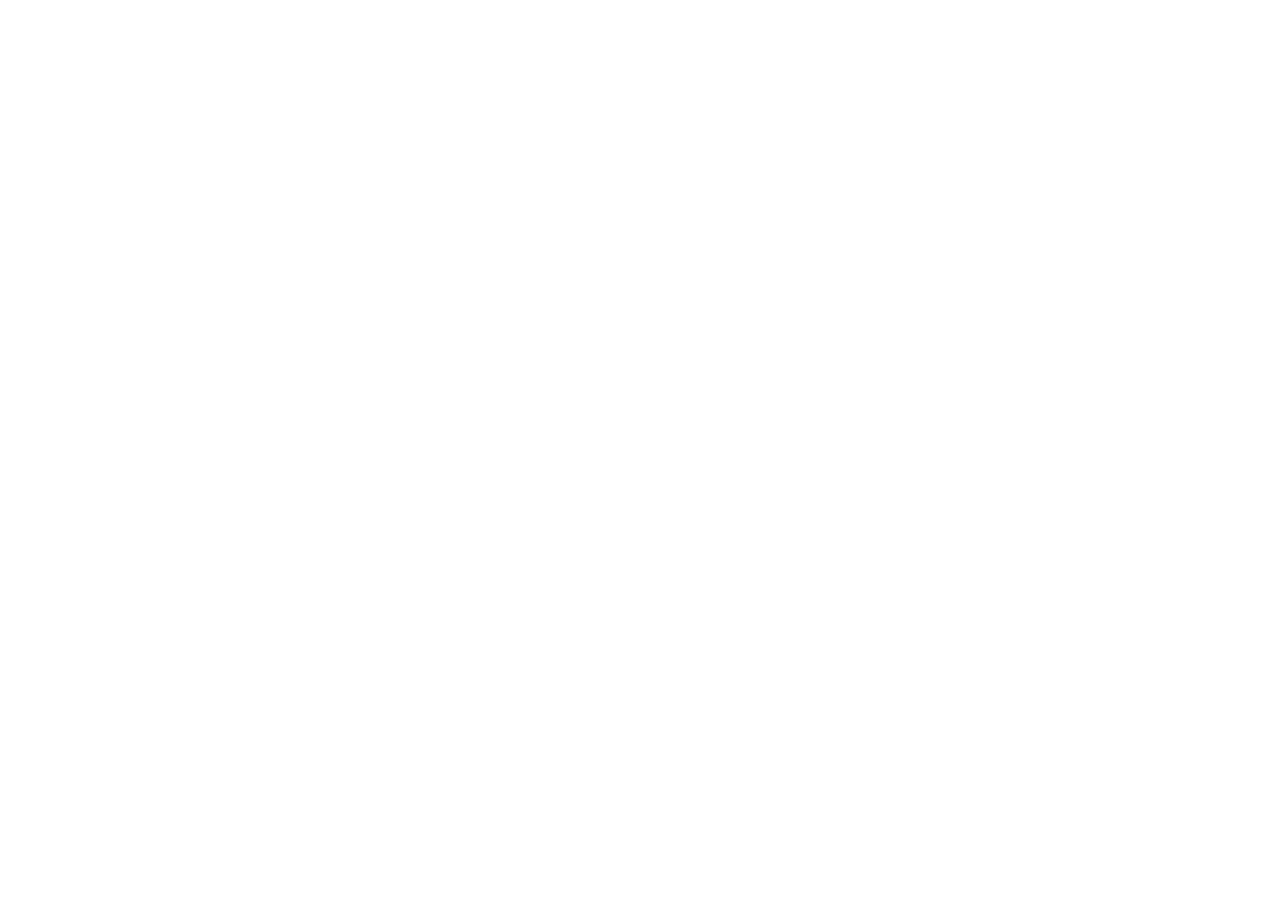
==== index paintbrush.html @ cb4a4313 "Create index paintbrush.html" ====
<!DOCTYPE html>
<html>
<head>
<title> index.paintbrush </title>
</head>
<body>

 <table>
     <tr>
        <td> &nbsp; </td>
        <td> &nbsp; </td>
        <td> &nbsp; </td>
        <td> &nbsp; </td>
        <td> &nbsp; </td>
        <td> &nbsp; </td>
        <td> &nbsp; </td>
        <td> &nbsp; </td>
        <td> &nbsp; </td>
        <td> &nbsp; </td>
        <td> &nbsp; </td>
        <td> &nbsp; </td>
        <td> &nbsp; </td>
        <td> &nbsp; </td>
        <td> &nbsp; </td>
        <td> &nbsp; </td>
        <td> &nbsp; </td>
        <td> &nbsp; </td>
        <td> &nbsp; </td>
        <td> &nbsp; </td>
        <td> &nbsp; </td>
        <td> &nbsp; </td>
        <td> &nbsp; </td>
        <td> &nbsp; </td>
        <td> &nbsp; </td>
        <td> &nbsp; </td>
        <td> &nbsp; </td>
        <td> &nbsp; </td>
        <td> &nbsp; </td>
        <td> &nbsp; </td>
    </tr>
 </table>

</body>
</html>
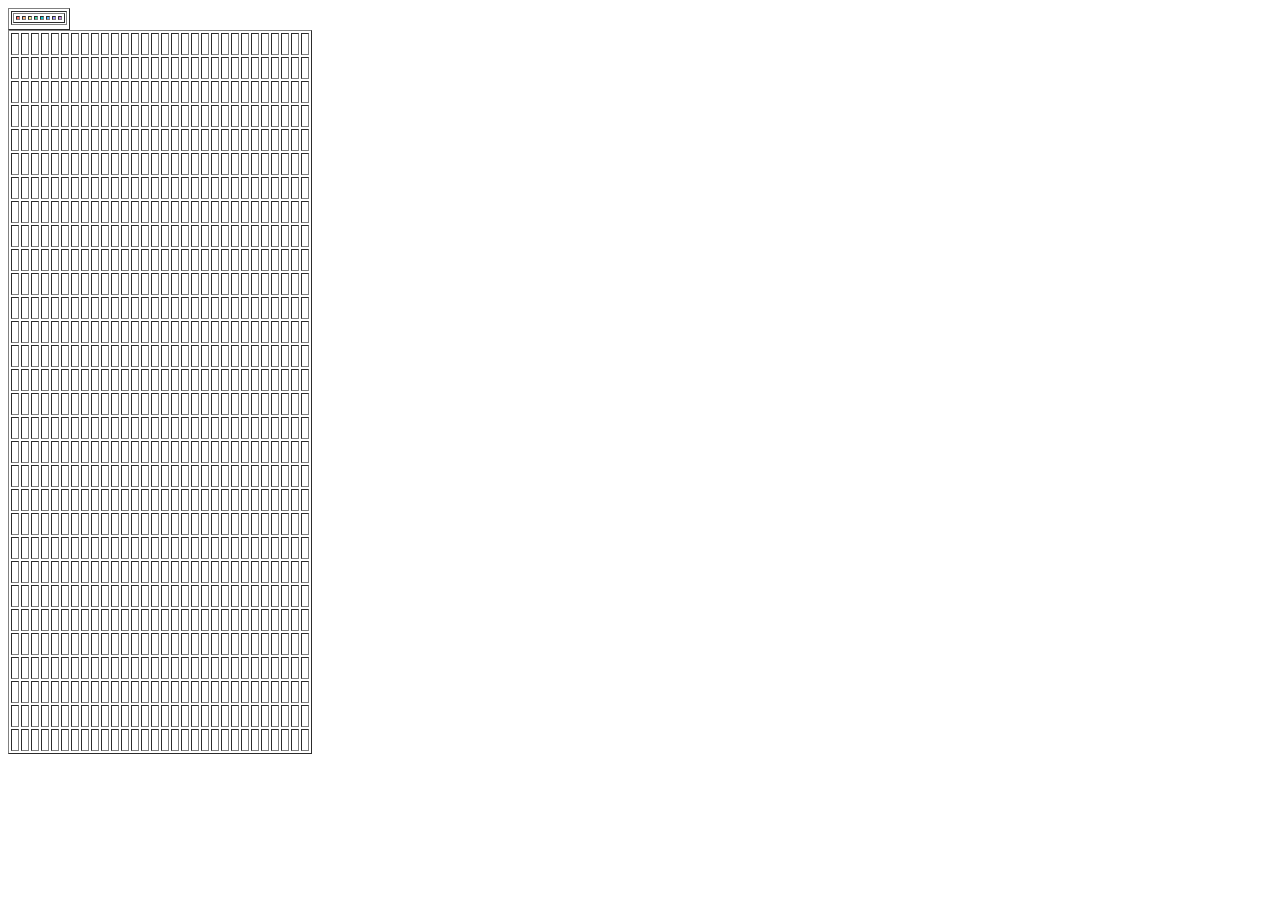
==== commit a237e8c2: "Update index paintbrush.html" ====
--- a/index paintbrush.html
+++ b/index paintbrush.html
@@ -4,41 +4,996 @@
 <title> index.paintbrush </title>
 </head>
 <body>
+    
+<table border="1"> 
+    <tr>
+        <td>
 
- <table>
+ <table border="1">
      <tr>
-        <td> &nbsp; </td>
-        <td> &nbsp; </td>
-        <td> &nbsp; </td>
-        <td> &nbsp; </td>
-        <td> &nbsp; </td>
-        <td> &nbsp; </td>
-        <td> &nbsp; </td>
-        <td> &nbsp; </td>
-        <td> &nbsp; </td>
-        <td> &nbsp; </td>
-        <td> &nbsp; </td>
-        <td> &nbsp; </td>
-        <td> &nbsp; </td>
-        <td> &nbsp; </td>
-        <td> &nbsp; </td>
-        <td> &nbsp; </td>
-        <td> &nbsp; </td>
-        <td> &nbsp; </td>
-        <td> &nbsp; </td>
-        <td> &nbsp; </td>
-        <td> &nbsp; </td>
-        <td> &nbsp; </td>
-        <td> &nbsp; </td>
-        <td> &nbsp; </td>
-        <td> &nbsp; </td>
-        <td> &nbsp; </td>
-        <td> &nbsp; </td>
-        <td> &nbsp; </td>
-        <td> &nbsp; </td>
-        <td> &nbsp; </td>
-    </tr>
+        <td bgcolor = "#ff6961" > </td>
+        <td bgcolor = "#ffb480" > </td>
+        <td bgcolor = "#f8f38d" > </td>
+        <td bgcolor = "#42d6a4" > </td>
+        <td bgcolor = "#08cad1" > </td>
+        <td bgcolor = "#59adf6" > </td>
+        <td bgcolor = "#9d94ff" > </td>
+        <td bgcolor = "#c780e8" > </td>
+     </tr>
  </table>
+
+        </td>
+    </tr>
+
+    <tr>
+       </td>
+ <table border="1">
+     <tr>
+        <td> &nbsp; </td>
+        <td> &nbsp; </td>
+        <td> &nbsp; </td>
+        <td> &nbsp; </td>
+        <td> &nbsp; </td>
+        <td> &nbsp; </td>
+        <td> &nbsp; </td>
+        <td> &nbsp; </td>
+        <td> &nbsp; </td>
+        <td> &nbsp; </td>
+        <td> &nbsp; </td>
+        <td> &nbsp; </td>
+        <td> &nbsp; </td>
+        <td> &nbsp; </td>
+        <td> &nbsp; </td>
+        <td> &nbsp; </td>
+        <td> &nbsp; </td>
+        <td> &nbsp; </td>
+        <td> &nbsp; </td>
+        <td> &nbsp; </td>
+        <td> &nbsp; </td>
+        <td> &nbsp; </td>
+        <td> &nbsp; </td>
+        <td> &nbsp; </td>
+        <td> &nbsp; </td>
+        <td> &nbsp; </td>
+        <td> &nbsp; </td>
+        <td> &nbsp; </td>
+        <td> &nbsp; </td>
+        <td> &nbsp; </td>
+    </tr>
+    <tr>
+        <td> &nbsp; </td>
+        <td> &nbsp; </td>
+        <td> &nbsp; </td>
+        <td> &nbsp; </td>
+        <td> &nbsp; </td>
+        <td> &nbsp; </td>
+        <td> &nbsp; </td>
+        <td> &nbsp; </td>
+        <td> &nbsp; </td>
+        <td> &nbsp; </td>
+        <td> &nbsp; </td>
+        <td> &nbsp; </td>
+        <td> &nbsp; </td>
+        <td> &nbsp; </td>
+        <td> &nbsp; </td>
+        <td> &nbsp; </td>
+        <td> &nbsp; </td>
+        <td> &nbsp; </td>
+        <td> &nbsp; </td>
+        <td> &nbsp; </td>
+        <td> &nbsp; </td>
+        <td> &nbsp; </td>
+        <td> &nbsp; </td>
+        <td> &nbsp; </td>
+        <td> &nbsp; </td>
+        <td> &nbsp; </td>
+        <td> &nbsp; </td>
+        <td> &nbsp; </td>
+        <td> &nbsp; </td>
+        <td> &nbsp; </td>
+    </tr>
+    <tr>
+        <td> &nbsp; </td>
+        <td> &nbsp; </td>
+        <td> &nbsp; </td>
+        <td> &nbsp; </td>
+        <td> &nbsp; </td>
+        <td> &nbsp; </td>
+        <td> &nbsp; </td>
+        <td> &nbsp; </td>
+        <td> &nbsp; </td>
+        <td> &nbsp; </td>
+        <td> &nbsp; </td>
+        <td> &nbsp; </td>
+        <td> &nbsp; </td>
+        <td> &nbsp; </td>
+        <td> &nbsp; </td>
+        <td> &nbsp; </td>
+        <td> &nbsp; </td>
+        <td> &nbsp; </td>
+        <td> &nbsp; </td>
+        <td> &nbsp; </td>
+        <td> &nbsp; </td>
+        <td> &nbsp; </td>
+        <td> &nbsp; </td>
+        <td> &nbsp; </td>
+        <td> &nbsp; </td>
+        <td> &nbsp; </td>
+        <td> &nbsp; </td>
+        <td> &nbsp; </td>
+        <td> &nbsp; </td>
+        <td> &nbsp; </td>
+    </tr>
+    <tr>
+        <td> &nbsp; </td>
+        <td> &nbsp; </td>
+        <td> &nbsp; </td>
+        <td> &nbsp; </td>
+        <td> &nbsp; </td>
+        <td> &nbsp; </td>
+        <td> &nbsp; </td>
+        <td> &nbsp; </td>
+        <td> &nbsp; </td>
+        <td> &nbsp; </td>
+        <td> &nbsp; </td>
+        <td> &nbsp; </td>
+        <td> &nbsp; </td>
+        <td> &nbsp; </td>
+        <td> &nbsp; </td>
+        <td> &nbsp; </td>
+        <td> &nbsp; </td>
+        <td> &nbsp; </td>
+        <td> &nbsp; </td>
+        <td> &nbsp; </td>
+        <td> &nbsp; </td>
+        <td> &nbsp; </td>
+        <td> &nbsp; </td>
+        <td> &nbsp; </td>
+        <td> &nbsp; </td>
+        <td> &nbsp; </td>
+        <td> &nbsp; </td>
+        <td> &nbsp; </td>
+        <td> &nbsp; </td>
+        <td> &nbsp; </td>
+    </tr>
+    <tr>
+        <td> &nbsp; </td>
+        <td> &nbsp; </td>
+        <td> &nbsp; </td>
+        <td> &nbsp; </td>
+        <td> &nbsp; </td>
+        <td> &nbsp; </td>
+        <td> &nbsp; </td>
+        <td> &nbsp; </td>
+        <td> &nbsp; </td>
+        <td> &nbsp; </td>
+        <td> &nbsp; </td>
+        <td> &nbsp; </td>
+        <td> &nbsp; </td>
+        <td> &nbsp; </td>
+        <td> &nbsp; </td>
+        <td> &nbsp; </td>
+        <td> &nbsp; </td>
+        <td> &nbsp; </td>
+        <td> &nbsp; </td>
+        <td> &nbsp; </td>
+        <td> &nbsp; </td>
+        <td> &nbsp; </td>
+        <td> &nbsp; </td>
+        <td> &nbsp; </td>
+        <td> &nbsp; </td>
+        <td> &nbsp; </td>
+        <td> &nbsp; </td>
+        <td> &nbsp; </td>
+        <td> &nbsp; </td>
+        <td> &nbsp; </td>
+    </tr>
+    <tr>
+        <td> &nbsp; </td>
+        <td> &nbsp; </td>
+        <td> &nbsp; </td>
+        <td> &nbsp; </td>
+        <td> &nbsp; </td>
+        <td> &nbsp; </td>
+        <td> &nbsp; </td>
+        <td> &nbsp; </td>
+        <td> &nbsp; </td>
+        <td> &nbsp; </td>
+        <td> &nbsp; </td>
+        <td> &nbsp; </td>
+        <td> &nbsp; </td>
+        <td> &nbsp; </td>
+        <td> &nbsp; </td>
+        <td> &nbsp; </td>
+        <td> &nbsp; </td>
+        <td> &nbsp; </td>
+        <td> &nbsp; </td>
+        <td> &nbsp; </td>
+        <td> &nbsp; </td>
+        <td> &nbsp; </td>
+        <td> &nbsp; </td>
+        <td> &nbsp; </td>
+        <td> &nbsp; </td>
+        <td> &nbsp; </td>
+        <td> &nbsp; </td>
+        <td> &nbsp; </td>
+        <td> &nbsp; </td>
+        <td> &nbsp; </td>
+    </tr>
+    <tr>
+        <td> &nbsp; </td>
+        <td> &nbsp; </td>
+        <td> &nbsp; </td>
+        <td> &nbsp; </td>
+        <td> &nbsp; </td>
+        <td> &nbsp; </td>
+        <td> &nbsp; </td>
+        <td> &nbsp; </td>
+        <td> &nbsp; </td>
+        <td> &nbsp; </td>
+        <td> &nbsp; </td>
+        <td> &nbsp; </td>
+        <td> &nbsp; </td>
+        <td> &nbsp; </td>
+        <td> &nbsp; </td>
+        <td> &nbsp; </td>
+        <td> &nbsp; </td>
+        <td> &nbsp; </td>
+        <td> &nbsp; </td>
+        <td> &nbsp; </td>
+        <td> &nbsp; </td>
+        <td> &nbsp; </td>
+        <td> &nbsp; </td>
+        <td> &nbsp; </td>
+        <td> &nbsp; </td>
+        <td> &nbsp; </td>
+        <td> &nbsp; </td>
+        <td> &nbsp; </td>
+        <td> &nbsp; </td>
+        <td> &nbsp; </td>
+    </tr>
+    <tr>
+        <td> &nbsp; </td>
+        <td> &nbsp; </td>
+        <td> &nbsp; </td>
+        <td> &nbsp; </td>
+        <td> &nbsp; </td>
+        <td> &nbsp; </td>
+        <td> &nbsp; </td>
+        <td> &nbsp; </td>
+        <td> &nbsp; </td>
+        <td> &nbsp; </td>
+        <td> &nbsp; </td>
+        <td> &nbsp; </td>
+        <td> &nbsp; </td>
+        <td> &nbsp; </td>
+        <td> &nbsp; </td>
+        <td> &nbsp; </td>
+        <td> &nbsp; </td>
+        <td> &nbsp; </td>
+        <td> &nbsp; </td>
+        <td> &nbsp; </td>
+        <td> &nbsp; </td>
+        <td> &nbsp; </td>
+        <td> &nbsp; </td>
+        <td> &nbsp; </td>
+        <td> &nbsp; </td>
+        <td> &nbsp; </td>
+        <td> &nbsp; </td>
+        <td> &nbsp; </td>
+        <td> &nbsp; </td>
+        <td> &nbsp; </td>
+    </tr>
+    <tr>
+        <td> &nbsp; </td>
+        <td> &nbsp; </td>
+        <td> &nbsp; </td>
+        <td> &nbsp; </td>
+        <td> &nbsp; </td>
+        <td> &nbsp; </td>
+        <td> &nbsp; </td>
+        <td> &nbsp; </td>
+        <td> &nbsp; </td>
+        <td> &nbsp; </td>
+        <td> &nbsp; </td>
+        <td> &nbsp; </td>
+        <td> &nbsp; </td>
+        <td> &nbsp; </td>
+        <td> &nbsp; </td>
+        <td> &nbsp; </td>
+        <td> &nbsp; </td>
+        <td> &nbsp; </td>
+        <td> &nbsp; </td>
+        <td> &nbsp; </td>
+        <td> &nbsp; </td>
+        <td> &nbsp; </td>
+        <td> &nbsp; </td>
+        <td> &nbsp; </td>
+        <td> &nbsp; </td>
+        <td> &nbsp; </td>
+        <td> &nbsp; </td>
+        <td> &nbsp; </td>
+        <td> &nbsp; </td>
+        <td> &nbsp; </td>
+    </tr>
+    <tr>
+        <td> &nbsp; </td>
+        <td> &nbsp; </td>
+        <td> &nbsp; </td>
+        <td> &nbsp; </td>
+        <td> &nbsp; </td>
+        <td> &nbsp; </td>
+        <td> &nbsp; </td>
+        <td> &nbsp; </td>
+        <td> &nbsp; </td>
+        <td> &nbsp; </td>
+        <td> &nbsp; </td>
+        <td> &nbsp; </td>
+        <td> &nbsp; </td>
+        <td> &nbsp; </td>
+        <td> &nbsp; </td>
+        <td> &nbsp; </td>
+        <td> &nbsp; </td>
+        <td> &nbsp; </td>
+        <td> &nbsp; </td>
+        <td> &nbsp; </td>
+        <td> &nbsp; </td>
+        <td> &nbsp; </td>
+        <td> &nbsp; </td>
+        <td> &nbsp; </td>
+        <td> &nbsp; </td>
+        <td> &nbsp; </td>
+        <td> &nbsp; </td>
+        <td> &nbsp; </td>
+        <td> &nbsp; </td>
+        <td> &nbsp; </td>
+    </tr>
+    <tr>
+        <td> &nbsp; </td>
+        <td> &nbsp; </td>
+        <td> &nbsp; </td>
+        <td> &nbsp; </td>
+        <td> &nbsp; </td>
+        <td> &nbsp; </td>
+        <td> &nbsp; </td>
+        <td> &nbsp; </td>
+        <td> &nbsp; </td>
+        <td> &nbsp; </td>
+        <td> &nbsp; </td>
+        <td> &nbsp; </td>
+        <td> &nbsp; </td>
+        <td> &nbsp; </td>
+        <td> &nbsp; </td>
+        <td> &nbsp; </td>
+        <td> &nbsp; </td>
+        <td> &nbsp; </td>
+        <td> &nbsp; </td>
+        <td> &nbsp; </td>
+        <td> &nbsp; </td>
+        <td> &nbsp; </td>
+        <td> &nbsp; </td>
+        <td> &nbsp; </td>
+        <td> &nbsp; </td>
+        <td> &nbsp; </td>
+        <td> &nbsp; </td>
+        <td> &nbsp; </td>
+        <td> &nbsp; </td>
+        <td> &nbsp; </td>
+    </tr>
+    <tr>
+        <td> &nbsp; </td>
+        <td> &nbsp; </td>
+        <td> &nbsp; </td>
+        <td> &nbsp; </td>
+        <td> &nbsp; </td>
+        <td> &nbsp; </td>
+        <td> &nbsp; </td>
+        <td> &nbsp; </td>
+        <td> &nbsp; </td>
+        <td> &nbsp; </td>
+        <td> &nbsp; </td>
+        <td> &nbsp; </td>
+        <td> &nbsp; </td>
+        <td> &nbsp; </td>
+        <td> &nbsp; </td>
+        <td> &nbsp; </td>
+        <td> &nbsp; </td>
+        <td> &nbsp; </td>
+        <td> &nbsp; </td>
+        <td> &nbsp; </td>
+        <td> &nbsp; </td>
+        <td> &nbsp; </td>
+        <td> &nbsp; </td>
+        <td> &nbsp; </td>
+        <td> &nbsp; </td>
+        <td> &nbsp; </td>
+        <td> &nbsp; </td>
+        <td> &nbsp; </td>
+        <td> &nbsp; </td>
+        <td> &nbsp; </td>
+    </tr>
+    <tr>
+        <td> &nbsp; </td>
+        <td> &nbsp; </td>
+        <td> &nbsp; </td>
+        <td> &nbsp; </td>
+        <td> &nbsp; </td>
+        <td> &nbsp; </td>
+        <td> &nbsp; </td>
+        <td> &nbsp; </td>
+        <td> &nbsp; </td>
+        <td> &nbsp; </td>
+        <td> &nbsp; </td>
+        <td> &nbsp; </td>
+        <td> &nbsp; </td>
+        <td> &nbsp; </td>
+        <td> &nbsp; </td>
+        <td> &nbsp; </td>
+        <td> &nbsp; </td>
+        <td> &nbsp; </td>
+        <td> &nbsp; </td>
+        <td> &nbsp; </td>
+        <td> &nbsp; </td>
+        <td> &nbsp; </td>
+        <td> &nbsp; </td>
+        <td> &nbsp; </td>
+        <td> &nbsp; </td>
+        <td> &nbsp; </td>
+        <td> &nbsp; </td>
+        <td> &nbsp; </td>
+        <td> &nbsp; </td>
+        <td> &nbsp; </td>
+    </tr>
+    <tr>
+        <td> &nbsp; </td>
+        <td> &nbsp; </td>
+        <td> &nbsp; </td>
+        <td> &nbsp; </td>
+        <td> &nbsp; </td>
+        <td> &nbsp; </td>
+        <td> &nbsp; </td>
+        <td> &nbsp; </td>
+        <td> &nbsp; </td>
+        <td> &nbsp; </td>
+        <td> &nbsp; </td>
+        <td> &nbsp; </td>
+        <td> &nbsp; </td>
+        <td> &nbsp; </td>
+        <td> &nbsp; </td>
+        <td> &nbsp; </td>
+        <td> &nbsp; </td>
+        <td> &nbsp; </td>
+        <td> &nbsp; </td>
+        <td> &nbsp; </td>
+        <td> &nbsp; </td>
+        <td> &nbsp; </td>
+        <td> &nbsp; </td>
+        <td> &nbsp; </td>
+        <td> &nbsp; </td>
+        <td> &nbsp; </td>
+        <td> &nbsp; </td>
+        <td> &nbsp; </td>
+        <td> &nbsp; </td>
+        <td> &nbsp; </td>
+    </tr>
+    <tr>
+        <td> &nbsp; </td>
+        <td> &nbsp; </td>
+        <td> &nbsp; </td>
+        <td> &nbsp; </td>
+        <td> &nbsp; </td>
+        <td> &nbsp; </td>
+        <td> &nbsp; </td>
+        <td> &nbsp; </td>
+        <td> &nbsp; </td>
+        <td> &nbsp; </td>
+        <td> &nbsp; </td>
+        <td> &nbsp; </td>
+        <td> &nbsp; </td>
+        <td> &nbsp; </td>
+        <td> &nbsp; </td>
+        <td> &nbsp; </td>
+        <td> &nbsp; </td>
+        <td> &nbsp; </td>
+        <td> &nbsp; </td>
+        <td> &nbsp; </td>
+        <td> &nbsp; </td>
+        <td> &nbsp; </td>
+        <td> &nbsp; </td>
+        <td> &nbsp; </td>
+        <td> &nbsp; </td>
+        <td> &nbsp; </td>
+        <td> &nbsp; </td>
+        <td> &nbsp; </td>
+        <td> &nbsp; </td>
+        <td> &nbsp; </td>
+    </tr>
+    <tr>
+        <td> &nbsp; </td>
+        <td> &nbsp; </td>
+        <td> &nbsp; </td>
+        <td> &nbsp; </td>
+        <td> &nbsp; </td>
+        <td> &nbsp; </td>
+        <td> &nbsp; </td>
+        <td> &nbsp; </td>
+        <td> &nbsp; </td>
+        <td> &nbsp; </td>
+        <td> &nbsp; </td>
+        <td> &nbsp; </td>
+        <td> &nbsp; </td>
+        <td> &nbsp; </td>
+        <td> &nbsp; </td>
+        <td> &nbsp; </td>
+        <td> &nbsp; </td>
+        <td> &nbsp; </td>
+        <td> &nbsp; </td>
+        <td> &nbsp; </td>
+        <td> &nbsp; </td>
+        <td> &nbsp; </td>
+        <td> &nbsp; </td>
+        <td> &nbsp; </td>
+        <td> &nbsp; </td>
+        <td> &nbsp; </td>
+        <td> &nbsp; </td>
+        <td> &nbsp; </td>
+        <td> &nbsp; </td>
+        <td> &nbsp; </td>
+    </tr>
+    <tr>
+        <td> &nbsp; </td>
+        <td> &nbsp; </td>
+        <td> &nbsp; </td>
+        <td> &nbsp; </td>
+        <td> &nbsp; </td>
+        <td> &nbsp; </td>
+        <td> &nbsp; </td>
+        <td> &nbsp; </td>
+        <td> &nbsp; </td>
+        <td> &nbsp; </td>
+        <td> &nbsp; </td>
+        <td> &nbsp; </td>
+        <td> &nbsp; </td>
+        <td> &nbsp; </td>
+        <td> &nbsp; </td>
+        <td> &nbsp; </td>
+        <td> &nbsp; </td>
+        <td> &nbsp; </td>
+        <td> &nbsp; </td>
+        <td> &nbsp; </td>
+        <td> &nbsp; </td>
+        <td> &nbsp; </td>
+        <td> &nbsp; </td>
+        <td> &nbsp; </td>
+        <td> &nbsp; </td>
+        <td> &nbsp; </td>
+        <td> &nbsp; </td>
+        <td> &nbsp; </td>
+        <td> &nbsp; </td>
+        <td> &nbsp; </td>
+    </tr>
+    <tr>
+        <td> &nbsp; </td>
+        <td> &nbsp; </td>
+        <td> &nbsp; </td>
+        <td> &nbsp; </td>
+        <td> &nbsp; </td>
+        <td> &nbsp; </td>
+        <td> &nbsp; </td>
+        <td> &nbsp; </td>
+        <td> &nbsp; </td>
+        <td> &nbsp; </td>
+        <td> &nbsp; </td>
+        <td> &nbsp; </td>
+        <td> &nbsp; </td>
+        <td> &nbsp; </td>
+        <td> &nbsp; </td>
+        <td> &nbsp; </td>
+        <td> &nbsp; </td>
+        <td> &nbsp; </td>
+        <td> &nbsp; </td>
+        <td> &nbsp; </td>
+        <td> &nbsp; </td>
+        <td> &nbsp; </td>
+        <td> &nbsp; </td>
+        <td> &nbsp; </td>
+        <td> &nbsp; </td>
+        <td> &nbsp; </td>
+        <td> &nbsp; </td>
+        <td> &nbsp; </td>
+        <td> &nbsp; </td>
+        <td> &nbsp; </td>
+    </tr>
+    <tr>
+        <td> &nbsp; </td>
+        <td> &nbsp; </td>
+        <td> &nbsp; </td>
+        <td> &nbsp; </td>
+        <td> &nbsp; </td>
+        <td> &nbsp; </td>
+        <td> &nbsp; </td>
+        <td> &nbsp; </td>
+        <td> &nbsp; </td>
+        <td> &nbsp; </td>
+        <td> &nbsp; </td>
+        <td> &nbsp; </td>
+        <td> &nbsp; </td>
+        <td> &nbsp; </td>
+        <td> &nbsp; </td>
+        <td> &nbsp; </td>
+        <td> &nbsp; </td>
+        <td> &nbsp; </td>
+        <td> &nbsp; </td>
+        <td> &nbsp; </td>
+        <td> &nbsp; </td>
+        <td> &nbsp; </td>
+        <td> &nbsp; </td>
+        <td> &nbsp; </td>
+        <td> &nbsp; </td>
+        <td> &nbsp; </td>
+        <td> &nbsp; </td>
+        <td> &nbsp; </td>
+        <td> &nbsp; </td>
+        <td> &nbsp; </td>
+    </tr>
+    <tr>
+        <td> &nbsp; </td>
+        <td> &nbsp; </td>
+        <td> &nbsp; </td>
+        <td> &nbsp; </td>
+        <td> &nbsp; </td>
+        <td> &nbsp; </td>
+        <td> &nbsp; </td>
+        <td> &nbsp; </td>
+        <td> &nbsp; </td>
+        <td> &nbsp; </td>
+        <td> &nbsp; </td>
+        <td> &nbsp; </td>
+        <td> &nbsp; </td>
+        <td> &nbsp; </td>
+        <td> &nbsp; </td>
+        <td> &nbsp; </td>
+        <td> &nbsp; </td>
+        <td> &nbsp; </td>
+        <td> &nbsp; </td>
+        <td> &nbsp; </td>
+        <td> &nbsp; </td>
+        <td> &nbsp; </td>
+        <td> &nbsp; </td>
+        <td> &nbsp; </td>
+        <td> &nbsp; </td>
+        <td> &nbsp; </td>
+        <td> &nbsp; </td>
+        <td> &nbsp; </td>
+        <td> &nbsp; </td>
+        <td> &nbsp; </td>
+    </tr>
+    <tr>
+        <td> &nbsp; </td>
+        <td> &nbsp; </td>
+        <td> &nbsp; </td>
+        <td> &nbsp; </td>
+        <td> &nbsp; </td>
+        <td> &nbsp; </td>
+        <td> &nbsp; </td>
+        <td> &nbsp; </td>
+        <td> &nbsp; </td>
+        <td> &nbsp; </td>
+        <td> &nbsp; </td>
+        <td> &nbsp; </td>
+        <td> &nbsp; </td>
+        <td> &nbsp; </td>
+        <td> &nbsp; </td>
+        <td> &nbsp; </td>
+        <td> &nbsp; </td>
+        <td> &nbsp; </td>
+        <td> &nbsp; </td>
+        <td> &nbsp; </td>
+        <td> &nbsp; </td>
+        <td> &nbsp; </td>
+        <td> &nbsp; </td>
+        <td> &nbsp; </td>
+        <td> &nbsp; </td>
+        <td> &nbsp; </td>
+        <td> &nbsp; </td>
+        <td> &nbsp; </td>
+        <td> &nbsp; </td>
+        <td> &nbsp; </td>
+    </tr>
+    <tr>
+        <td> &nbsp; </td>
+        <td> &nbsp; </td>
+        <td> &nbsp; </td>
+        <td> &nbsp; </td>
+        <td> &nbsp; </td>
+        <td> &nbsp; </td>
+        <td> &nbsp; </td>
+        <td> &nbsp; </td>
+        <td> &nbsp; </td>
+        <td> &nbsp; </td>
+        <td> &nbsp; </td>
+        <td> &nbsp; </td>
+        <td> &nbsp; </td>
+        <td> &nbsp; </td>
+        <td> &nbsp; </td>
+        <td> &nbsp; </td>
+        <td> &nbsp; </td>
+        <td> &nbsp; </td>
+        <td> &nbsp; </td>
+        <td> &nbsp; </td>
+        <td> &nbsp; </td>
+        <td> &nbsp; </td>
+        <td> &nbsp; </td>
+        <td> &nbsp; </td>
+        <td> &nbsp; </td>
+        <td> &nbsp; </td>
+        <td> &nbsp; </td>
+        <td> &nbsp; </td>
+        <td> &nbsp; </td>
+        <td> &nbsp; </td>
+    </tr>
+    <tr>
+        <td> &nbsp; </td>
+        <td> &nbsp; </td>
+        <td> &nbsp; </td>
+        <td> &nbsp; </td>
+        <td> &nbsp; </td>
+        <td> &nbsp; </td>
+        <td> &nbsp; </td>
+        <td> &nbsp; </td>
+        <td> &nbsp; </td>
+        <td> &nbsp; </td>
+        <td> &nbsp; </td>
+        <td> &nbsp; </td>
+        <td> &nbsp; </td>
+        <td> &nbsp; </td>
+        <td> &nbsp; </td>
+        <td> &nbsp; </td>
+        <td> &nbsp; </td>
+        <td> &nbsp; </td>
+        <td> &nbsp; </td>
+        <td> &nbsp; </td>
+        <td> &nbsp; </td>
+        <td> &nbsp; </td>
+        <td> &nbsp; </td>
+        <td> &nbsp; </td>
+        <td> &nbsp; </td>
+        <td> &nbsp; </td>
+        <td> &nbsp; </td>
+        <td> &nbsp; </td>
+        <td> &nbsp; </td>
+        <td> &nbsp; </td>
+    </tr>
+    <tr>
+        <td> &nbsp; </td>
+        <td> &nbsp; </td>
+        <td> &nbsp; </td>
+        <td> &nbsp; </td>
+        <td> &nbsp; </td>
+        <td> &nbsp; </td>
+        <td> &nbsp; </td>
+        <td> &nbsp; </td>
+        <td> &nbsp; </td>
+        <td> &nbsp; </td>
+        <td> &nbsp; </td>
+        <td> &nbsp; </td>
+        <td> &nbsp; </td>
+        <td> &nbsp; </td>
+        <td> &nbsp; </td>
+        <td> &nbsp; </td>
+        <td> &nbsp; </td>
+        <td> &nbsp; </td>
+        <td> &nbsp; </td>
+        <td> &nbsp; </td>
+        <td> &nbsp; </td>
+        <td> &nbsp; </td>
+        <td> &nbsp; </td>
+        <td> &nbsp; </td>
+        <td> &nbsp; </td>
+        <td> &nbsp; </td>
+        <td> &nbsp; </td>
+        <td> &nbsp; </td>
+        <td> &nbsp; </td>
+        <td> &nbsp; </td>
+    </tr>
+    <tr>
+        <td> &nbsp; </td>
+        <td> &nbsp; </td>
+        <td> &nbsp; </td>
+        <td> &nbsp; </td>
+        <td> &nbsp; </td>
+        <td> &nbsp; </td>
+        <td> &nbsp; </td>
+        <td> &nbsp; </td>
+        <td> &nbsp; </td>
+        <td> &nbsp; </td>
+        <td> &nbsp; </td>
+        <td> &nbsp; </td>
+        <td> &nbsp; </td>
+        <td> &nbsp; </td>
+        <td> &nbsp; </td>
+        <td> &nbsp; </td>
+        <td> &nbsp; </td>
+        <td> &nbsp; </td>
+        <td> &nbsp; </td>
+        <td> &nbsp; </td>
+        <td> &nbsp; </td>
+        <td> &nbsp; </td>
+        <td> &nbsp; </td>
+        <td> &nbsp; </td>
+        <td> &nbsp; </td>
+        <td> &nbsp; </td>
+        <td> &nbsp; </td>
+        <td> &nbsp; </td>
+        <td> &nbsp; </td>
+        <td> &nbsp; </td>
+    </tr>
+    <tr>
+        <td> &nbsp; </td>
+        <td> &nbsp; </td>
+        <td> &nbsp; </td>
+        <td> &nbsp; </td>
+        <td> &nbsp; </td>
+        <td> &nbsp; </td>
+        <td> &nbsp; </td>
+        <td> &nbsp; </td>
+        <td> &nbsp; </td>
+        <td> &nbsp; </td>
+        <td> &nbsp; </td>
+        <td> &nbsp; </td>
+        <td> &nbsp; </td>
+        <td> &nbsp; </td>
+        <td> &nbsp; </td>
+        <td> &nbsp; </td>
+        <td> &nbsp; </td>
+        <td> &nbsp; </td>
+        <td> &nbsp; </td>
+        <td> &nbsp; </td>
+        <td> &nbsp; </td>
+        <td> &nbsp; </td>
+        <td> &nbsp; </td>
+        <td> &nbsp; </td>
+        <td> &nbsp; </td>
+        <td> &nbsp; </td>
+        <td> &nbsp; </td>
+        <td> &nbsp; </td>
+        <td> &nbsp; </td>
+        <td> &nbsp; </td>
+    </tr>
+    <tr>
+        <td> &nbsp; </td>
+        <td> &nbsp; </td>
+        <td> &nbsp; </td>
+        <td> &nbsp; </td>
+        <td> &nbsp; </td>
+        <td> &nbsp; </td>
+        <td> &nbsp; </td>
+        <td> &nbsp; </td>
+        <td> &nbsp; </td>
+        <td> &nbsp; </td>
+        <td> &nbsp; </td>
+        <td> &nbsp; </td>
+        <td> &nbsp; </td>
+        <td> &nbsp; </td>
+        <td> &nbsp; </td>
+        <td> &nbsp; </td>
+        <td> &nbsp; </td>
+        <td> &nbsp; </td>
+        <td> &nbsp; </td>
+        <td> &nbsp; </td>
+        <td> &nbsp; </td>
+        <td> &nbsp; </td>
+        <td> &nbsp; </td>
+        <td> &nbsp; </td>
+        <td> &nbsp; </td>
+        <td> &nbsp; </td>
+        <td> &nbsp; </td>
+        <td> &nbsp; </td>
+        <td> &nbsp; </td>
+        <td> &nbsp; </td>
+    </tr>
+    <tr>
+        <td> &nbsp; </td>
+        <td> &nbsp; </td>
+        <td> &nbsp; </td>
+        <td> &nbsp; </td>
+        <td> &nbsp; </td>
+        <td> &nbsp; </td>
+        <td> &nbsp; </td>
+        <td> &nbsp; </td>
+        <td> &nbsp; </td>
+        <td> &nbsp; </td>
+        <td> &nbsp; </td>
+        <td> &nbsp; </td>
+        <td> &nbsp; </td>
+        <td> &nbsp; </td>
+        <td> &nbsp; </td>
+        <td> &nbsp; </td>
+        <td> &nbsp; </td>
+        <td> &nbsp; </td>
+        <td> &nbsp; </td>
+        <td> &nbsp; </td>
+        <td> &nbsp; </td>
+        <td> &nbsp; </td>
+        <td> &nbsp; </td>
+        <td> &nbsp; </td>
+        <td> &nbsp; </td>
+        <td> &nbsp; </td>
+        <td> &nbsp; </td>
+        <td> &nbsp; </td>
+        <td> &nbsp; </td>
+        <td> &nbsp; </td>
+    </tr>
+    <tr>
+        <td> &nbsp; </td>
+        <td> &nbsp; </td>
+        <td> &nbsp; </td>
+        <td> &nbsp; </td>
+        <td> &nbsp; </td>
+        <td> &nbsp; </td>
+        <td> &nbsp; </td>
+        <td> &nbsp; </td>
+        <td> &nbsp; </td>
+        <td> &nbsp; </td>
+        <td> &nbsp; </td>
+        <td> &nbsp; </td>
+        <td> &nbsp; </td>
+        <td> &nbsp; </td>
+        <td> &nbsp; </td>
+        <td> &nbsp; </td>
+        <td> &nbsp; </td>
+        <td> &nbsp; </td>
+        <td> &nbsp; </td>
+        <td> &nbsp; </td>
+        <td> &nbsp; </td>
+        <td> &nbsp; </td>
+        <td> &nbsp; </td>
+        <td> &nbsp; </td>
+        <td> &nbsp; </td>
+        <td> &nbsp; </td>
+        <td> &nbsp; </td>
+        <td> &nbsp; </td>
+        <td> &nbsp; </td>
+        <td> &nbsp; </td>
+    </tr>
+    <tr>
+        <td> &nbsp; </td>
+        <td> &nbsp; </td>
+        <td> &nbsp; </td>
+        <td> &nbsp; </td>
+        <td> &nbsp; </td>
+        <td> &nbsp; </td>
+        <td> &nbsp; </td>
+        <td> &nbsp; </td>
+        <td> &nbsp; </td>
+        <td> &nbsp; </td>
+        <td> &nbsp; </td>
+        <td> &nbsp; </td>
+        <td> &nbsp; </td>
+        <td> &nbsp; </td>
+        <td> &nbsp; </td>
+        <td> &nbsp; </td>
+        <td> &nbsp; </td>
+        <td> &nbsp; </td>
+        <td> &nbsp; </td>
+        <td> &nbsp; </td>
+        <td> &nbsp; </td>
+        <td> &nbsp; </td>
+        <td> &nbsp; </td>
+        <td> &nbsp; </td>
+        <td> &nbsp; </td>
+        <td> &nbsp; </td>
+        <td> &nbsp; </td>
+        <td> &nbsp; </td>
+        <td> &nbsp; </td>
+        <td> &nbsp; </td>
+        
+        </td>
+    </tr>
+ </table>
+
+ </tr>
+</table>
 
 </body>
 </html>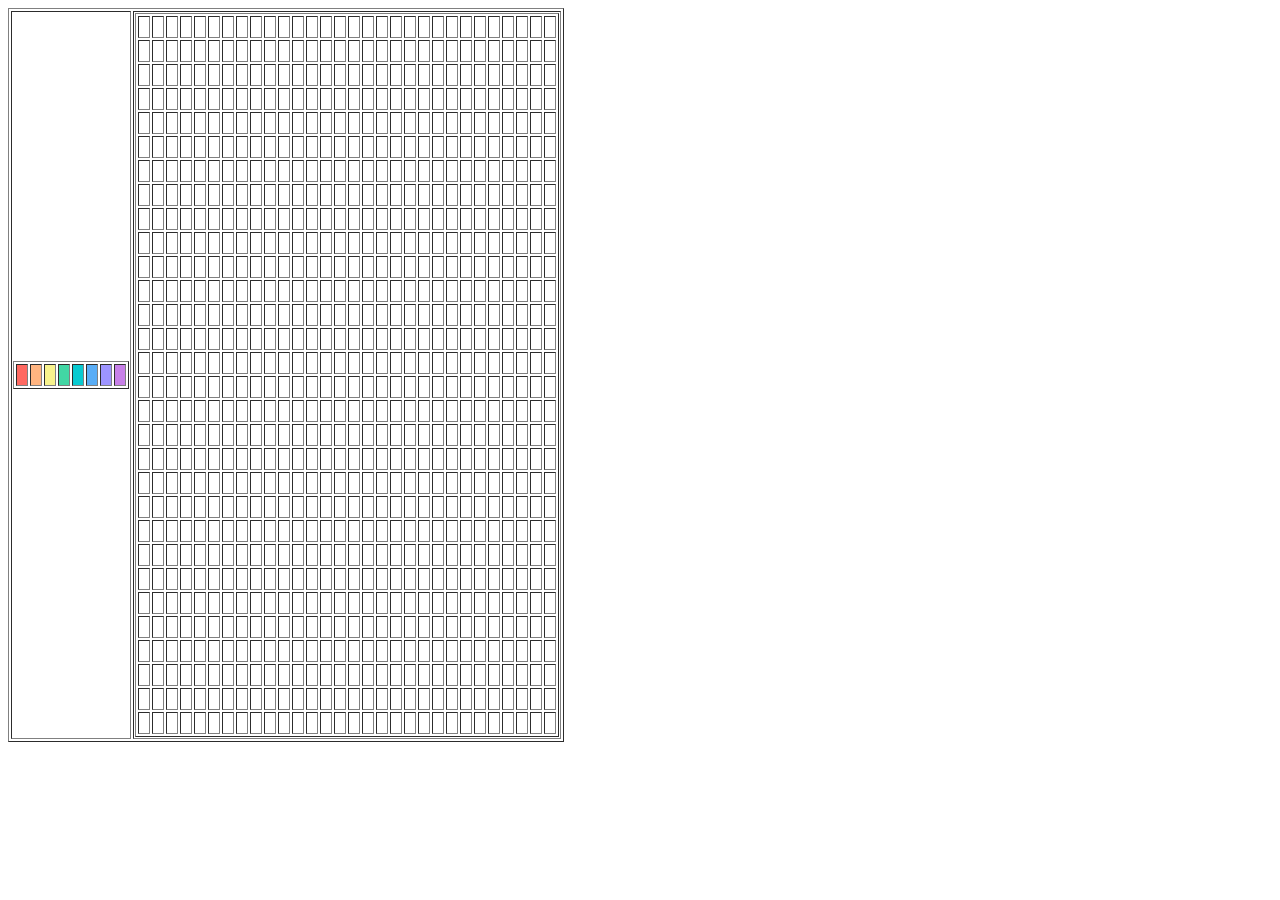
==== commit 34e92ccc: "Update index paintbrush.html" ====
--- a/index paintbrush.html
+++ b/index paintbrush.html
@@ -11,983 +11,982 @@
 
  <table border="1">
      <tr>
-        <td bgcolor = "#ff6961" > </td>
-        <td bgcolor = "#ffb480" > </td>
-        <td bgcolor = "#f8f38d" > </td>
-        <td bgcolor = "#42d6a4" > </td>
-        <td bgcolor = "#08cad1" > </td>
-        <td bgcolor = "#59adf6" > </td>
-        <td bgcolor = "#9d94ff" > </td>
-        <td bgcolor = "#c780e8" > </td>
+        <td bgcolor = "#ff6961" > &nbsp;&nbsp; </td>
+        <td bgcolor = "#ffb480" > &nbsp;&nbsp; </td>
+        <td bgcolor = "#f8f38d" > &nbsp;&nbsp; </td>
+        <td bgcolor = "#42d6a4" > &nbsp;&nbsp; </td>
+        <td bgcolor = "#08cad1" > &nbsp;&nbsp; </td>
+        <td bgcolor = "#59adf6" > &nbsp;&nbsp; </td>
+        <td bgcolor = "#9d94ff" > &nbsp;&nbsp; </td>
+        <td bgcolor = "#c780e8" > &nbsp;&nbsp; </td>
      </tr>
  </table>
 
         </td>
+    
+       <td>
+ <table border="1">
+    <tr>
+        <td> &nbsp;&nbsp; </td>
+        <td> &nbsp;&nbsp; </td>
+        <td> &nbsp;&nbsp; </td>
+        <td> &nbsp;&nbsp; </td>
+        <td> &nbsp;&nbsp; </td>
+        <td> &nbsp;&nbsp; </td>
+        <td> &nbsp;&nbsp; </td>
+        <td> &nbsp;&nbsp; </td>
+        <td> &nbsp;&nbsp; </td>
+        <td> &nbsp;&nbsp; </td>
+        <td> &nbsp;&nbsp; </td>
+        <td> &nbsp;&nbsp; </td>
+        <td> &nbsp;&nbsp; </td>
+        <td> &nbsp;&nbsp; </td>
+        <td> &nbsp;&nbsp; </td>
+        <td> &nbsp;&nbsp; </td>
+        <td> &nbsp;&nbsp; </td>
+        <td> &nbsp;&nbsp; </td>
+        <td> &nbsp;&nbsp; </td>
+        <td> &nbsp;&nbsp; </td>
+        <td> &nbsp;&nbsp; </td>
+        <td> &nbsp;&nbsp; </td>
+        <td> &nbsp;&nbsp; </td>
+        <td> &nbsp;&nbsp; </td>
+        <td> &nbsp;&nbsp; </td>
+        <td> &nbsp;&nbsp; </td>
+        <td> &nbsp;&nbsp; </td>
+        <td> &nbsp;&nbsp; </td>
+        <td> &nbsp;&nbsp; </td>
+        <td> &nbsp;&nbsp; </td>
+    </tr>
+    <tr>
+        <td> &nbsp;&nbsp; </td>
+        <td> &nbsp;&nbsp; </td>
+        <td> &nbsp;&nbsp; </td>
+        <td> &nbsp;&nbsp; </td>
+        <td> &nbsp;&nbsp; </td>
+        <td> &nbsp;&nbsp; </td>
+        <td> &nbsp;&nbsp; </td>
+        <td> &nbsp;&nbsp; </td>
+        <td> &nbsp;&nbsp; </td>
+        <td> &nbsp;&nbsp; </td>
+        <td> &nbsp;&nbsp; </td>
+        <td> &nbsp;&nbsp; </td>
+        <td> &nbsp;&nbsp; </td>
+        <td> &nbsp;&nbsp; </td>
+        <td> &nbsp;&nbsp; </td>
+        <td> &nbsp;&nbsp; </td>
+        <td> &nbsp;&nbsp; </td>
+        <td> &nbsp;&nbsp; </td>
+        <td> &nbsp;&nbsp; </td>
+        <td> &nbsp;&nbsp; </td>
+        <td> &nbsp;&nbsp; </td>
+        <td> &nbsp;&nbsp; </td>
+        <td> &nbsp;&nbsp; </td>
+        <td> &nbsp;&nbsp; </td>
+        <td> &nbsp;&nbsp; </td>
+        <td> &nbsp;&nbsp; </td>
+        <td> &nbsp;&nbsp; </td>
+        <td> &nbsp;&nbsp; </td>
+        <td> &nbsp;&nbsp; </td>
+        <td> &nbsp;&nbsp; </td>
+    </tr>
+    <tr>
+        <td> &nbsp;&nbsp; </td>
+        <td> &nbsp;&nbsp; </td>
+        <td> &nbsp;&nbsp; </td>
+        <td> &nbsp;&nbsp; </td>
+        <td> &nbsp;&nbsp; </td>
+        <td> &nbsp;&nbsp; </td>
+        <td> &nbsp;&nbsp; </td>
+        <td> &nbsp;&nbsp; </td>
+        <td> &nbsp;&nbsp; </td>
+        <td> &nbsp;&nbsp; </td>
+        <td> &nbsp;&nbsp; </td>
+        <td> &nbsp;&nbsp; </td>
+        <td> &nbsp;&nbsp; </td>
+        <td> &nbsp;&nbsp; </td>
+        <td> &nbsp;&nbsp; </td>
+        <td> &nbsp;&nbsp; </td>
+        <td> &nbsp;&nbsp; </td>
+        <td> &nbsp;&nbsp; </td>
+        <td> &nbsp;&nbsp; </td>
+        <td> &nbsp;&nbsp; </td>
+        <td> &nbsp;&nbsp; </td>
+        <td> &nbsp;&nbsp; </td>
+        <td> &nbsp;&nbsp; </td>
+        <td> &nbsp;&nbsp; </td>
+        <td> &nbsp;&nbsp; </td>
+        <td> &nbsp;&nbsp; </td>
+        <td> &nbsp;&nbsp; </td>
+        <td> &nbsp;&nbsp; </td>
+        <td> &nbsp;&nbsp; </td>
+        <td> &nbsp;&nbsp; </td>
+    </tr>
+    <tr>
+        <td> &nbsp;&nbsp; </td>
+        <td> &nbsp;&nbsp; </td>
+        <td> &nbsp;&nbsp; </td>
+        <td> &nbsp;&nbsp; </td>
+        <td> &nbsp;&nbsp; </td>
+        <td> &nbsp;&nbsp; </td>
+        <td> &nbsp;&nbsp; </td>
+        <td> &nbsp;&nbsp; </td>
+        <td> &nbsp;&nbsp; </td>
+        <td> &nbsp;&nbsp; </td>
+        <td> &nbsp;&nbsp; </td>
+        <td> &nbsp;&nbsp; </td>
+        <td> &nbsp;&nbsp; </td>
+        <td> &nbsp;&nbsp; </td>
+        <td> &nbsp;&nbsp; </td>
+        <td> &nbsp;&nbsp; </td>
+        <td> &nbsp;&nbsp; </td>
+        <td> &nbsp;&nbsp; </td>
+        <td> &nbsp;&nbsp; </td>
+        <td> &nbsp;&nbsp; </td>
+        <td> &nbsp;&nbsp; </td>
+        <td> &nbsp;&nbsp; </td>
+        <td> &nbsp;&nbsp; </td>
+        <td> &nbsp;&nbsp; </td>
+        <td> &nbsp;&nbsp; </td>
+        <td> &nbsp;&nbsp; </td>
+        <td> &nbsp;&nbsp; </td>
+        <td> &nbsp;&nbsp; </td>
+        <td> &nbsp;&nbsp; </td>
+        <td> &nbsp;&nbsp; </td>
+    </tr>
+    <tr>
+        <td> &nbsp;&nbsp; </td>
+        <td> &nbsp;&nbsp; </td>
+        <td> &nbsp;&nbsp; </td>
+        <td> &nbsp;&nbsp; </td>
+        <td> &nbsp;&nbsp; </td>
+        <td> &nbsp;&nbsp; </td>
+        <td> &nbsp;&nbsp; </td>
+        <td> &nbsp;&nbsp; </td>
+        <td> &nbsp;&nbsp; </td>
+        <td> &nbsp;&nbsp; </td>
+        <td> &nbsp;&nbsp; </td>
+        <td> &nbsp;&nbsp; </td>
+        <td> &nbsp;&nbsp; </td>
+        <td> &nbsp;&nbsp; </td>
+        <td> &nbsp;&nbsp; </td>
+        <td> &nbsp;&nbsp; </td>
+        <td> &nbsp;&nbsp; </td>
+        <td> &nbsp;&nbsp; </td>
+        <td> &nbsp;&nbsp; </td>
+        <td> &nbsp;&nbsp; </td>
+        <td> &nbsp;&nbsp; </td>
+        <td> &nbsp;&nbsp; </td>
+        <td> &nbsp;&nbsp; </td>
+        <td> &nbsp;&nbsp; </td>
+        <td> &nbsp;&nbsp; </td>
+        <td> &nbsp;&nbsp; </td>
+        <td> &nbsp;&nbsp; </td>
+        <td> &nbsp;&nbsp; </td>
+        <td> &nbsp;&nbsp; </td>
+        <td> &nbsp;&nbsp; </td>
+    </tr>
+    <tr>
+        <td> &nbsp;&nbsp; </td>
+        <td> &nbsp;&nbsp; </td>
+        <td> &nbsp;&nbsp; </td>
+        <td> &nbsp;&nbsp; </td>
+        <td> &nbsp;&nbsp; </td>
+        <td> &nbsp;&nbsp; </td>
+        <td> &nbsp;&nbsp; </td>
+        <td> &nbsp;&nbsp; </td>
+        <td> &nbsp;&nbsp; </td>
+        <td> &nbsp;&nbsp; </td>
+        <td> &nbsp;&nbsp; </td>
+        <td> &nbsp;&nbsp; </td>
+        <td> &nbsp;&nbsp; </td>
+        <td> &nbsp;&nbsp; </td>
+        <td> &nbsp;&nbsp; </td>
+        <td> &nbsp;&nbsp; </td>
+        <td> &nbsp;&nbsp; </td>
+        <td> &nbsp;&nbsp; </td>
+        <td> &nbsp;&nbsp; </td>
+        <td> &nbsp;&nbsp; </td>
+        <td> &nbsp;&nbsp; </td>
+        <td> &nbsp;&nbsp; </td>
+        <td> &nbsp;&nbsp; </td>
+        <td> &nbsp;&nbsp; </td>
+        <td> &nbsp;&nbsp; </td>
+        <td> &nbsp;&nbsp; </td>
+        <td> &nbsp;&nbsp; </td>
+        <td> &nbsp;&nbsp; </td>
+        <td> &nbsp;&nbsp; </td>
+        <td> &nbsp;&nbsp; </td>
+    </tr>
+    <tr>
+        <td> &nbsp;&nbsp; </td>
+        <td> &nbsp;&nbsp; </td>
+        <td> &nbsp;&nbsp; </td>
+        <td> &nbsp;&nbsp; </td>
+        <td> &nbsp;&nbsp; </td>
+        <td> &nbsp;&nbsp; </td>
+        <td> &nbsp;&nbsp; </td>
+        <td> &nbsp;&nbsp; </td>
+        <td> &nbsp;&nbsp; </td>
+        <td> &nbsp;&nbsp; </td>
+        <td> &nbsp;&nbsp; </td>
+        <td> &nbsp;&nbsp; </td>
+        <td> &nbsp;&nbsp; </td>
+        <td> &nbsp;&nbsp; </td>
+        <td> &nbsp;&nbsp; </td>
+        <td> &nbsp;&nbsp; </td>
+        <td> &nbsp;&nbsp; </td>
+        <td> &nbsp;&nbsp; </td>
+        <td> &nbsp;&nbsp; </td>
+        <td> &nbsp;&nbsp; </td>
+        <td> &nbsp;&nbsp; </td>
+        <td> &nbsp;&nbsp; </td>
+        <td> &nbsp;&nbsp; </td>
+        <td> &nbsp;&nbsp; </td>
+        <td> &nbsp;&nbsp; </td>
+        <td> &nbsp;&nbsp; </td>
+        <td> &nbsp;&nbsp; </td>
+        <td> &nbsp;&nbsp; </td>
+        <td> &nbsp;&nbsp; </td>
+        <td> &nbsp;&nbsp; </td>
+    </tr>
+    <tr>
+        <td> &nbsp;&nbsp; </td>
+        <td> &nbsp;&nbsp; </td>
+        <td> &nbsp;&nbsp; </td>
+        <td> &nbsp;&nbsp; </td>
+        <td> &nbsp;&nbsp; </td>
+        <td> &nbsp;&nbsp; </td>
+        <td> &nbsp;&nbsp; </td>
+        <td> &nbsp;&nbsp; </td>
+        <td> &nbsp;&nbsp; </td>
+        <td> &nbsp;&nbsp; </td>
+        <td> &nbsp;&nbsp; </td>
+        <td> &nbsp;&nbsp; </td>
+        <td> &nbsp;&nbsp; </td>
+        <td> &nbsp;&nbsp; </td>
+        <td> &nbsp;&nbsp; </td>
+        <td> &nbsp;&nbsp; </td>
+        <td> &nbsp;&nbsp; </td>
+        <td> &nbsp;&nbsp; </td>
+        <td> &nbsp;&nbsp; </td>
+        <td> &nbsp;&nbsp; </td>
+        <td> &nbsp;&nbsp; </td>
+        <td> &nbsp;&nbsp; </td>
+        <td> &nbsp;&nbsp; </td>
+        <td> &nbsp;&nbsp; </td>
+        <td> &nbsp;&nbsp; </td>
+        <td> &nbsp;&nbsp; </td>
+        <td> &nbsp;&nbsp; </td>
+        <td> &nbsp;&nbsp; </td>
+        <td> &nbsp;&nbsp; </td>
+        <td> &nbsp;&nbsp; </td>
+    </tr>
+    <tr>
+        <td> &nbsp;&nbsp; </td>
+        <td> &nbsp;&nbsp; </td>
+        <td> &nbsp;&nbsp; </td>
+        <td> &nbsp;&nbsp; </td>
+        <td> &nbsp;&nbsp; </td>
+        <td> &nbsp;&nbsp; </td>
+        <td> &nbsp;&nbsp; </td>
+        <td> &nbsp;&nbsp; </td>
+        <td> &nbsp;&nbsp; </td>
+        <td> &nbsp;&nbsp; </td>
+        <td> &nbsp;&nbsp; </td>
+        <td> &nbsp;&nbsp; </td>
+        <td> &nbsp;&nbsp; </td>
+        <td> &nbsp;&nbsp; </td>
+        <td> &nbsp;&nbsp; </td>
+        <td> &nbsp;&nbsp; </td>
+        <td> &nbsp;&nbsp; </td>
+        <td> &nbsp;&nbsp; </td>
+        <td> &nbsp;&nbsp; </td>
+        <td> &nbsp;&nbsp; </td>
+        <td> &nbsp;&nbsp; </td>
+        <td> &nbsp;&nbsp; </td>
+        <td> &nbsp;&nbsp; </td>
+        <td> &nbsp;&nbsp; </td>
+        <td> &nbsp;&nbsp; </td>
+        <td> &nbsp;&nbsp; </td>
+        <td> &nbsp;&nbsp; </td>
+        <td> &nbsp;&nbsp; </td>
+        <td> &nbsp;&nbsp; </td>
+        <td> &nbsp;&nbsp; </td>
+    </tr>
+    <tr>
+        <td> &nbsp;&nbsp; </td>
+        <td> &nbsp;&nbsp; </td>
+        <td> &nbsp;&nbsp; </td>
+        <td> &nbsp;&nbsp; </td>
+        <td> &nbsp;&nbsp; </td>
+        <td> &nbsp;&nbsp; </td>
+        <td> &nbsp;&nbsp; </td>
+        <td> &nbsp;&nbsp; </td>
+        <td> &nbsp;&nbsp; </td>
+        <td> &nbsp;&nbsp; </td>
+        <td> &nbsp;&nbsp; </td>
+        <td> &nbsp;&nbsp; </td>
+        <td> &nbsp;&nbsp; </td>
+        <td> &nbsp;&nbsp; </td>
+        <td> &nbsp;&nbsp; </td>
+        <td> &nbsp;&nbsp; </td>
+        <td> &nbsp;&nbsp; </td>
+        <td> &nbsp;&nbsp; </td>
+        <td> &nbsp;&nbsp; </td>
+        <td> &nbsp;&nbsp; </td>
+        <td> &nbsp;&nbsp; </td>
+        <td> &nbsp;&nbsp; </td>
+        <td> &nbsp;&nbsp; </td>
+        <td> &nbsp;&nbsp; </td>
+        <td> &nbsp;&nbsp; </td>
+        <td> &nbsp;&nbsp; </td>
+        <td> &nbsp;&nbsp; </td>
+        <td> &nbsp;&nbsp; </td>
+        <td> &nbsp;&nbsp; </td>
+        <td> &nbsp;&nbsp; </td>
+    </tr>
+    <tr>
+        <td> &nbsp;&nbsp; </td>
+        <td> &nbsp;&nbsp; </td>
+        <td> &nbsp;&nbsp; </td>
+        <td> &nbsp;&nbsp; </td>
+        <td> &nbsp;&nbsp; </td>
+        <td> &nbsp;&nbsp; </td>
+        <td> &nbsp;&nbsp; </td>
+        <td> &nbsp;&nbsp; </td>
+        <td> &nbsp;&nbsp; </td>
+        <td> &nbsp;&nbsp; </td>
+        <td> &nbsp;&nbsp; </td>
+        <td> &nbsp;&nbsp; </td>
+        <td> &nbsp;&nbsp; </td>
+        <td> &nbsp;&nbsp; </td>
+        <td> &nbsp;&nbsp; </td>
+        <td> &nbsp;&nbsp; </td>
+        <td> &nbsp;&nbsp; </td>
+        <td> &nbsp;&nbsp; </td>
+        <td> &nbsp;&nbsp; </td>
+        <td> &nbsp;&nbsp; </td>
+        <td> &nbsp;&nbsp; </td>
+        <td> &nbsp;&nbsp; </td>
+        <td> &nbsp;&nbsp; </td>
+        <td> &nbsp;&nbsp; </td>
+        <td> &nbsp;&nbsp; </td>
+        <td> &nbsp;&nbsp; </td>
+        <td> &nbsp;&nbsp; </td>
+        <td> &nbsp;&nbsp; </td>
+        <td> &nbsp;&nbsp; </td>
+        <td> &nbsp;&nbsp; </td>
+    </tr>
+    <tr>
+        <td> &nbsp;&nbsp; </td>
+        <td> &nbsp;&nbsp; </td>
+        <td> &nbsp;&nbsp; </td>
+        <td> &nbsp;&nbsp; </td>
+        <td> &nbsp;&nbsp; </td>
+        <td> &nbsp;&nbsp; </td>
+        <td> &nbsp;&nbsp; </td>
+        <td> &nbsp;&nbsp; </td>
+        <td> &nbsp;&nbsp; </td>
+        <td> &nbsp;&nbsp; </td>
+        <td> &nbsp;&nbsp; </td>
+        <td> &nbsp;&nbsp; </td>
+        <td> &nbsp;&nbsp; </td>
+        <td> &nbsp;&nbsp; </td>
+        <td> &nbsp;&nbsp; </td>
+        <td> &nbsp;&nbsp; </td>
+        <td> &nbsp;&nbsp; </td>
+        <td> &nbsp;&nbsp; </td>
+        <td> &nbsp;&nbsp; </td>
+        <td> &nbsp;&nbsp; </td>
+        <td> &nbsp;&nbsp; </td>
+        <td> &nbsp;&nbsp; </td>
+        <td> &nbsp;&nbsp; </td>
+        <td> &nbsp;&nbsp; </td>
+        <td> &nbsp;&nbsp; </td>
+        <td> &nbsp;&nbsp; </td>
+        <td> &nbsp;&nbsp; </td>
+        <td> &nbsp;&nbsp; </td>
+        <td> &nbsp;&nbsp; </td>
+        <td> &nbsp;&nbsp; </td>
+    </tr>
+    <tr>
+        <td> &nbsp;&nbsp; </td>
+        <td> &nbsp;&nbsp; </td>
+        <td> &nbsp;&nbsp; </td>
+        <td> &nbsp;&nbsp; </td>
+        <td> &nbsp;&nbsp; </td>
+        <td> &nbsp;&nbsp; </td>
+        <td> &nbsp;&nbsp; </td>
+        <td> &nbsp;&nbsp; </td>
+        <td> &nbsp;&nbsp; </td>
+        <td> &nbsp;&nbsp; </td>
+        <td> &nbsp;&nbsp; </td>
+        <td> &nbsp;&nbsp; </td>
+        <td> &nbsp;&nbsp; </td>
+        <td> &nbsp;&nbsp; </td>
+        <td> &nbsp;&nbsp; </td>
+        <td> &nbsp;&nbsp; </td>
+        <td> &nbsp;&nbsp; </td>
+        <td> &nbsp;&nbsp; </td>
+        <td> &nbsp;&nbsp; </td>
+        <td> &nbsp;&nbsp; </td>
+        <td> &nbsp;&nbsp; </td>
+        <td> &nbsp;&nbsp; </td>
+        <td> &nbsp;&nbsp; </td>
+        <td> &nbsp;&nbsp; </td>
+        <td> &nbsp;&nbsp; </td>
+        <td> &nbsp;&nbsp; </td>
+        <td> &nbsp;&nbsp; </td>
+        <td> &nbsp;&nbsp; </td>
+        <td> &nbsp;&nbsp; </td>
+        <td> &nbsp;&nbsp; </td>
+    </tr>
+    <tr>
+        <td> &nbsp;&nbsp; </td>
+        <td> &nbsp;&nbsp; </td>
+        <td> &nbsp;&nbsp; </td>
+        <td> &nbsp;&nbsp; </td>
+        <td> &nbsp;&nbsp; </td>
+        <td> &nbsp;&nbsp; </td>
+        <td> &nbsp;&nbsp; </td>
+        <td> &nbsp;&nbsp; </td>
+        <td> &nbsp;&nbsp; </td>
+        <td> &nbsp;&nbsp; </td>
+        <td> &nbsp;&nbsp; </td>
+        <td> &nbsp;&nbsp; </td>
+        <td> &nbsp;&nbsp; </td>
+        <td> &nbsp;&nbsp; </td>
+        <td> &nbsp;&nbsp; </td>
+        <td> &nbsp;&nbsp; </td>
+        <td> &nbsp;&nbsp; </td>
+        <td> &nbsp;&nbsp; </td>
+        <td> &nbsp;&nbsp; </td>
+        <td> &nbsp;&nbsp; </td>
+        <td> &nbsp;&nbsp; </td>
+        <td> &nbsp;&nbsp; </td>
+        <td> &nbsp;&nbsp; </td>
+        <td> &nbsp;&nbsp; </td>
+        <td> &nbsp;&nbsp; </td>
+        <td> &nbsp;&nbsp; </td>
+        <td> &nbsp;&nbsp; </td>
+        <td> &nbsp;&nbsp; </td>
+        <td> &nbsp;&nbsp; </td>
+        <td> &nbsp;&nbsp; </td>
+    </tr>
+    <tr>
+        <td> &nbsp;&nbsp; </td>
+        <td> &nbsp;&nbsp; </td>
+        <td> &nbsp;&nbsp; </td>
+        <td> &nbsp;&nbsp; </td>
+        <td> &nbsp;&nbsp; </td>
+        <td> &nbsp;&nbsp; </td>
+        <td> &nbsp;&nbsp; </td>
+        <td> &nbsp;&nbsp; </td>
+        <td> &nbsp;&nbsp; </td>
+        <td> &nbsp;&nbsp; </td>
+        <td> &nbsp;&nbsp; </td>
+        <td> &nbsp;&nbsp; </td>
+        <td> &nbsp;&nbsp; </td>
+        <td> &nbsp;&nbsp; </td>
+        <td> &nbsp;&nbsp; </td>
+        <td> &nbsp;&nbsp; </td>
+        <td> &nbsp;&nbsp; </td>
+        <td> &nbsp;&nbsp; </td>
+        <td> &nbsp;&nbsp; </td>
+        <td> &nbsp;&nbsp; </td>
+        <td> &nbsp;&nbsp; </td>
+        <td> &nbsp;&nbsp; </td>
+        <td> &nbsp;&nbsp; </td>
+        <td> &nbsp;&nbsp; </td>
+        <td> &nbsp;&nbsp; </td>
+        <td> &nbsp;&nbsp; </td>
+        <td> &nbsp;&nbsp; </td>
+        <td> &nbsp;&nbsp; </td>
+        <td> &nbsp;&nbsp; </td>
+        <td> &nbsp;&nbsp; </td>
+    </tr>
+    <tr>
+        <td> &nbsp;&nbsp; </td>
+        <td> &nbsp;&nbsp; </td>
+        <td> &nbsp;&nbsp; </td>
+        <td> &nbsp;&nbsp; </td>
+        <td> &nbsp;&nbsp; </td>
+        <td> &nbsp;&nbsp; </td>
+        <td> &nbsp;&nbsp; </td>
+        <td> &nbsp;&nbsp; </td>
+        <td> &nbsp;&nbsp; </td>
+        <td> &nbsp;&nbsp; </td>
+        <td> &nbsp;&nbsp; </td>
+        <td> &nbsp;&nbsp; </td>
+        <td> &nbsp;&nbsp; </td>
+        <td> &nbsp;&nbsp; </td>
+        <td> &nbsp;&nbsp; </td>
+        <td> &nbsp;&nbsp; </td>
+        <td> &nbsp;&nbsp; </td>
+        <td> &nbsp;&nbsp; </td>
+        <td> &nbsp;&nbsp; </td>
+        <td> &nbsp;&nbsp; </td>
+        <td> &nbsp;&nbsp; </td>
+        <td> &nbsp;&nbsp; </td>
+        <td> &nbsp;&nbsp; </td>
+        <td> &nbsp;&nbsp; </td>
+        <td> &nbsp;&nbsp; </td>
+        <td> &nbsp;&nbsp; </td>
+        <td> &nbsp;&nbsp; </td>
+        <td> &nbsp;&nbsp; </td>
+        <td> &nbsp;&nbsp; </td>
+        <td> &nbsp;&nbsp; </td>
+    </tr>
+    <tr>
+        <td> &nbsp;&nbsp; </td>
+        <td> &nbsp;&nbsp; </td>
+        <td> &nbsp;&nbsp; </td>
+        <td> &nbsp;&nbsp; </td>
+        <td> &nbsp;&nbsp; </td>
+        <td> &nbsp;&nbsp; </td>
+        <td> &nbsp;&nbsp; </td>
+        <td> &nbsp;&nbsp; </td>
+        <td> &nbsp;&nbsp; </td>
+        <td> &nbsp;&nbsp; </td>
+        <td> &nbsp;&nbsp; </td>
+        <td> &nbsp;&nbsp; </td>
+        <td> &nbsp;&nbsp; </td>
+        <td> &nbsp;&nbsp; </td>
+        <td> &nbsp;&nbsp; </td>
+        <td> &nbsp;&nbsp; </td>
+        <td> &nbsp;&nbsp; </td>
+        <td> &nbsp;&nbsp; </td>
+        <td> &nbsp;&nbsp; </td>
+        <td> &nbsp;&nbsp; </td>
+        <td> &nbsp;&nbsp; </td>
+        <td> &nbsp;&nbsp; </td>
+        <td> &nbsp;&nbsp; </td>
+        <td> &nbsp;&nbsp; </td>
+        <td> &nbsp;&nbsp; </td>
+        <td> &nbsp;&nbsp; </td>
+        <td> &nbsp;&nbsp; </td>
+        <td> &nbsp;&nbsp; </td>
+        <td> &nbsp;&nbsp; </td>
+        <td> &nbsp;&nbsp; </td>
+    </tr>
+    <tr>
+        <td> &nbsp;&nbsp; </td>
+        <td> &nbsp;&nbsp; </td>
+        <td> &nbsp;&nbsp; </td>
+        <td> &nbsp;&nbsp; </td>
+        <td> &nbsp;&nbsp; </td>
+        <td> &nbsp;&nbsp; </td>
+        <td> &nbsp;&nbsp; </td>
+        <td> &nbsp;&nbsp; </td>
+        <td> &nbsp;&nbsp; </td>
+        <td> &nbsp;&nbsp; </td>
+        <td> &nbsp;&nbsp; </td>
+        <td> &nbsp;&nbsp; </td>
+        <td> &nbsp;&nbsp; </td>
+        <td> &nbsp;&nbsp; </td>
+        <td> &nbsp;&nbsp; </td>
+        <td> &nbsp;&nbsp; </td>
+        <td> &nbsp;&nbsp; </td>
+        <td> &nbsp;&nbsp; </td>
+        <td> &nbsp;&nbsp; </td>
+        <td> &nbsp;&nbsp; </td>
+        <td> &nbsp;&nbsp; </td>
+        <td> &nbsp;&nbsp; </td>
+        <td> &nbsp;&nbsp; </td>
+        <td> &nbsp;&nbsp; </td>
+        <td> &nbsp;&nbsp; </td>
+        <td> &nbsp;&nbsp; </td>
+        <td> &nbsp;&nbsp; </td>
+        <td> &nbsp;&nbsp; </td>
+        <td> &nbsp;&nbsp; </td>
+        <td> &nbsp;&nbsp; </td>
+    </tr>
+    <tr>
+        <td> &nbsp;&nbsp; </td>
+        <td> &nbsp;&nbsp; </td>
+        <td> &nbsp;&nbsp; </td>
+        <td> &nbsp;&nbsp; </td>
+        <td> &nbsp;&nbsp; </td>
+        <td> &nbsp;&nbsp; </td>
+        <td> &nbsp;&nbsp; </td>
+        <td> &nbsp;&nbsp; </td>
+        <td> &nbsp;&nbsp; </td>
+        <td> &nbsp;&nbsp; </td>
+        <td> &nbsp;&nbsp; </td>
+        <td> &nbsp;&nbsp; </td>
+        <td> &nbsp;&nbsp; </td>
+        <td> &nbsp;&nbsp; </td>
+        <td> &nbsp;&nbsp; </td>
+        <td> &nbsp;&nbsp; </td>
+        <td> &nbsp;&nbsp; </td>
+        <td> &nbsp;&nbsp; </td>
+        <td> &nbsp;&nbsp; </td>
+        <td> &nbsp;&nbsp; </td>
+        <td> &nbsp;&nbsp; </td>
+        <td> &nbsp;&nbsp; </td>
+        <td> &nbsp;&nbsp; </td>
+        <td> &nbsp;&nbsp; </td>
+        <td> &nbsp;&nbsp; </td>
+        <td> &nbsp;&nbsp; </td>
+        <td> &nbsp;&nbsp; </td>
+        <td> &nbsp;&nbsp; </td>
+        <td> &nbsp;&nbsp; </td>
+        <td> &nbsp;&nbsp; </td>
+    </tr>
+    <tr>
+        <td> &nbsp;&nbsp; </td>
+        <td> &nbsp;&nbsp; </td>
+        <td> &nbsp;&nbsp; </td>
+        <td> &nbsp;&nbsp; </td>
+        <td> &nbsp;&nbsp; </td>
+        <td> &nbsp;&nbsp; </td>
+        <td> &nbsp;&nbsp; </td>
+        <td> &nbsp;&nbsp; </td>
+        <td> &nbsp;&nbsp; </td>
+        <td> &nbsp;&nbsp; </td>
+        <td> &nbsp;&nbsp; </td>
+        <td> &nbsp;&nbsp; </td>
+        <td> &nbsp;&nbsp; </td>
+        <td> &nbsp;&nbsp; </td>
+        <td> &nbsp;&nbsp; </td>
+        <td> &nbsp;&nbsp; </td>
+        <td> &nbsp;&nbsp; </td>
+        <td> &nbsp;&nbsp; </td>
+        <td> &nbsp;&nbsp; </td>
+        <td> &nbsp;&nbsp; </td>
+        <td> &nbsp;&nbsp; </td>
+        <td> &nbsp;&nbsp; </td>
+        <td> &nbsp;&nbsp; </td>
+        <td> &nbsp;&nbsp; </td>
+        <td> &nbsp;&nbsp; </td>
+        <td> &nbsp;&nbsp; </td>
+        <td> &nbsp;&nbsp; </td>
+        <td> &nbsp;&nbsp; </td>
+        <td> &nbsp;&nbsp; </td>
+        <td> &nbsp;&nbsp; </td>
+    </tr>
+    <tr>
+        <td> &nbsp;&nbsp; </td>
+        <td> &nbsp;&nbsp; </td>
+        <td> &nbsp;&nbsp; </td>
+        <td> &nbsp;&nbsp; </td>
+        <td> &nbsp;&nbsp; </td>
+        <td> &nbsp;&nbsp; </td>
+        <td> &nbsp;&nbsp; </td>
+        <td> &nbsp;&nbsp; </td>
+        <td> &nbsp;&nbsp; </td>
+        <td> &nbsp;&nbsp; </td>
+        <td> &nbsp;&nbsp; </td>
+        <td> &nbsp;&nbsp; </td>
+        <td> &nbsp;&nbsp; </td>
+        <td> &nbsp;&nbsp; </td>
+        <td> &nbsp;&nbsp; </td>
+        <td> &nbsp;&nbsp; </td>
+        <td> &nbsp;&nbsp; </td>
+        <td> &nbsp;&nbsp; </td>
+        <td> &nbsp;&nbsp; </td>
+        <td> &nbsp;&nbsp; </td>
+        <td> &nbsp;&nbsp; </td>
+        <td> &nbsp;&nbsp; </td>
+        <td> &nbsp;&nbsp; </td>
+        <td> &nbsp;&nbsp; </td>
+        <td> &nbsp;&nbsp; </td>
+        <td> &nbsp;&nbsp; </td>
+        <td> &nbsp;&nbsp; </td>
+        <td> &nbsp;&nbsp; </td>
+        <td> &nbsp;&nbsp; </td>
+        <td> &nbsp;&nbsp; </td>
+    </tr>
+    <tr>
+        <td> &nbsp;&nbsp; </td>
+        <td> &nbsp;&nbsp; </td>
+        <td> &nbsp;&nbsp; </td>
+        <td> &nbsp;&nbsp; </td>
+        <td> &nbsp;&nbsp; </td>
+        <td> &nbsp;&nbsp; </td>
+        <td> &nbsp;&nbsp; </td>
+        <td> &nbsp;&nbsp; </td>
+        <td> &nbsp;&nbsp; </td>
+        <td> &nbsp;&nbsp; </td>
+        <td> &nbsp;&nbsp; </td>
+        <td> &nbsp;&nbsp; </td>
+        <td> &nbsp;&nbsp; </td>
+        <td> &nbsp;&nbsp; </td>
+        <td> &nbsp;&nbsp; </td>
+        <td> &nbsp;&nbsp; </td>
+        <td> &nbsp;&nbsp; </td>
+        <td> &nbsp;&nbsp; </td>
+        <td> &nbsp;&nbsp; </td>
+        <td> &nbsp;&nbsp; </td>
+        <td> &nbsp;&nbsp; </td>
+        <td> &nbsp;&nbsp; </td>
+        <td> &nbsp;&nbsp; </td>
+        <td> &nbsp;&nbsp; </td>
+        <td> &nbsp;&nbsp; </td>
+        <td> &nbsp;&nbsp; </td>
+        <td> &nbsp;&nbsp; </td>
+        <td> &nbsp;&nbsp; </td>
+        <td> &nbsp;&nbsp; </td>
+        <td> &nbsp;&nbsp; </td>
+    </tr>
+    <tr>
+        <td> &nbsp;&nbsp; </td>
+        <td> &nbsp;&nbsp; </td>
+        <td> &nbsp;&nbsp; </td>
+        <td> &nbsp;&nbsp; </td>
+        <td> &nbsp;&nbsp; </td>
+        <td> &nbsp;&nbsp; </td>
+        <td> &nbsp;&nbsp; </td>
+        <td> &nbsp;&nbsp; </td>
+        <td> &nbsp;&nbsp; </td>
+        <td> &nbsp;&nbsp; </td>
+        <td> &nbsp;&nbsp; </td>
+        <td> &nbsp;&nbsp; </td>
+        <td> &nbsp;&nbsp; </td>
+        <td> &nbsp;&nbsp; </td>
+        <td> &nbsp;&nbsp; </td>
+        <td> &nbsp;&nbsp; </td>
+        <td> &nbsp;&nbsp; </td>
+        <td> &nbsp;&nbsp; </td>
+        <td> &nbsp;&nbsp; </td>
+        <td> &nbsp;&nbsp; </td>
+        <td> &nbsp;&nbsp; </td>
+        <td> &nbsp;&nbsp; </td>
+        <td> &nbsp;&nbsp; </td>
+        <td> &nbsp;&nbsp; </td>
+        <td> &nbsp;&nbsp; </td>
+        <td> &nbsp;&nbsp; </td>
+        <td> &nbsp;&nbsp; </td>
+        <td> &nbsp;&nbsp; </td>
+        <td> &nbsp;&nbsp; </td>
+        <td> &nbsp;&nbsp; </td>
+    </tr>
+    <tr>
+        <td> &nbsp;&nbsp; </td>
+        <td> &nbsp;&nbsp; </td>
+        <td> &nbsp;&nbsp; </td>
+        <td> &nbsp;&nbsp; </td>
+        <td> &nbsp;&nbsp; </td>
+        <td> &nbsp;&nbsp; </td>
+        <td> &nbsp;&nbsp; </td>
+        <td> &nbsp;&nbsp; </td>
+        <td> &nbsp;&nbsp; </td>
+        <td> &nbsp;&nbsp; </td>
+        <td> &nbsp;&nbsp; </td>
+        <td> &nbsp;&nbsp; </td>
+        <td> &nbsp;&nbsp; </td>
+        <td> &nbsp;&nbsp; </td>
+        <td> &nbsp;&nbsp; </td>
+        <td> &nbsp;&nbsp; </td>
+        <td> &nbsp;&nbsp; </td>
+        <td> &nbsp;&nbsp; </td>
+        <td> &nbsp;&nbsp; </td>
+        <td> &nbsp;&nbsp; </td>
+        <td> &nbsp;&nbsp; </td>
+        <td> &nbsp;&nbsp; </td>
+        <td> &nbsp;&nbsp; </td>
+        <td> &nbsp;&nbsp; </td>
+        <td> &nbsp;&nbsp; </td>
+        <td> &nbsp;&nbsp; </td>
+        <td> &nbsp;&nbsp; </td>
+        <td> &nbsp;&nbsp; </td>
+        <td> &nbsp;&nbsp; </td>
+        <td> &nbsp;&nbsp; </td>
+    </tr>
+    <tr>
+        <td> &nbsp;&nbsp; </td>
+        <td> &nbsp;&nbsp; </td>
+        <td> &nbsp;&nbsp; </td>
+        <td> &nbsp;&nbsp; </td>
+        <td> &nbsp;&nbsp; </td>
+        <td> &nbsp;&nbsp; </td>
+        <td> &nbsp;&nbsp; </td>
+        <td> &nbsp;&nbsp; </td>
+        <td> &nbsp;&nbsp; </td>
+        <td> &nbsp;&nbsp; </td>
+        <td> &nbsp;&nbsp; </td>
+        <td> &nbsp;&nbsp; </td>
+        <td> &nbsp;&nbsp; </td>
+        <td> &nbsp;&nbsp; </td>
+        <td> &nbsp;&nbsp; </td>
+        <td> &nbsp;&nbsp; </td>
+        <td> &nbsp;&nbsp; </td>
+        <td> &nbsp;&nbsp; </td>
+        <td> &nbsp;&nbsp; </td>
+        <td> &nbsp;&nbsp; </td>
+        <td> &nbsp;&nbsp; </td>
+        <td> &nbsp;&nbsp; </td>
+        <td> &nbsp;&nbsp; </td>
+        <td> &nbsp;&nbsp; </td>
+        <td> &nbsp;&nbsp; </td>
+        <td> &nbsp;&nbsp; </td>
+        <td> &nbsp;&nbsp; </td>
+        <td> &nbsp;&nbsp; </td>
+        <td> &nbsp;&nbsp; </td>
+        <td> &nbsp;&nbsp; </td>
+    </tr>
+    <tr>
+        <td> &nbsp;&nbsp; </td>
+        <td> &nbsp;&nbsp; </td>
+        <td> &nbsp;&nbsp; </td>
+        <td> &nbsp;&nbsp; </td>
+        <td> &nbsp;&nbsp; </td>
+        <td> &nbsp;&nbsp; </td>
+        <td> &nbsp;&nbsp; </td>
+        <td> &nbsp;&nbsp; </td>
+        <td> &nbsp;&nbsp; </td>
+        <td> &nbsp;&nbsp; </td>
+        <td> &nbsp;&nbsp; </td>
+        <td> &nbsp;&nbsp; </td>
+        <td> &nbsp;&nbsp; </td>
+        <td> &nbsp;&nbsp; </td>
+        <td> &nbsp;&nbsp; </td>
+        <td> &nbsp;&nbsp; </td>
+        <td> &nbsp;&nbsp; </td>
+        <td> &nbsp;&nbsp; </td>
+        <td> &nbsp;&nbsp; </td>
+        <td> &nbsp;&nbsp; </td>
+        <td> &nbsp;&nbsp; </td>
+        <td> &nbsp;&nbsp; </td>
+        <td> &nbsp;&nbsp; </td>
+        <td> &nbsp;&nbsp; </td>
+        <td> &nbsp;&nbsp; </td>
+        <td> &nbsp;&nbsp; </td>
+        <td> &nbsp;&nbsp; </td>
+        <td> &nbsp;&nbsp; </td>
+        <td> &nbsp;&nbsp; </td>
+        <td> &nbsp;&nbsp; </td>
+    </tr>
+    <tr>
+        <td> &nbsp;&nbsp; </td>
+        <td> &nbsp;&nbsp; </td>
+        <td> &nbsp;&nbsp; </td>
+        <td> &nbsp;&nbsp; </td>
+        <td> &nbsp;&nbsp; </td>
+        <td> &nbsp;&nbsp; </td>
+        <td> &nbsp;&nbsp; </td>
+        <td> &nbsp;&nbsp; </td>
+        <td> &nbsp;&nbsp; </td>
+        <td> &nbsp;&nbsp; </td>
+        <td> &nbsp;&nbsp; </td>
+        <td> &nbsp;&nbsp; </td>
+        <td> &nbsp;&nbsp; </td>
+        <td> &nbsp;&nbsp; </td>
+        <td> &nbsp;&nbsp; </td>
+        <td> &nbsp;&nbsp; </td>
+        <td> &nbsp;&nbsp; </td>
+        <td> &nbsp;&nbsp; </td>
+        <td> &nbsp;&nbsp; </td>
+        <td> &nbsp;&nbsp; </td>
+        <td> &nbsp;&nbsp; </td>
+        <td> &nbsp;&nbsp; </td>
+        <td> &nbsp;&nbsp; </td>
+        <td> &nbsp;&nbsp; </td>
+        <td> &nbsp;&nbsp; </td>
+        <td> &nbsp;&nbsp; </td>
+        <td> &nbsp;&nbsp; </td>
+        <td> &nbsp;&nbsp; </td>
+        <td> &nbsp;&nbsp; </td>
+        <td> &nbsp;&nbsp; </td>
+    </tr>
+    <tr>
+        <td> &nbsp;&nbsp; </td>
+        <td> &nbsp;&nbsp; </td>
+        <td> &nbsp;&nbsp; </td>
+        <td> &nbsp;&nbsp; </td>
+        <td> &nbsp;&nbsp; </td>
+        <td> &nbsp;&nbsp; </td>
+        <td> &nbsp;&nbsp; </td>
+        <td> &nbsp;&nbsp; </td>
+        <td> &nbsp;&nbsp; </td>
+        <td> &nbsp;&nbsp; </td>
+        <td> &nbsp;&nbsp; </td>
+        <td> &nbsp;&nbsp; </td>
+        <td> &nbsp;&nbsp; </td>
+        <td> &nbsp;&nbsp; </td>
+        <td> &nbsp;&nbsp; </td>
+        <td> &nbsp;&nbsp; </td>
+        <td> &nbsp;&nbsp; </td>
+        <td> &nbsp;&nbsp; </td>
+        <td> &nbsp;&nbsp; </td>
+        <td> &nbsp;&nbsp; </td>
+        <td> &nbsp;&nbsp; </td>
+        <td> &nbsp;&nbsp; </td>
+        <td> &nbsp;&nbsp; </td>
+        <td> &nbsp;&nbsp; </td>
+        <td> &nbsp;&nbsp; </td>
+        <td> &nbsp;&nbsp; </td>
+        <td> &nbsp;&nbsp; </td>
+        <td> &nbsp;&nbsp; </td>
+        <td> &nbsp;&nbsp; </td>
+        <td> &nbsp;&nbsp; </td>
+    </tr>
+    <tr>
+        <td> &nbsp;&nbsp; </td>
+        <td> &nbsp;&nbsp; </td>
+        <td> &nbsp;&nbsp; </td>
+        <td> &nbsp;&nbsp; </td>
+        <td> &nbsp;&nbsp; </td>
+        <td> &nbsp;&nbsp; </td>
+        <td> &nbsp;&nbsp; </td>
+        <td> &nbsp;&nbsp; </td>
+        <td> &nbsp;&nbsp; </td>
+        <td> &nbsp;&nbsp; </td>
+        <td> &nbsp;&nbsp; </td>
+        <td> &nbsp;&nbsp; </td>
+        <td> &nbsp;&nbsp; </td>
+        <td> &nbsp;&nbsp; </td>
+        <td> &nbsp;&nbsp; </td>
+        <td> &nbsp;&nbsp; </td>
+        <td> &nbsp;&nbsp; </td>
+        <td> &nbsp;&nbsp; </td>
+        <td> &nbsp;&nbsp; </td>
+        <td> &nbsp;&nbsp; </td>
+        <td> &nbsp;&nbsp; </td>
+        <td> &nbsp;&nbsp; </td>
+        <td> &nbsp;&nbsp; </td>
+        <td> &nbsp;&nbsp; </td>
+        <td> &nbsp;&nbsp; </td>
+        <td> &nbsp;&nbsp; </td>
+        <td> &nbsp;&nbsp; </td>
+        <td> &nbsp;&nbsp; </td>
+        <td> &nbsp;&nbsp; </td>
+        <td> &nbsp;&nbsp; </td>
+    </tr>
+    <tr>
+        <td> &nbsp;&nbsp; </td>
+        <td> &nbsp;&nbsp; </td>
+        <td> &nbsp;&nbsp; </td>
+        <td> &nbsp;&nbsp; </td>
+        <td> &nbsp;&nbsp; </td>
+        <td> &nbsp;&nbsp; </td>
+        <td> &nbsp;&nbsp; </td>
+        <td> &nbsp;&nbsp; </td>
+        <td> &nbsp;&nbsp; </td>
+        <td> &nbsp;&nbsp; </td>
+        <td> &nbsp;&nbsp; </td>
+        <td> &nbsp;&nbsp; </td>
+        <td> &nbsp;&nbsp; </td>
+        <td> &nbsp;&nbsp; </td>
+        <td> &nbsp;&nbsp; </td>
+        <td> &nbsp;&nbsp; </td>
+        <td> &nbsp;&nbsp; </td>
+        <td> &nbsp;&nbsp; </td>
+        <td> &nbsp;&nbsp; </td>
+        <td> &nbsp;&nbsp; </td>
+        <td> &nbsp;&nbsp; </td>
+        <td> &nbsp;&nbsp; </td>
+        <td> &nbsp;&nbsp; </td>
+        <td> &nbsp;&nbsp; </td>
+        <td> &nbsp;&nbsp; </td>
+        <td> &nbsp;&nbsp; </td>
+        <td> &nbsp;&nbsp; </td>
+        <td> &nbsp;&nbsp; </td>
+        <td> &nbsp;&nbsp; </td>
+        <td> &nbsp;&nbsp; </td>
     </tr>
 
-    <tr>
-       </td>
- <table border="1">
-     <tr>
-        <td> &nbsp; </td>
-        <td> &nbsp; </td>
-        <td> &nbsp; </td>
-        <td> &nbsp; </td>
-        <td> &nbsp; </td>
-        <td> &nbsp; </td>
-        <td> &nbsp; </td>
-        <td> &nbsp; </td>
-        <td> &nbsp; </td>
-        <td> &nbsp; </td>
-        <td> &nbsp; </td>
-        <td> &nbsp; </td>
-        <td> &nbsp; </td>
-        <td> &nbsp; </td>
-        <td> &nbsp; </td>
-        <td> &nbsp; </td>
-        <td> &nbsp; </td>
-        <td> &nbsp; </td>
-        <td> &nbsp; </td>
-        <td> &nbsp; </td>
-        <td> &nbsp; </td>
-        <td> &nbsp; </td>
-        <td> &nbsp; </td>
-        <td> &nbsp; </td>
-        <td> &nbsp; </td>
-        <td> &nbsp; </td>
-        <td> &nbsp; </td>
-        <td> &nbsp; </td>
-        <td> &nbsp; </td>
-        <td> &nbsp; </td>
-    </tr>
-    <tr>
-        <td> &nbsp; </td>
-        <td> &nbsp; </td>
-        <td> &nbsp; </td>
-        <td> &nbsp; </td>
-        <td> &nbsp; </td>
-        <td> &nbsp; </td>
-        <td> &nbsp; </td>
-        <td> &nbsp; </td>
-        <td> &nbsp; </td>
-        <td> &nbsp; </td>
-        <td> &nbsp; </td>
-        <td> &nbsp; </td>
-        <td> &nbsp; </td>
-        <td> &nbsp; </td>
-        <td> &nbsp; </td>
-        <td> &nbsp; </td>
-        <td> &nbsp; </td>
-        <td> &nbsp; </td>
-        <td> &nbsp; </td>
-        <td> &nbsp; </td>
-        <td> &nbsp; </td>
-        <td> &nbsp; </td>
-        <td> &nbsp; </td>
-        <td> &nbsp; </td>
-        <td> &nbsp; </td>
-        <td> &nbsp; </td>
-        <td> &nbsp; </td>
-        <td> &nbsp; </td>
-        <td> &nbsp; </td>
-        <td> &nbsp; </td>
-    </tr>
-    <tr>
-        <td> &nbsp; </td>
-        <td> &nbsp; </td>
-        <td> &nbsp; </td>
-        <td> &nbsp; </td>
-        <td> &nbsp; </td>
-        <td> &nbsp; </td>
-        <td> &nbsp; </td>
-        <td> &nbsp; </td>
-        <td> &nbsp; </td>
-        <td> &nbsp; </td>
-        <td> &nbsp; </td>
-        <td> &nbsp; </td>
-        <td> &nbsp; </td>
-        <td> &nbsp; </td>
-        <td> &nbsp; </td>
-        <td> &nbsp; </td>
-        <td> &nbsp; </td>
-        <td> &nbsp; </td>
-        <td> &nbsp; </td>
-        <td> &nbsp; </td>
-        <td> &nbsp; </td>
-        <td> &nbsp; </td>
-        <td> &nbsp; </td>
-        <td> &nbsp; </td>
-        <td> &nbsp; </td>
-        <td> &nbsp; </td>
-        <td> &nbsp; </td>
-        <td> &nbsp; </td>
-        <td> &nbsp; </td>
-        <td> &nbsp; </td>
-    </tr>
-    <tr>
-        <td> &nbsp; </td>
-        <td> &nbsp; </td>
-        <td> &nbsp; </td>
-        <td> &nbsp; </td>
-        <td> &nbsp; </td>
-        <td> &nbsp; </td>
-        <td> &nbsp; </td>
-        <td> &nbsp; </td>
-        <td> &nbsp; </td>
-        <td> &nbsp; </td>
-        <td> &nbsp; </td>
-        <td> &nbsp; </td>
-        <td> &nbsp; </td>
-        <td> &nbsp; </td>
-        <td> &nbsp; </td>
-        <td> &nbsp; </td>
-        <td> &nbsp; </td>
-        <td> &nbsp; </td>
-        <td> &nbsp; </td>
-        <td> &nbsp; </td>
-        <td> &nbsp; </td>
-        <td> &nbsp; </td>
-        <td> &nbsp; </td>
-        <td> &nbsp; </td>
-        <td> &nbsp; </td>
-        <td> &nbsp; </td>
-        <td> &nbsp; </td>
-        <td> &nbsp; </td>
-        <td> &nbsp; </td>
-        <td> &nbsp; </td>
-    </tr>
-    <tr>
-        <td> &nbsp; </td>
-        <td> &nbsp; </td>
-        <td> &nbsp; </td>
-        <td> &nbsp; </td>
-        <td> &nbsp; </td>
-        <td> &nbsp; </td>
-        <td> &nbsp; </td>
-        <td> &nbsp; </td>
-        <td> &nbsp; </td>
-        <td> &nbsp; </td>
-        <td> &nbsp; </td>
-        <td> &nbsp; </td>
-        <td> &nbsp; </td>
-        <td> &nbsp; </td>
-        <td> &nbsp; </td>
-        <td> &nbsp; </td>
-        <td> &nbsp; </td>
-        <td> &nbsp; </td>
-        <td> &nbsp; </td>
-        <td> &nbsp; </td>
-        <td> &nbsp; </td>
-        <td> &nbsp; </td>
-        <td> &nbsp; </td>
-        <td> &nbsp; </td>
-        <td> &nbsp; </td>
-        <td> &nbsp; </td>
-        <td> &nbsp; </td>
-        <td> &nbsp; </td>
-        <td> &nbsp; </td>
-        <td> &nbsp; </td>
-    </tr>
-    <tr>
-        <td> &nbsp; </td>
-        <td> &nbsp; </td>
-        <td> &nbsp; </td>
-        <td> &nbsp; </td>
-        <td> &nbsp; </td>
-        <td> &nbsp; </td>
-        <td> &nbsp; </td>
-        <td> &nbsp; </td>
-        <td> &nbsp; </td>
-        <td> &nbsp; </td>
-        <td> &nbsp; </td>
-        <td> &nbsp; </td>
-        <td> &nbsp; </td>
-        <td> &nbsp; </td>
-        <td> &nbsp; </td>
-        <td> &nbsp; </td>
-        <td> &nbsp; </td>
-        <td> &nbsp; </td>
-        <td> &nbsp; </td>
-        <td> &nbsp; </td>
-        <td> &nbsp; </td>
-        <td> &nbsp; </td>
-        <td> &nbsp; </td>
-        <td> &nbsp; </td>
-        <td> &nbsp; </td>
-        <td> &nbsp; </td>
-        <td> &nbsp; </td>
-        <td> &nbsp; </td>
-        <td> &nbsp; </td>
-        <td> &nbsp; </td>
-    </tr>
-    <tr>
-        <td> &nbsp; </td>
-        <td> &nbsp; </td>
-        <td> &nbsp; </td>
-        <td> &nbsp; </td>
-        <td> &nbsp; </td>
-        <td> &nbsp; </td>
-        <td> &nbsp; </td>
-        <td> &nbsp; </td>
-        <td> &nbsp; </td>
-        <td> &nbsp; </td>
-        <td> &nbsp; </td>
-        <td> &nbsp; </td>
-        <td> &nbsp; </td>
-        <td> &nbsp; </td>
-        <td> &nbsp; </td>
-        <td> &nbsp; </td>
-        <td> &nbsp; </td>
-        <td> &nbsp; </td>
-        <td> &nbsp; </td>
-        <td> &nbsp; </td>
-        <td> &nbsp; </td>
-        <td> &nbsp; </td>
-        <td> &nbsp; </td>
-        <td> &nbsp; </td>
-        <td> &nbsp; </td>
-        <td> &nbsp; </td>
-        <td> &nbsp; </td>
-        <td> &nbsp; </td>
-        <td> &nbsp; </td>
-        <td> &nbsp; </td>
-    </tr>
-    <tr>
-        <td> &nbsp; </td>
-        <td> &nbsp; </td>
-        <td> &nbsp; </td>
-        <td> &nbsp; </td>
-        <td> &nbsp; </td>
-        <td> &nbsp; </td>
-        <td> &nbsp; </td>
-        <td> &nbsp; </td>
-        <td> &nbsp; </td>
-        <td> &nbsp; </td>
-        <td> &nbsp; </td>
-        <td> &nbsp; </td>
-        <td> &nbsp; </td>
-        <td> &nbsp; </td>
-        <td> &nbsp; </td>
-        <td> &nbsp; </td>
-        <td> &nbsp; </td>
-        <td> &nbsp; </td>
-        <td> &nbsp; </td>
-        <td> &nbsp; </td>
-        <td> &nbsp; </td>
-        <td> &nbsp; </td>
-        <td> &nbsp; </td>
-        <td> &nbsp; </td>
-        <td> &nbsp; </td>
-        <td> &nbsp; </td>
-        <td> &nbsp; </td>
-        <td> &nbsp; </td>
-        <td> &nbsp; </td>
-        <td> &nbsp; </td>
-    </tr>
-    <tr>
-        <td> &nbsp; </td>
-        <td> &nbsp; </td>
-        <td> &nbsp; </td>
-        <td> &nbsp; </td>
-        <td> &nbsp; </td>
-        <td> &nbsp; </td>
-        <td> &nbsp; </td>
-        <td> &nbsp; </td>
-        <td> &nbsp; </td>
-        <td> &nbsp; </td>
-        <td> &nbsp; </td>
-        <td> &nbsp; </td>
-        <td> &nbsp; </td>
-        <td> &nbsp; </td>
-        <td> &nbsp; </td>
-        <td> &nbsp; </td>
-        <td> &nbsp; </td>
-        <td> &nbsp; </td>
-        <td> &nbsp; </td>
-        <td> &nbsp; </td>
-        <td> &nbsp; </td>
-        <td> &nbsp; </td>
-        <td> &nbsp; </td>
-        <td> &nbsp; </td>
-        <td> &nbsp; </td>
-        <td> &nbsp; </td>
-        <td> &nbsp; </td>
-        <td> &nbsp; </td>
-        <td> &nbsp; </td>
-        <td> &nbsp; </td>
-    </tr>
-    <tr>
-        <td> &nbsp; </td>
-        <td> &nbsp; </td>
-        <td> &nbsp; </td>
-        <td> &nbsp; </td>
-        <td> &nbsp; </td>
-        <td> &nbsp; </td>
-        <td> &nbsp; </td>
-        <td> &nbsp; </td>
-        <td> &nbsp; </td>
-        <td> &nbsp; </td>
-        <td> &nbsp; </td>
-        <td> &nbsp; </td>
-        <td> &nbsp; </td>
-        <td> &nbsp; </td>
-        <td> &nbsp; </td>
-        <td> &nbsp; </td>
-        <td> &nbsp; </td>
-        <td> &nbsp; </td>
-        <td> &nbsp; </td>
-        <td> &nbsp; </td>
-        <td> &nbsp; </td>
-        <td> &nbsp; </td>
-        <td> &nbsp; </td>
-        <td> &nbsp; </td>
-        <td> &nbsp; </td>
-        <td> &nbsp; </td>
-        <td> &nbsp; </td>
-        <td> &nbsp; </td>
-        <td> &nbsp; </td>
-        <td> &nbsp; </td>
-    </tr>
-    <tr>
-        <td> &nbsp; </td>
-        <td> &nbsp; </td>
-        <td> &nbsp; </td>
-        <td> &nbsp; </td>
-        <td> &nbsp; </td>
-        <td> &nbsp; </td>
-        <td> &nbsp; </td>
-        <td> &nbsp; </td>
-        <td> &nbsp; </td>
-        <td> &nbsp; </td>
-        <td> &nbsp; </td>
-        <td> &nbsp; </td>
-        <td> &nbsp; </td>
-        <td> &nbsp; </td>
-        <td> &nbsp; </td>
-        <td> &nbsp; </td>
-        <td> &nbsp; </td>
-        <td> &nbsp; </td>
-        <td> &nbsp; </td>
-        <td> &nbsp; </td>
-        <td> &nbsp; </td>
-        <td> &nbsp; </td>
-        <td> &nbsp; </td>
-        <td> &nbsp; </td>
-        <td> &nbsp; </td>
-        <td> &nbsp; </td>
-        <td> &nbsp; </td>
-        <td> &nbsp; </td>
-        <td> &nbsp; </td>
-        <td> &nbsp; </td>
-    </tr>
-    <tr>
-        <td> &nbsp; </td>
-        <td> &nbsp; </td>
-        <td> &nbsp; </td>
-        <td> &nbsp; </td>
-        <td> &nbsp; </td>
-        <td> &nbsp; </td>
-        <td> &nbsp; </td>
-        <td> &nbsp; </td>
-        <td> &nbsp; </td>
-        <td> &nbsp; </td>
-        <td> &nbsp; </td>
-        <td> &nbsp; </td>
-        <td> &nbsp; </td>
-        <td> &nbsp; </td>
-        <td> &nbsp; </td>
-        <td> &nbsp; </td>
-        <td> &nbsp; </td>
-        <td> &nbsp; </td>
-        <td> &nbsp; </td>
-        <td> &nbsp; </td>
-        <td> &nbsp; </td>
-        <td> &nbsp; </td>
-        <td> &nbsp; </td>
-        <td> &nbsp; </td>
-        <td> &nbsp; </td>
-        <td> &nbsp; </td>
-        <td> &nbsp; </td>
-        <td> &nbsp; </td>
-        <td> &nbsp; </td>
-        <td> &nbsp; </td>
-    </tr>
-    <tr>
-        <td> &nbsp; </td>
-        <td> &nbsp; </td>
-        <td> &nbsp; </td>
-        <td> &nbsp; </td>
-        <td> &nbsp; </td>
-        <td> &nbsp; </td>
-        <td> &nbsp; </td>
-        <td> &nbsp; </td>
-        <td> &nbsp; </td>
-        <td> &nbsp; </td>
-        <td> &nbsp; </td>
-        <td> &nbsp; </td>
-        <td> &nbsp; </td>
-        <td> &nbsp; </td>
-        <td> &nbsp; </td>
-        <td> &nbsp; </td>
-        <td> &nbsp; </td>
-        <td> &nbsp; </td>
-        <td> &nbsp; </td>
-        <td> &nbsp; </td>
-        <td> &nbsp; </td>
-        <td> &nbsp; </td>
-        <td> &nbsp; </td>
-        <td> &nbsp; </td>
-        <td> &nbsp; </td>
-        <td> &nbsp; </td>
-        <td> &nbsp; </td>
-        <td> &nbsp; </td>
-        <td> &nbsp; </td>
-        <td> &nbsp; </td>
-    </tr>
-    <tr>
-        <td> &nbsp; </td>
-        <td> &nbsp; </td>
-        <td> &nbsp; </td>
-        <td> &nbsp; </td>
-        <td> &nbsp; </td>
-        <td> &nbsp; </td>
-        <td> &nbsp; </td>
-        <td> &nbsp; </td>
-        <td> &nbsp; </td>
-        <td> &nbsp; </td>
-        <td> &nbsp; </td>
-        <td> &nbsp; </td>
-        <td> &nbsp; </td>
-        <td> &nbsp; </td>
-        <td> &nbsp; </td>
-        <td> &nbsp; </td>
-        <td> &nbsp; </td>
-        <td> &nbsp; </td>
-        <td> &nbsp; </td>
-        <td> &nbsp; </td>
-        <td> &nbsp; </td>
-        <td> &nbsp; </td>
-        <td> &nbsp; </td>
-        <td> &nbsp; </td>
-        <td> &nbsp; </td>
-        <td> &nbsp; </td>
-        <td> &nbsp; </td>
-        <td> &nbsp; </td>
-        <td> &nbsp; </td>
-        <td> &nbsp; </td>
-    </tr>
-    <tr>
-        <td> &nbsp; </td>
-        <td> &nbsp; </td>
-        <td> &nbsp; </td>
-        <td> &nbsp; </td>
-        <td> &nbsp; </td>
-        <td> &nbsp; </td>
-        <td> &nbsp; </td>
-        <td> &nbsp; </td>
-        <td> &nbsp; </td>
-        <td> &nbsp; </td>
-        <td> &nbsp; </td>
-        <td> &nbsp; </td>
-        <td> &nbsp; </td>
-        <td> &nbsp; </td>
-        <td> &nbsp; </td>
-        <td> &nbsp; </td>
-        <td> &nbsp; </td>
-        <td> &nbsp; </td>
-        <td> &nbsp; </td>
-        <td> &nbsp; </td>
-        <td> &nbsp; </td>
-        <td> &nbsp; </td>
-        <td> &nbsp; </td>
-        <td> &nbsp; </td>
-        <td> &nbsp; </td>
-        <td> &nbsp; </td>
-        <td> &nbsp; </td>
-        <td> &nbsp; </td>
-        <td> &nbsp; </td>
-        <td> &nbsp; </td>
-    </tr>
-    <tr>
-        <td> &nbsp; </td>
-        <td> &nbsp; </td>
-        <td> &nbsp; </td>
-        <td> &nbsp; </td>
-        <td> &nbsp; </td>
-        <td> &nbsp; </td>
-        <td> &nbsp; </td>
-        <td> &nbsp; </td>
-        <td> &nbsp; </td>
-        <td> &nbsp; </td>
-        <td> &nbsp; </td>
-        <td> &nbsp; </td>
-        <td> &nbsp; </td>
-        <td> &nbsp; </td>
-        <td> &nbsp; </td>
-        <td> &nbsp; </td>
-        <td> &nbsp; </td>
-        <td> &nbsp; </td>
-        <td> &nbsp; </td>
-        <td> &nbsp; </td>
-        <td> &nbsp; </td>
-        <td> &nbsp; </td>
-        <td> &nbsp; </td>
-        <td> &nbsp; </td>
-        <td> &nbsp; </td>
-        <td> &nbsp; </td>
-        <td> &nbsp; </td>
-        <td> &nbsp; </td>
-        <td> &nbsp; </td>
-        <td> &nbsp; </td>
-    </tr>
-    <tr>
-        <td> &nbsp; </td>
-        <td> &nbsp; </td>
-        <td> &nbsp; </td>
-        <td> &nbsp; </td>
-        <td> &nbsp; </td>
-        <td> &nbsp; </td>
-        <td> &nbsp; </td>
-        <td> &nbsp; </td>
-        <td> &nbsp; </td>
-        <td> &nbsp; </td>
-        <td> &nbsp; </td>
-        <td> &nbsp; </td>
-        <td> &nbsp; </td>
-        <td> &nbsp; </td>
-        <td> &nbsp; </td>
-        <td> &nbsp; </td>
-        <td> &nbsp; </td>
-        <td> &nbsp; </td>
-        <td> &nbsp; </td>
-        <td> &nbsp; </td>
-        <td> &nbsp; </td>
-        <td> &nbsp; </td>
-        <td> &nbsp; </td>
-        <td> &nbsp; </td>
-        <td> &nbsp; </td>
-        <td> &nbsp; </td>
-        <td> &nbsp; </td>
-        <td> &nbsp; </td>
-        <td> &nbsp; </td>
-        <td> &nbsp; </td>
-    </tr>
-    <tr>
-        <td> &nbsp; </td>
-        <td> &nbsp; </td>
-        <td> &nbsp; </td>
-        <td> &nbsp; </td>
-        <td> &nbsp; </td>
-        <td> &nbsp; </td>
-        <td> &nbsp; </td>
-        <td> &nbsp; </td>
-        <td> &nbsp; </td>
-        <td> &nbsp; </td>
-        <td> &nbsp; </td>
-        <td> &nbsp; </td>
-        <td> &nbsp; </td>
-        <td> &nbsp; </td>
-        <td> &nbsp; </td>
-        <td> &nbsp; </td>
-        <td> &nbsp; </td>
-        <td> &nbsp; </td>
-        <td> &nbsp; </td>
-        <td> &nbsp; </td>
-        <td> &nbsp; </td>
-        <td> &nbsp; </td>
-        <td> &nbsp; </td>
-        <td> &nbsp; </td>
-        <td> &nbsp; </td>
-        <td> &nbsp; </td>
-        <td> &nbsp; </td>
-        <td> &nbsp; </td>
-        <td> &nbsp; </td>
-        <td> &nbsp; </td>
-    </tr>
-    <tr>
-        <td> &nbsp; </td>
-        <td> &nbsp; </td>
-        <td> &nbsp; </td>
-        <td> &nbsp; </td>
-        <td> &nbsp; </td>
-        <td> &nbsp; </td>
-        <td> &nbsp; </td>
-        <td> &nbsp; </td>
-        <td> &nbsp; </td>
-        <td> &nbsp; </td>
-        <td> &nbsp; </td>
-        <td> &nbsp; </td>
-        <td> &nbsp; </td>
-        <td> &nbsp; </td>
-        <td> &nbsp; </td>
-        <td> &nbsp; </td>
-        <td> &nbsp; </td>
-        <td> &nbsp; </td>
-        <td> &nbsp; </td>
-        <td> &nbsp; </td>
-        <td> &nbsp; </td>
-        <td> &nbsp; </td>
-        <td> &nbsp; </td>
-        <td> &nbsp; </td>
-        <td> &nbsp; </td>
-        <td> &nbsp; </td>
-        <td> &nbsp; </td>
-        <td> &nbsp; </td>
-        <td> &nbsp; </td>
-        <td> &nbsp; </td>
-    </tr>
-    <tr>
-        <td> &nbsp; </td>
-        <td> &nbsp; </td>
-        <td> &nbsp; </td>
-        <td> &nbsp; </td>
-        <td> &nbsp; </td>
-        <td> &nbsp; </td>
-        <td> &nbsp; </td>
-        <td> &nbsp; </td>
-        <td> &nbsp; </td>
-        <td> &nbsp; </td>
-        <td> &nbsp; </td>
-        <td> &nbsp; </td>
-        <td> &nbsp; </td>
-        <td> &nbsp; </td>
-        <td> &nbsp; </td>
-        <td> &nbsp; </td>
-        <td> &nbsp; </td>
-        <td> &nbsp; </td>
-        <td> &nbsp; </td>
-        <td> &nbsp; </td>
-        <td> &nbsp; </td>
-        <td> &nbsp; </td>
-        <td> &nbsp; </td>
-        <td> &nbsp; </td>
-        <td> &nbsp; </td>
-        <td> &nbsp; </td>
-        <td> &nbsp; </td>
-        <td> &nbsp; </td>
-        <td> &nbsp; </td>
-        <td> &nbsp; </td>
-    </tr>
-    <tr>
-        <td> &nbsp; </td>
-        <td> &nbsp; </td>
-        <td> &nbsp; </td>
-        <td> &nbsp; </td>
-        <td> &nbsp; </td>
-        <td> &nbsp; </td>
-        <td> &nbsp; </td>
-        <td> &nbsp; </td>
-        <td> &nbsp; </td>
-        <td> &nbsp; </td>
-        <td> &nbsp; </td>
-        <td> &nbsp; </td>
-        <td> &nbsp; </td>
-        <td> &nbsp; </td>
-        <td> &nbsp; </td>
-        <td> &nbsp; </td>
-        <td> &nbsp; </td>
-        <td> &nbsp; </td>
-        <td> &nbsp; </td>
-        <td> &nbsp; </td>
-        <td> &nbsp; </td>
-        <td> &nbsp; </td>
-        <td> &nbsp; </td>
-        <td> &nbsp; </td>
-        <td> &nbsp; </td>
-        <td> &nbsp; </td>
-        <td> &nbsp; </td>
-        <td> &nbsp; </td>
-        <td> &nbsp; </td>
-        <td> &nbsp; </td>
-    </tr>
-    <tr>
-        <td> &nbsp; </td>
-        <td> &nbsp; </td>
-        <td> &nbsp; </td>
-        <td> &nbsp; </td>
-        <td> &nbsp; </td>
-        <td> &nbsp; </td>
-        <td> &nbsp; </td>
-        <td> &nbsp; </td>
-        <td> &nbsp; </td>
-        <td> &nbsp; </td>
-        <td> &nbsp; </td>
-        <td> &nbsp; </td>
-        <td> &nbsp; </td>
-        <td> &nbsp; </td>
-        <td> &nbsp; </td>
-        <td> &nbsp; </td>
-        <td> &nbsp; </td>
-        <td> &nbsp; </td>
-        <td> &nbsp; </td>
-        <td> &nbsp; </td>
-        <td> &nbsp; </td>
-        <td> &nbsp; </td>
-        <td> &nbsp; </td>
-        <td> &nbsp; </td>
-        <td> &nbsp; </td>
-        <td> &nbsp; </td>
-        <td> &nbsp; </td>
-        <td> &nbsp; </td>
-        <td> &nbsp; </td>
-        <td> &nbsp; </td>
-    </tr>
-    <tr>
-        <td> &nbsp; </td>
-        <td> &nbsp; </td>
-        <td> &nbsp; </td>
-        <td> &nbsp; </td>
-        <td> &nbsp; </td>
-        <td> &nbsp; </td>
-        <td> &nbsp; </td>
-        <td> &nbsp; </td>
-        <td> &nbsp; </td>
-        <td> &nbsp; </td>
-        <td> &nbsp; </td>
-        <td> &nbsp; </td>
-        <td> &nbsp; </td>
-        <td> &nbsp; </td>
-        <td> &nbsp; </td>
-        <td> &nbsp; </td>
-        <td> &nbsp; </td>
-        <td> &nbsp; </td>
-        <td> &nbsp; </td>
-        <td> &nbsp; </td>
-        <td> &nbsp; </td>
-        <td> &nbsp; </td>
-        <td> &nbsp; </td>
-        <td> &nbsp; </td>
-        <td> &nbsp; </td>
-        <td> &nbsp; </td>
-        <td> &nbsp; </td>
-        <td> &nbsp; </td>
-        <td> &nbsp; </td>
-        <td> &nbsp; </td>
-    </tr>
-    <tr>
-        <td> &nbsp; </td>
-        <td> &nbsp; </td>
-        <td> &nbsp; </td>
-        <td> &nbsp; </td>
-        <td> &nbsp; </td>
-        <td> &nbsp; </td>
-        <td> &nbsp; </td>
-        <td> &nbsp; </td>
-        <td> &nbsp; </td>
-        <td> &nbsp; </td>
-        <td> &nbsp; </td>
-        <td> &nbsp; </td>
-        <td> &nbsp; </td>
-        <td> &nbsp; </td>
-        <td> &nbsp; </td>
-        <td> &nbsp; </td>
-        <td> &nbsp; </td>
-        <td> &nbsp; </td>
-        <td> &nbsp; </td>
-        <td> &nbsp; </td>
-        <td> &nbsp; </td>
-        <td> &nbsp; </td>
-        <td> &nbsp; </td>
-        <td> &nbsp; </td>
-        <td> &nbsp; </td>
-        <td> &nbsp; </td>
-        <td> &nbsp; </td>
-        <td> &nbsp; </td>
-        <td> &nbsp; </td>
-        <td> &nbsp; </td>
-    </tr>
-    <tr>
-        <td> &nbsp; </td>
-        <td> &nbsp; </td>
-        <td> &nbsp; </td>
-        <td> &nbsp; </td>
-        <td> &nbsp; </td>
-        <td> &nbsp; </td>
-        <td> &nbsp; </td>
-        <td> &nbsp; </td>
-        <td> &nbsp; </td>
-        <td> &nbsp; </td>
-        <td> &nbsp; </td>
-        <td> &nbsp; </td>
-        <td> &nbsp; </td>
-        <td> &nbsp; </td>
-        <td> &nbsp; </td>
-        <td> &nbsp; </td>
-        <td> &nbsp; </td>
-        <td> &nbsp; </td>
-        <td> &nbsp; </td>
-        <td> &nbsp; </td>
-        <td> &nbsp; </td>
-        <td> &nbsp; </td>
-        <td> &nbsp; </td>
-        <td> &nbsp; </td>
-        <td> &nbsp; </td>
-        <td> &nbsp; </td>
-        <td> &nbsp; </td>
-        <td> &nbsp; </td>
-        <td> &nbsp; </td>
-        <td> &nbsp; </td>
-    </tr>
-    <tr>
-        <td> &nbsp; </td>
-        <td> &nbsp; </td>
-        <td> &nbsp; </td>
-        <td> &nbsp; </td>
-        <td> &nbsp; </td>
-        <td> &nbsp; </td>
-        <td> &nbsp; </td>
-        <td> &nbsp; </td>
-        <td> &nbsp; </td>
-        <td> &nbsp; </td>
-        <td> &nbsp; </td>
-        <td> &nbsp; </td>
-        <td> &nbsp; </td>
-        <td> &nbsp; </td>
-        <td> &nbsp; </td>
-        <td> &nbsp; </td>
-        <td> &nbsp; </td>
-        <td> &nbsp; </td>
-        <td> &nbsp; </td>
-        <td> &nbsp; </td>
-        <td> &nbsp; </td>
-        <td> &nbsp; </td>
-        <td> &nbsp; </td>
-        <td> &nbsp; </td>
-        <td> &nbsp; </td>
-        <td> &nbsp; </td>
-        <td> &nbsp; </td>
-        <td> &nbsp; </td>
-        <td> &nbsp; </td>
-        <td> &nbsp; </td>
-    </tr>
-    <tr>
-        <td> &nbsp; </td>
-        <td> &nbsp; </td>
-        <td> &nbsp; </td>
-        <td> &nbsp; </td>
-        <td> &nbsp; </td>
-        <td> &nbsp; </td>
-        <td> &nbsp; </td>
-        <td> &nbsp; </td>
-        <td> &nbsp; </td>
-        <td> &nbsp; </td>
-        <td> &nbsp; </td>
-        <td> &nbsp; </td>
-        <td> &nbsp; </td>
-        <td> &nbsp; </td>
-        <td> &nbsp; </td>
-        <td> &nbsp; </td>
-        <td> &nbsp; </td>
-        <td> &nbsp; </td>
-        <td> &nbsp; </td>
-        <td> &nbsp; </td>
-        <td> &nbsp; </td>
-        <td> &nbsp; </td>
-        <td> &nbsp; </td>
-        <td> &nbsp; </td>
-        <td> &nbsp; </td>
-        <td> &nbsp; </td>
-        <td> &nbsp; </td>
-        <td> &nbsp; </td>
-        <td> &nbsp; </td>
-        <td> &nbsp; </td>
-    </tr>
-    <tr>
-        <td> &nbsp; </td>
-        <td> &nbsp; </td>
-        <td> &nbsp; </td>
-        <td> &nbsp; </td>
-        <td> &nbsp; </td>
-        <td> &nbsp; </td>
-        <td> &nbsp; </td>
-        <td> &nbsp; </td>
-        <td> &nbsp; </td>
-        <td> &nbsp; </td>
-        <td> &nbsp; </td>
-        <td> &nbsp; </td>
-        <td> &nbsp; </td>
-        <td> &nbsp; </td>
-        <td> &nbsp; </td>
-        <td> &nbsp; </td>
-        <td> &nbsp; </td>
-        <td> &nbsp; </td>
-        <td> &nbsp; </td>
-        <td> &nbsp; </td>
-        <td> &nbsp; </td>
-        <td> &nbsp; </td>
-        <td> &nbsp; </td>
-        <td> &nbsp; </td>
-        <td> &nbsp; </td>
-        <td> &nbsp; </td>
-        <td> &nbsp; </td>
-        <td> &nbsp; </td>
-        <td> &nbsp; </td>
-        <td> &nbsp; </td>
-    </tr>
-    <tr>
-        <td> &nbsp; </td>
-        <td> &nbsp; </td>
-        <td> &nbsp; </td>
-        <td> &nbsp; </td>
-        <td> &nbsp; </td>
-        <td> &nbsp; </td>
-        <td> &nbsp; </td>
-        <td> &nbsp; </td>
-        <td> &nbsp; </td>
-        <td> &nbsp; </td>
-        <td> &nbsp; </td>
-        <td> &nbsp; </td>
-        <td> &nbsp; </td>
-        <td> &nbsp; </td>
-        <td> &nbsp; </td>
-        <td> &nbsp; </td>
-        <td> &nbsp; </td>
-        <td> &nbsp; </td>
-        <td> &nbsp; </td>
-        <td> &nbsp; </td>
-        <td> &nbsp; </td>
-        <td> &nbsp; </td>
-        <td> &nbsp; </td>
-        <td> &nbsp; </td>
-        <td> &nbsp; </td>
-        <td> &nbsp; </td>
-        <td> &nbsp; </td>
-        <td> &nbsp; </td>
-        <td> &nbsp; </td>
-        <td> &nbsp; </td>
-    </tr>
-    <tr>
-        <td> &nbsp; </td>
-        <td> &nbsp; </td>
-        <td> &nbsp; </td>
-        <td> &nbsp; </td>
-        <td> &nbsp; </td>
-        <td> &nbsp; </td>
-        <td> &nbsp; </td>
-        <td> &nbsp; </td>
-        <td> &nbsp; </td>
-        <td> &nbsp; </td>
-        <td> &nbsp; </td>
-        <td> &nbsp; </td>
-        <td> &nbsp; </td>
-        <td> &nbsp; </td>
-        <td> &nbsp; </td>
-        <td> &nbsp; </td>
-        <td> &nbsp; </td>
-        <td> &nbsp; </td>
-        <td> &nbsp; </td>
-        <td> &nbsp; </td>
-        <td> &nbsp; </td>
-        <td> &nbsp; </td>
-        <td> &nbsp; </td>
-        <td> &nbsp; </td>
-        <td> &nbsp; </td>
-        <td> &nbsp; </td>
-        <td> &nbsp; </td>
-        <td> &nbsp; </td>
-        <td> &nbsp; </td>
-        <td> &nbsp; </td>
-        
         </td>
     </tr>
  </table>
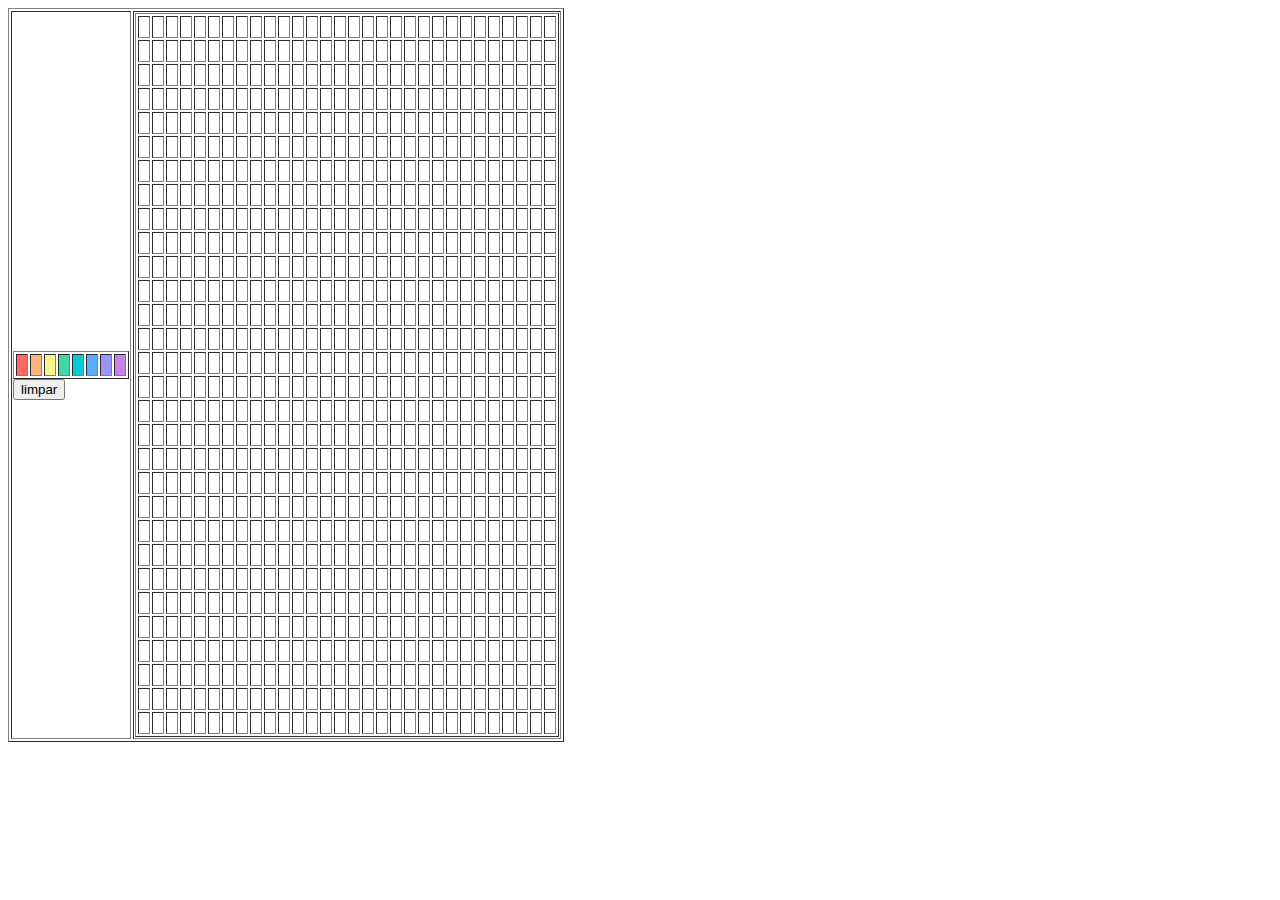
==== commit a7c37fbf: "Update index paintbrush.html" ====
--- a/index paintbrush.html
+++ b/index paintbrush.html
@@ -22,969 +22,971 @@
      </tr>
  </table>
 
+ <button> limpar  </button>
+
         </td>
     
        <td>
  <table border="1">
     <tr>
-        <td> &nbsp;&nbsp; </td>
-        <td> &nbsp;&nbsp; </td>
-        <td> &nbsp;&nbsp; </td>
-        <td> &nbsp;&nbsp; </td>
-        <td> &nbsp;&nbsp; </td>
-        <td> &nbsp;&nbsp; </td>
-        <td> &nbsp;&nbsp; </td>
-        <td> &nbsp;&nbsp; </td>
-        <td> &nbsp;&nbsp; </td>
-        <td> &nbsp;&nbsp; </td>
-        <td> &nbsp;&nbsp; </td>
-        <td> &nbsp;&nbsp; </td>
-        <td> &nbsp;&nbsp; </td>
-        <td> &nbsp;&nbsp; </td>
-        <td> &nbsp;&nbsp; </td>
-        <td> &nbsp;&nbsp; </td>
-        <td> &nbsp;&nbsp; </td>
-        <td> &nbsp;&nbsp; </td>
-        <td> &nbsp;&nbsp; </td>
-        <td> &nbsp;&nbsp; </td>
-        <td> &nbsp;&nbsp; </td>
-        <td> &nbsp;&nbsp; </td>
-        <td> &nbsp;&nbsp; </td>
-        <td> &nbsp;&nbsp; </td>
-        <td> &nbsp;&nbsp; </td>
-        <td> &nbsp;&nbsp; </td>
-        <td> &nbsp;&nbsp; </td>
-        <td> &nbsp;&nbsp; </td>
-        <td> &nbsp;&nbsp; </td>
-        <td> &nbsp;&nbsp; </td>
-    </tr>
-    <tr>
-        <td> &nbsp;&nbsp; </td>
-        <td> &nbsp;&nbsp; </td>
-        <td> &nbsp;&nbsp; </td>
-        <td> &nbsp;&nbsp; </td>
-        <td> &nbsp;&nbsp; </td>
-        <td> &nbsp;&nbsp; </td>
-        <td> &nbsp;&nbsp; </td>
-        <td> &nbsp;&nbsp; </td>
-        <td> &nbsp;&nbsp; </td>
-        <td> &nbsp;&nbsp; </td>
-        <td> &nbsp;&nbsp; </td>
-        <td> &nbsp;&nbsp; </td>
-        <td> &nbsp;&nbsp; </td>
-        <td> &nbsp;&nbsp; </td>
-        <td> &nbsp;&nbsp; </td>
-        <td> &nbsp;&nbsp; </td>
-        <td> &nbsp;&nbsp; </td>
-        <td> &nbsp;&nbsp; </td>
-        <td> &nbsp;&nbsp; </td>
-        <td> &nbsp;&nbsp; </td>
-        <td> &nbsp;&nbsp; </td>
-        <td> &nbsp;&nbsp; </td>
-        <td> &nbsp;&nbsp; </td>
-        <td> &nbsp;&nbsp; </td>
-        <td> &nbsp;&nbsp; </td>
-        <td> &nbsp;&nbsp; </td>
-        <td> &nbsp;&nbsp; </td>
-        <td> &nbsp;&nbsp; </td>
-        <td> &nbsp;&nbsp; </td>
-        <td> &nbsp;&nbsp; </td>
-    </tr>
-    <tr>
-        <td> &nbsp;&nbsp; </td>
-        <td> &nbsp;&nbsp; </td>
-        <td> &nbsp;&nbsp; </td>
-        <td> &nbsp;&nbsp; </td>
-        <td> &nbsp;&nbsp; </td>
-        <td> &nbsp;&nbsp; </td>
-        <td> &nbsp;&nbsp; </td>
-        <td> &nbsp;&nbsp; </td>
-        <td> &nbsp;&nbsp; </td>
-        <td> &nbsp;&nbsp; </td>
-        <td> &nbsp;&nbsp; </td>
-        <td> &nbsp;&nbsp; </td>
-        <td> &nbsp;&nbsp; </td>
-        <td> &nbsp;&nbsp; </td>
-        <td> &nbsp;&nbsp; </td>
-        <td> &nbsp;&nbsp; </td>
-        <td> &nbsp;&nbsp; </td>
-        <td> &nbsp;&nbsp; </td>
-        <td> &nbsp;&nbsp; </td>
-        <td> &nbsp;&nbsp; </td>
-        <td> &nbsp;&nbsp; </td>
-        <td> &nbsp;&nbsp; </td>
-        <td> &nbsp;&nbsp; </td>
-        <td> &nbsp;&nbsp; </td>
-        <td> &nbsp;&nbsp; </td>
-        <td> &nbsp;&nbsp; </td>
-        <td> &nbsp;&nbsp; </td>
-        <td> &nbsp;&nbsp; </td>
-        <td> &nbsp;&nbsp; </td>
-        <td> &nbsp;&nbsp; </td>
-    </tr>
-    <tr>
-        <td> &nbsp;&nbsp; </td>
-        <td> &nbsp;&nbsp; </td>
-        <td> &nbsp;&nbsp; </td>
-        <td> &nbsp;&nbsp; </td>
-        <td> &nbsp;&nbsp; </td>
-        <td> &nbsp;&nbsp; </td>
-        <td> &nbsp;&nbsp; </td>
-        <td> &nbsp;&nbsp; </td>
-        <td> &nbsp;&nbsp; </td>
-        <td> &nbsp;&nbsp; </td>
-        <td> &nbsp;&nbsp; </td>
-        <td> &nbsp;&nbsp; </td>
-        <td> &nbsp;&nbsp; </td>
-        <td> &nbsp;&nbsp; </td>
-        <td> &nbsp;&nbsp; </td>
-        <td> &nbsp;&nbsp; </td>
-        <td> &nbsp;&nbsp; </td>
-        <td> &nbsp;&nbsp; </td>
-        <td> &nbsp;&nbsp; </td>
-        <td> &nbsp;&nbsp; </td>
-        <td> &nbsp;&nbsp; </td>
-        <td> &nbsp;&nbsp; </td>
-        <td> &nbsp;&nbsp; </td>
-        <td> &nbsp;&nbsp; </td>
-        <td> &nbsp;&nbsp; </td>
-        <td> &nbsp;&nbsp; </td>
-        <td> &nbsp;&nbsp; </td>
-        <td> &nbsp;&nbsp; </td>
-        <td> &nbsp;&nbsp; </td>
-        <td> &nbsp;&nbsp; </td>
-    </tr>
-    <tr>
-        <td> &nbsp;&nbsp; </td>
-        <td> &nbsp;&nbsp; </td>
-        <td> &nbsp;&nbsp; </td>
-        <td> &nbsp;&nbsp; </td>
-        <td> &nbsp;&nbsp; </td>
-        <td> &nbsp;&nbsp; </td>
-        <td> &nbsp;&nbsp; </td>
-        <td> &nbsp;&nbsp; </td>
-        <td> &nbsp;&nbsp; </td>
-        <td> &nbsp;&nbsp; </td>
-        <td> &nbsp;&nbsp; </td>
-        <td> &nbsp;&nbsp; </td>
-        <td> &nbsp;&nbsp; </td>
-        <td> &nbsp;&nbsp; </td>
-        <td> &nbsp;&nbsp; </td>
-        <td> &nbsp;&nbsp; </td>
-        <td> &nbsp;&nbsp; </td>
-        <td> &nbsp;&nbsp; </td>
-        <td> &nbsp;&nbsp; </td>
-        <td> &nbsp;&nbsp; </td>
-        <td> &nbsp;&nbsp; </td>
-        <td> &nbsp;&nbsp; </td>
-        <td> &nbsp;&nbsp; </td>
-        <td> &nbsp;&nbsp; </td>
-        <td> &nbsp;&nbsp; </td>
-        <td> &nbsp;&nbsp; </td>
-        <td> &nbsp;&nbsp; </td>
-        <td> &nbsp;&nbsp; </td>
-        <td> &nbsp;&nbsp; </td>
-        <td> &nbsp;&nbsp; </td>
-    </tr>
-    <tr>
-        <td> &nbsp;&nbsp; </td>
-        <td> &nbsp;&nbsp; </td>
-        <td> &nbsp;&nbsp; </td>
-        <td> &nbsp;&nbsp; </td>
-        <td> &nbsp;&nbsp; </td>
-        <td> &nbsp;&nbsp; </td>
-        <td> &nbsp;&nbsp; </td>
-        <td> &nbsp;&nbsp; </td>
-        <td> &nbsp;&nbsp; </td>
-        <td> &nbsp;&nbsp; </td>
-        <td> &nbsp;&nbsp; </td>
-        <td> &nbsp;&nbsp; </td>
-        <td> &nbsp;&nbsp; </td>
-        <td> &nbsp;&nbsp; </td>
-        <td> &nbsp;&nbsp; </td>
-        <td> &nbsp;&nbsp; </td>
-        <td> &nbsp;&nbsp; </td>
-        <td> &nbsp;&nbsp; </td>
-        <td> &nbsp;&nbsp; </td>
-        <td> &nbsp;&nbsp; </td>
-        <td> &nbsp;&nbsp; </td>
-        <td> &nbsp;&nbsp; </td>
-        <td> &nbsp;&nbsp; </td>
-        <td> &nbsp;&nbsp; </td>
-        <td> &nbsp;&nbsp; </td>
-        <td> &nbsp;&nbsp; </td>
-        <td> &nbsp;&nbsp; </td>
-        <td> &nbsp;&nbsp; </td>
-        <td> &nbsp;&nbsp; </td>
-        <td> &nbsp;&nbsp; </td>
-    </tr>
-    <tr>
-        <td> &nbsp;&nbsp; </td>
-        <td> &nbsp;&nbsp; </td>
-        <td> &nbsp;&nbsp; </td>
-        <td> &nbsp;&nbsp; </td>
-        <td> &nbsp;&nbsp; </td>
-        <td> &nbsp;&nbsp; </td>
-        <td> &nbsp;&nbsp; </td>
-        <td> &nbsp;&nbsp; </td>
-        <td> &nbsp;&nbsp; </td>
-        <td> &nbsp;&nbsp; </td>
-        <td> &nbsp;&nbsp; </td>
-        <td> &nbsp;&nbsp; </td>
-        <td> &nbsp;&nbsp; </td>
-        <td> &nbsp;&nbsp; </td>
-        <td> &nbsp;&nbsp; </td>
-        <td> &nbsp;&nbsp; </td>
-        <td> &nbsp;&nbsp; </td>
-        <td> &nbsp;&nbsp; </td>
-        <td> &nbsp;&nbsp; </td>
-        <td> &nbsp;&nbsp; </td>
-        <td> &nbsp;&nbsp; </td>
-        <td> &nbsp;&nbsp; </td>
-        <td> &nbsp;&nbsp; </td>
-        <td> &nbsp;&nbsp; </td>
-        <td> &nbsp;&nbsp; </td>
-        <td> &nbsp;&nbsp; </td>
-        <td> &nbsp;&nbsp; </td>
-        <td> &nbsp;&nbsp; </td>
-        <td> &nbsp;&nbsp; </td>
-        <td> &nbsp;&nbsp; </td>
-    </tr>
-    <tr>
-        <td> &nbsp;&nbsp; </td>
-        <td> &nbsp;&nbsp; </td>
-        <td> &nbsp;&nbsp; </td>
-        <td> &nbsp;&nbsp; </td>
-        <td> &nbsp;&nbsp; </td>
-        <td> &nbsp;&nbsp; </td>
-        <td> &nbsp;&nbsp; </td>
-        <td> &nbsp;&nbsp; </td>
-        <td> &nbsp;&nbsp; </td>
-        <td> &nbsp;&nbsp; </td>
-        <td> &nbsp;&nbsp; </td>
-        <td> &nbsp;&nbsp; </td>
-        <td> &nbsp;&nbsp; </td>
-        <td> &nbsp;&nbsp; </td>
-        <td> &nbsp;&nbsp; </td>
-        <td> &nbsp;&nbsp; </td>
-        <td> &nbsp;&nbsp; </td>
-        <td> &nbsp;&nbsp; </td>
-        <td> &nbsp;&nbsp; </td>
-        <td> &nbsp;&nbsp; </td>
-        <td> &nbsp;&nbsp; </td>
-        <td> &nbsp;&nbsp; </td>
-        <td> &nbsp;&nbsp; </td>
-        <td> &nbsp;&nbsp; </td>
-        <td> &nbsp;&nbsp; </td>
-        <td> &nbsp;&nbsp; </td>
-        <td> &nbsp;&nbsp; </td>
-        <td> &nbsp;&nbsp; </td>
-        <td> &nbsp;&nbsp; </td>
-        <td> &nbsp;&nbsp; </td>
-    </tr>
-    <tr>
-        <td> &nbsp;&nbsp; </td>
-        <td> &nbsp;&nbsp; </td>
-        <td> &nbsp;&nbsp; </td>
-        <td> &nbsp;&nbsp; </td>
-        <td> &nbsp;&nbsp; </td>
-        <td> &nbsp;&nbsp; </td>
-        <td> &nbsp;&nbsp; </td>
-        <td> &nbsp;&nbsp; </td>
-        <td> &nbsp;&nbsp; </td>
-        <td> &nbsp;&nbsp; </td>
-        <td> &nbsp;&nbsp; </td>
-        <td> &nbsp;&nbsp; </td>
-        <td> &nbsp;&nbsp; </td>
-        <td> &nbsp;&nbsp; </td>
-        <td> &nbsp;&nbsp; </td>
-        <td> &nbsp;&nbsp; </td>
-        <td> &nbsp;&nbsp; </td>
-        <td> &nbsp;&nbsp; </td>
-        <td> &nbsp;&nbsp; </td>
-        <td> &nbsp;&nbsp; </td>
-        <td> &nbsp;&nbsp; </td>
-        <td> &nbsp;&nbsp; </td>
-        <td> &nbsp;&nbsp; </td>
-        <td> &nbsp;&nbsp; </td>
-        <td> &nbsp;&nbsp; </td>
-        <td> &nbsp;&nbsp; </td>
-        <td> &nbsp;&nbsp; </td>
-        <td> &nbsp;&nbsp; </td>
-        <td> &nbsp;&nbsp; </td>
-        <td> &nbsp;&nbsp; </td>
-    </tr>
-    <tr>
-        <td> &nbsp;&nbsp; </td>
-        <td> &nbsp;&nbsp; </td>
-        <td> &nbsp;&nbsp; </td>
-        <td> &nbsp;&nbsp; </td>
-        <td> &nbsp;&nbsp; </td>
-        <td> &nbsp;&nbsp; </td>
-        <td> &nbsp;&nbsp; </td>
-        <td> &nbsp;&nbsp; </td>
-        <td> &nbsp;&nbsp; </td>
-        <td> &nbsp;&nbsp; </td>
-        <td> &nbsp;&nbsp; </td>
-        <td> &nbsp;&nbsp; </td>
-        <td> &nbsp;&nbsp; </td>
-        <td> &nbsp;&nbsp; </td>
-        <td> &nbsp;&nbsp; </td>
-        <td> &nbsp;&nbsp; </td>
-        <td> &nbsp;&nbsp; </td>
-        <td> &nbsp;&nbsp; </td>
-        <td> &nbsp;&nbsp; </td>
-        <td> &nbsp;&nbsp; </td>
-        <td> &nbsp;&nbsp; </td>
-        <td> &nbsp;&nbsp; </td>
-        <td> &nbsp;&nbsp; </td>
-        <td> &nbsp;&nbsp; </td>
-        <td> &nbsp;&nbsp; </td>
-        <td> &nbsp;&nbsp; </td>
-        <td> &nbsp;&nbsp; </td>
-        <td> &nbsp;&nbsp; </td>
-        <td> &nbsp;&nbsp; </td>
-        <td> &nbsp;&nbsp; </td>
-    </tr>
-    <tr>
-        <td> &nbsp;&nbsp; </td>
-        <td> &nbsp;&nbsp; </td>
-        <td> &nbsp;&nbsp; </td>
-        <td> &nbsp;&nbsp; </td>
-        <td> &nbsp;&nbsp; </td>
-        <td> &nbsp;&nbsp; </td>
-        <td> &nbsp;&nbsp; </td>
-        <td> &nbsp;&nbsp; </td>
-        <td> &nbsp;&nbsp; </td>
-        <td> &nbsp;&nbsp; </td>
-        <td> &nbsp;&nbsp; </td>
-        <td> &nbsp;&nbsp; </td>
-        <td> &nbsp;&nbsp; </td>
-        <td> &nbsp;&nbsp; </td>
-        <td> &nbsp;&nbsp; </td>
-        <td> &nbsp;&nbsp; </td>
-        <td> &nbsp;&nbsp; </td>
-        <td> &nbsp;&nbsp; </td>
-        <td> &nbsp;&nbsp; </td>
-        <td> &nbsp;&nbsp; </td>
-        <td> &nbsp;&nbsp; </td>
-        <td> &nbsp;&nbsp; </td>
-        <td> &nbsp;&nbsp; </td>
-        <td> &nbsp;&nbsp; </td>
-        <td> &nbsp;&nbsp; </td>
-        <td> &nbsp;&nbsp; </td>
-        <td> &nbsp;&nbsp; </td>
-        <td> &nbsp;&nbsp; </td>
-        <td> &nbsp;&nbsp; </td>
-        <td> &nbsp;&nbsp; </td>
-    </tr>
-    <tr>
-        <td> &nbsp;&nbsp; </td>
-        <td> &nbsp;&nbsp; </td>
-        <td> &nbsp;&nbsp; </td>
-        <td> &nbsp;&nbsp; </td>
-        <td> &nbsp;&nbsp; </td>
-        <td> &nbsp;&nbsp; </td>
-        <td> &nbsp;&nbsp; </td>
-        <td> &nbsp;&nbsp; </td>
-        <td> &nbsp;&nbsp; </td>
-        <td> &nbsp;&nbsp; </td>
-        <td> &nbsp;&nbsp; </td>
-        <td> &nbsp;&nbsp; </td>
-        <td> &nbsp;&nbsp; </td>
-        <td> &nbsp;&nbsp; </td>
-        <td> &nbsp;&nbsp; </td>
-        <td> &nbsp;&nbsp; </td>
-        <td> &nbsp;&nbsp; </td>
-        <td> &nbsp;&nbsp; </td>
-        <td> &nbsp;&nbsp; </td>
-        <td> &nbsp;&nbsp; </td>
-        <td> &nbsp;&nbsp; </td>
-        <td> &nbsp;&nbsp; </td>
-        <td> &nbsp;&nbsp; </td>
-        <td> &nbsp;&nbsp; </td>
-        <td> &nbsp;&nbsp; </td>
-        <td> &nbsp;&nbsp; </td>
-        <td> &nbsp;&nbsp; </td>
-        <td> &nbsp;&nbsp; </td>
-        <td> &nbsp;&nbsp; </td>
-        <td> &nbsp;&nbsp; </td>
-    </tr>
-    <tr>
-        <td> &nbsp;&nbsp; </td>
-        <td> &nbsp;&nbsp; </td>
-        <td> &nbsp;&nbsp; </td>
-        <td> &nbsp;&nbsp; </td>
-        <td> &nbsp;&nbsp; </td>
-        <td> &nbsp;&nbsp; </td>
-        <td> &nbsp;&nbsp; </td>
-        <td> &nbsp;&nbsp; </td>
-        <td> &nbsp;&nbsp; </td>
-        <td> &nbsp;&nbsp; </td>
-        <td> &nbsp;&nbsp; </td>
-        <td> &nbsp;&nbsp; </td>
-        <td> &nbsp;&nbsp; </td>
-        <td> &nbsp;&nbsp; </td>
-        <td> &nbsp;&nbsp; </td>
-        <td> &nbsp;&nbsp; </td>
-        <td> &nbsp;&nbsp; </td>
-        <td> &nbsp;&nbsp; </td>
-        <td> &nbsp;&nbsp; </td>
-        <td> &nbsp;&nbsp; </td>
-        <td> &nbsp;&nbsp; </td>
-        <td> &nbsp;&nbsp; </td>
-        <td> &nbsp;&nbsp; </td>
-        <td> &nbsp;&nbsp; </td>
-        <td> &nbsp;&nbsp; </td>
-        <td> &nbsp;&nbsp; </td>
-        <td> &nbsp;&nbsp; </td>
-        <td> &nbsp;&nbsp; </td>
-        <td> &nbsp;&nbsp; </td>
-        <td> &nbsp;&nbsp; </td>
-    </tr>
-    <tr>
-        <td> &nbsp;&nbsp; </td>
-        <td> &nbsp;&nbsp; </td>
-        <td> &nbsp;&nbsp; </td>
-        <td> &nbsp;&nbsp; </td>
-        <td> &nbsp;&nbsp; </td>
-        <td> &nbsp;&nbsp; </td>
-        <td> &nbsp;&nbsp; </td>
-        <td> &nbsp;&nbsp; </td>
-        <td> &nbsp;&nbsp; </td>
-        <td> &nbsp;&nbsp; </td>
-        <td> &nbsp;&nbsp; </td>
-        <td> &nbsp;&nbsp; </td>
-        <td> &nbsp;&nbsp; </td>
-        <td> &nbsp;&nbsp; </td>
-        <td> &nbsp;&nbsp; </td>
-        <td> &nbsp;&nbsp; </td>
-        <td> &nbsp;&nbsp; </td>
-        <td> &nbsp;&nbsp; </td>
-        <td> &nbsp;&nbsp; </td>
-        <td> &nbsp;&nbsp; </td>
-        <td> &nbsp;&nbsp; </td>
-        <td> &nbsp;&nbsp; </td>
-        <td> &nbsp;&nbsp; </td>
-        <td> &nbsp;&nbsp; </td>
-        <td> &nbsp;&nbsp; </td>
-        <td> &nbsp;&nbsp; </td>
-        <td> &nbsp;&nbsp; </td>
-        <td> &nbsp;&nbsp; </td>
-        <td> &nbsp;&nbsp; </td>
-        <td> &nbsp;&nbsp; </td>
-    </tr>
-    <tr>
-        <td> &nbsp;&nbsp; </td>
-        <td> &nbsp;&nbsp; </td>
-        <td> &nbsp;&nbsp; </td>
-        <td> &nbsp;&nbsp; </td>
-        <td> &nbsp;&nbsp; </td>
-        <td> &nbsp;&nbsp; </td>
-        <td> &nbsp;&nbsp; </td>
-        <td> &nbsp;&nbsp; </td>
-        <td> &nbsp;&nbsp; </td>
-        <td> &nbsp;&nbsp; </td>
-        <td> &nbsp;&nbsp; </td>
-        <td> &nbsp;&nbsp; </td>
-        <td> &nbsp;&nbsp; </td>
-        <td> &nbsp;&nbsp; </td>
-        <td> &nbsp;&nbsp; </td>
-        <td> &nbsp;&nbsp; </td>
-        <td> &nbsp;&nbsp; </td>
-        <td> &nbsp;&nbsp; </td>
-        <td> &nbsp;&nbsp; </td>
-        <td> &nbsp;&nbsp; </td>
-        <td> &nbsp;&nbsp; </td>
-        <td> &nbsp;&nbsp; </td>
-        <td> &nbsp;&nbsp; </td>
-        <td> &nbsp;&nbsp; </td>
-        <td> &nbsp;&nbsp; </td>
-        <td> &nbsp;&nbsp; </td>
-        <td> &nbsp;&nbsp; </td>
-        <td> &nbsp;&nbsp; </td>
-        <td> &nbsp;&nbsp; </td>
-        <td> &nbsp;&nbsp; </td>
-    </tr>
-    <tr>
-        <td> &nbsp;&nbsp; </td>
-        <td> &nbsp;&nbsp; </td>
-        <td> &nbsp;&nbsp; </td>
-        <td> &nbsp;&nbsp; </td>
-        <td> &nbsp;&nbsp; </td>
-        <td> &nbsp;&nbsp; </td>
-        <td> &nbsp;&nbsp; </td>
-        <td> &nbsp;&nbsp; </td>
-        <td> &nbsp;&nbsp; </td>
-        <td> &nbsp;&nbsp; </td>
-        <td> &nbsp;&nbsp; </td>
-        <td> &nbsp;&nbsp; </td>
-        <td> &nbsp;&nbsp; </td>
-        <td> &nbsp;&nbsp; </td>
-        <td> &nbsp;&nbsp; </td>
-        <td> &nbsp;&nbsp; </td>
-        <td> &nbsp;&nbsp; </td>
-        <td> &nbsp;&nbsp; </td>
-        <td> &nbsp;&nbsp; </td>
-        <td> &nbsp;&nbsp; </td>
-        <td> &nbsp;&nbsp; </td>
-        <td> &nbsp;&nbsp; </td>
-        <td> &nbsp;&nbsp; </td>
-        <td> &nbsp;&nbsp; </td>
-        <td> &nbsp;&nbsp; </td>
-        <td> &nbsp;&nbsp; </td>
-        <td> &nbsp;&nbsp; </td>
-        <td> &nbsp;&nbsp; </td>
-        <td> &nbsp;&nbsp; </td>
-        <td> &nbsp;&nbsp; </td>
-    </tr>
-    <tr>
-        <td> &nbsp;&nbsp; </td>
-        <td> &nbsp;&nbsp; </td>
-        <td> &nbsp;&nbsp; </td>
-        <td> &nbsp;&nbsp; </td>
-        <td> &nbsp;&nbsp; </td>
-        <td> &nbsp;&nbsp; </td>
-        <td> &nbsp;&nbsp; </td>
-        <td> &nbsp;&nbsp; </td>
-        <td> &nbsp;&nbsp; </td>
-        <td> &nbsp;&nbsp; </td>
-        <td> &nbsp;&nbsp; </td>
-        <td> &nbsp;&nbsp; </td>
-        <td> &nbsp;&nbsp; </td>
-        <td> &nbsp;&nbsp; </td>
-        <td> &nbsp;&nbsp; </td>
-        <td> &nbsp;&nbsp; </td>
-        <td> &nbsp;&nbsp; </td>
-        <td> &nbsp;&nbsp; </td>
-        <td> &nbsp;&nbsp; </td>
-        <td> &nbsp;&nbsp; </td>
-        <td> &nbsp;&nbsp; </td>
-        <td> &nbsp;&nbsp; </td>
-        <td> &nbsp;&nbsp; </td>
-        <td> &nbsp;&nbsp; </td>
-        <td> &nbsp;&nbsp; </td>
-        <td> &nbsp;&nbsp; </td>
-        <td> &nbsp;&nbsp; </td>
-        <td> &nbsp;&nbsp; </td>
-        <td> &nbsp;&nbsp; </td>
-        <td> &nbsp;&nbsp; </td>
-    </tr>
-    <tr>
-        <td> &nbsp;&nbsp; </td>
-        <td> &nbsp;&nbsp; </td>
-        <td> &nbsp;&nbsp; </td>
-        <td> &nbsp;&nbsp; </td>
-        <td> &nbsp;&nbsp; </td>
-        <td> &nbsp;&nbsp; </td>
-        <td> &nbsp;&nbsp; </td>
-        <td> &nbsp;&nbsp; </td>
-        <td> &nbsp;&nbsp; </td>
-        <td> &nbsp;&nbsp; </td>
-        <td> &nbsp;&nbsp; </td>
-        <td> &nbsp;&nbsp; </td>
-        <td> &nbsp;&nbsp; </td>
-        <td> &nbsp;&nbsp; </td>
-        <td> &nbsp;&nbsp; </td>
-        <td> &nbsp;&nbsp; </td>
-        <td> &nbsp;&nbsp; </td>
-        <td> &nbsp;&nbsp; </td>
-        <td> &nbsp;&nbsp; </td>
-        <td> &nbsp;&nbsp; </td>
-        <td> &nbsp;&nbsp; </td>
-        <td> &nbsp;&nbsp; </td>
-        <td> &nbsp;&nbsp; </td>
-        <td> &nbsp;&nbsp; </td>
-        <td> &nbsp;&nbsp; </td>
-        <td> &nbsp;&nbsp; </td>
-        <td> &nbsp;&nbsp; </td>
-        <td> &nbsp;&nbsp; </td>
-        <td> &nbsp;&nbsp; </td>
-        <td> &nbsp;&nbsp; </td>
-    </tr>
-    <tr>
-        <td> &nbsp;&nbsp; </td>
-        <td> &nbsp;&nbsp; </td>
-        <td> &nbsp;&nbsp; </td>
-        <td> &nbsp;&nbsp; </td>
-        <td> &nbsp;&nbsp; </td>
-        <td> &nbsp;&nbsp; </td>
-        <td> &nbsp;&nbsp; </td>
-        <td> &nbsp;&nbsp; </td>
-        <td> &nbsp;&nbsp; </td>
-        <td> &nbsp;&nbsp; </td>
-        <td> &nbsp;&nbsp; </td>
-        <td> &nbsp;&nbsp; </td>
-        <td> &nbsp;&nbsp; </td>
-        <td> &nbsp;&nbsp; </td>
-        <td> &nbsp;&nbsp; </td>
-        <td> &nbsp;&nbsp; </td>
-        <td> &nbsp;&nbsp; </td>
-        <td> &nbsp;&nbsp; </td>
-        <td> &nbsp;&nbsp; </td>
-        <td> &nbsp;&nbsp; </td>
-        <td> &nbsp;&nbsp; </td>
-        <td> &nbsp;&nbsp; </td>
-        <td> &nbsp;&nbsp; </td>
-        <td> &nbsp;&nbsp; </td>
-        <td> &nbsp;&nbsp; </td>
-        <td> &nbsp;&nbsp; </td>
-        <td> &nbsp;&nbsp; </td>
-        <td> &nbsp;&nbsp; </td>
-        <td> &nbsp;&nbsp; </td>
-        <td> &nbsp;&nbsp; </td>
-    </tr>
-    <tr>
-        <td> &nbsp;&nbsp; </td>
-        <td> &nbsp;&nbsp; </td>
-        <td> &nbsp;&nbsp; </td>
-        <td> &nbsp;&nbsp; </td>
-        <td> &nbsp;&nbsp; </td>
-        <td> &nbsp;&nbsp; </td>
-        <td> &nbsp;&nbsp; </td>
-        <td> &nbsp;&nbsp; </td>
-        <td> &nbsp;&nbsp; </td>
-        <td> &nbsp;&nbsp; </td>
-        <td> &nbsp;&nbsp; </td>
-        <td> &nbsp;&nbsp; </td>
-        <td> &nbsp;&nbsp; </td>
-        <td> &nbsp;&nbsp; </td>
-        <td> &nbsp;&nbsp; </td>
-        <td> &nbsp;&nbsp; </td>
-        <td> &nbsp;&nbsp; </td>
-        <td> &nbsp;&nbsp; </td>
-        <td> &nbsp;&nbsp; </td>
-        <td> &nbsp;&nbsp; </td>
-        <td> &nbsp;&nbsp; </td>
-        <td> &nbsp;&nbsp; </td>
-        <td> &nbsp;&nbsp; </td>
-        <td> &nbsp;&nbsp; </td>
-        <td> &nbsp;&nbsp; </td>
-        <td> &nbsp;&nbsp; </td>
-        <td> &nbsp;&nbsp; </td>
-        <td> &nbsp;&nbsp; </td>
-        <td> &nbsp;&nbsp; </td>
-        <td> &nbsp;&nbsp; </td>
-    </tr>
-    <tr>
-        <td> &nbsp;&nbsp; </td>
-        <td> &nbsp;&nbsp; </td>
-        <td> &nbsp;&nbsp; </td>
-        <td> &nbsp;&nbsp; </td>
-        <td> &nbsp;&nbsp; </td>
-        <td> &nbsp;&nbsp; </td>
-        <td> &nbsp;&nbsp; </td>
-        <td> &nbsp;&nbsp; </td>
-        <td> &nbsp;&nbsp; </td>
-        <td> &nbsp;&nbsp; </td>
-        <td> &nbsp;&nbsp; </td>
-        <td> &nbsp;&nbsp; </td>
-        <td> &nbsp;&nbsp; </td>
-        <td> &nbsp;&nbsp; </td>
-        <td> &nbsp;&nbsp; </td>
-        <td> &nbsp;&nbsp; </td>
-        <td> &nbsp;&nbsp; </td>
-        <td> &nbsp;&nbsp; </td>
-        <td> &nbsp;&nbsp; </td>
-        <td> &nbsp;&nbsp; </td>
-        <td> &nbsp;&nbsp; </td>
-        <td> &nbsp;&nbsp; </td>
-        <td> &nbsp;&nbsp; </td>
-        <td> &nbsp;&nbsp; </td>
-        <td> &nbsp;&nbsp; </td>
-        <td> &nbsp;&nbsp; </td>
-        <td> &nbsp;&nbsp; </td>
-        <td> &nbsp;&nbsp; </td>
-        <td> &nbsp;&nbsp; </td>
-        <td> &nbsp;&nbsp; </td>
-    </tr>
-    <tr>
-        <td> &nbsp;&nbsp; </td>
-        <td> &nbsp;&nbsp; </td>
-        <td> &nbsp;&nbsp; </td>
-        <td> &nbsp;&nbsp; </td>
-        <td> &nbsp;&nbsp; </td>
-        <td> &nbsp;&nbsp; </td>
-        <td> &nbsp;&nbsp; </td>
-        <td> &nbsp;&nbsp; </td>
-        <td> &nbsp;&nbsp; </td>
-        <td> &nbsp;&nbsp; </td>
-        <td> &nbsp;&nbsp; </td>
-        <td> &nbsp;&nbsp; </td>
-        <td> &nbsp;&nbsp; </td>
-        <td> &nbsp;&nbsp; </td>
-        <td> &nbsp;&nbsp; </td>
-        <td> &nbsp;&nbsp; </td>
-        <td> &nbsp;&nbsp; </td>
-        <td> &nbsp;&nbsp; </td>
-        <td> &nbsp;&nbsp; </td>
-        <td> &nbsp;&nbsp; </td>
-        <td> &nbsp;&nbsp; </td>
-        <td> &nbsp;&nbsp; </td>
-        <td> &nbsp;&nbsp; </td>
-        <td> &nbsp;&nbsp; </td>
-        <td> &nbsp;&nbsp; </td>
-        <td> &nbsp;&nbsp; </td>
-        <td> &nbsp;&nbsp; </td>
-        <td> &nbsp;&nbsp; </td>
-        <td> &nbsp;&nbsp; </td>
-        <td> &nbsp;&nbsp; </td>
-    </tr>
-    <tr>
-        <td> &nbsp;&nbsp; </td>
-        <td> &nbsp;&nbsp; </td>
-        <td> &nbsp;&nbsp; </td>
-        <td> &nbsp;&nbsp; </td>
-        <td> &nbsp;&nbsp; </td>
-        <td> &nbsp;&nbsp; </td>
-        <td> &nbsp;&nbsp; </td>
-        <td> &nbsp;&nbsp; </td>
-        <td> &nbsp;&nbsp; </td>
-        <td> &nbsp;&nbsp; </td>
-        <td> &nbsp;&nbsp; </td>
-        <td> &nbsp;&nbsp; </td>
-        <td> &nbsp;&nbsp; </td>
-        <td> &nbsp;&nbsp; </td>
-        <td> &nbsp;&nbsp; </td>
-        <td> &nbsp;&nbsp; </td>
-        <td> &nbsp;&nbsp; </td>
-        <td> &nbsp;&nbsp; </td>
-        <td> &nbsp;&nbsp; </td>
-        <td> &nbsp;&nbsp; </td>
-        <td> &nbsp;&nbsp; </td>
-        <td> &nbsp;&nbsp; </td>
-        <td> &nbsp;&nbsp; </td>
-        <td> &nbsp;&nbsp; </td>
-        <td> &nbsp;&nbsp; </td>
-        <td> &nbsp;&nbsp; </td>
-        <td> &nbsp;&nbsp; </td>
-        <td> &nbsp;&nbsp; </td>
-        <td> &nbsp;&nbsp; </td>
-        <td> &nbsp;&nbsp; </td>
-    </tr>
-    <tr>
-        <td> &nbsp;&nbsp; </td>
-        <td> &nbsp;&nbsp; </td>
-        <td> &nbsp;&nbsp; </td>
-        <td> &nbsp;&nbsp; </td>
-        <td> &nbsp;&nbsp; </td>
-        <td> &nbsp;&nbsp; </td>
-        <td> &nbsp;&nbsp; </td>
-        <td> &nbsp;&nbsp; </td>
-        <td> &nbsp;&nbsp; </td>
-        <td> &nbsp;&nbsp; </td>
-        <td> &nbsp;&nbsp; </td>
-        <td> &nbsp;&nbsp; </td>
-        <td> &nbsp;&nbsp; </td>
-        <td> &nbsp;&nbsp; </td>
-        <td> &nbsp;&nbsp; </td>
-        <td> &nbsp;&nbsp; </td>
-        <td> &nbsp;&nbsp; </td>
-        <td> &nbsp;&nbsp; </td>
-        <td> &nbsp;&nbsp; </td>
-        <td> &nbsp;&nbsp; </td>
-        <td> &nbsp;&nbsp; </td>
-        <td> &nbsp;&nbsp; </td>
-        <td> &nbsp;&nbsp; </td>
-        <td> &nbsp;&nbsp; </td>
-        <td> &nbsp;&nbsp; </td>
-        <td> &nbsp;&nbsp; </td>
-        <td> &nbsp;&nbsp; </td>
-        <td> &nbsp;&nbsp; </td>
-        <td> &nbsp;&nbsp; </td>
-        <td> &nbsp;&nbsp; </td>
-    </tr>
-    <tr>
-        <td> &nbsp;&nbsp; </td>
-        <td> &nbsp;&nbsp; </td>
-        <td> &nbsp;&nbsp; </td>
-        <td> &nbsp;&nbsp; </td>
-        <td> &nbsp;&nbsp; </td>
-        <td> &nbsp;&nbsp; </td>
-        <td> &nbsp;&nbsp; </td>
-        <td> &nbsp;&nbsp; </td>
-        <td> &nbsp;&nbsp; </td>
-        <td> &nbsp;&nbsp; </td>
-        <td> &nbsp;&nbsp; </td>
-        <td> &nbsp;&nbsp; </td>
-        <td> &nbsp;&nbsp; </td>
-        <td> &nbsp;&nbsp; </td>
-        <td> &nbsp;&nbsp; </td>
-        <td> &nbsp;&nbsp; </td>
-        <td> &nbsp;&nbsp; </td>
-        <td> &nbsp;&nbsp; </td>
-        <td> &nbsp;&nbsp; </td>
-        <td> &nbsp;&nbsp; </td>
-        <td> &nbsp;&nbsp; </td>
-        <td> &nbsp;&nbsp; </td>
-        <td> &nbsp;&nbsp; </td>
-        <td> &nbsp;&nbsp; </td>
-        <td> &nbsp;&nbsp; </td>
-        <td> &nbsp;&nbsp; </td>
-        <td> &nbsp;&nbsp; </td>
-        <td> &nbsp;&nbsp; </td>
-        <td> &nbsp;&nbsp; </td>
-        <td> &nbsp;&nbsp; </td>
-    </tr>
-    <tr>
-        <td> &nbsp;&nbsp; </td>
-        <td> &nbsp;&nbsp; </td>
-        <td> &nbsp;&nbsp; </td>
-        <td> &nbsp;&nbsp; </td>
-        <td> &nbsp;&nbsp; </td>
-        <td> &nbsp;&nbsp; </td>
-        <td> &nbsp;&nbsp; </td>
-        <td> &nbsp;&nbsp; </td>
-        <td> &nbsp;&nbsp; </td>
-        <td> &nbsp;&nbsp; </td>
-        <td> &nbsp;&nbsp; </td>
-        <td> &nbsp;&nbsp; </td>
-        <td> &nbsp;&nbsp; </td>
-        <td> &nbsp;&nbsp; </td>
-        <td> &nbsp;&nbsp; </td>
-        <td> &nbsp;&nbsp; </td>
-        <td> &nbsp;&nbsp; </td>
-        <td> &nbsp;&nbsp; </td>
-        <td> &nbsp;&nbsp; </td>
-        <td> &nbsp;&nbsp; </td>
-        <td> &nbsp;&nbsp; </td>
-        <td> &nbsp;&nbsp; </td>
-        <td> &nbsp;&nbsp; </td>
-        <td> &nbsp;&nbsp; </td>
-        <td> &nbsp;&nbsp; </td>
-        <td> &nbsp;&nbsp; </td>
-        <td> &nbsp;&nbsp; </td>
-        <td> &nbsp;&nbsp; </td>
-        <td> &nbsp;&nbsp; </td>
-        <td> &nbsp;&nbsp; </td>
-    </tr>
-    <tr>
-        <td> &nbsp;&nbsp; </td>
-        <td> &nbsp;&nbsp; </td>
-        <td> &nbsp;&nbsp; </td>
-        <td> &nbsp;&nbsp; </td>
-        <td> &nbsp;&nbsp; </td>
-        <td> &nbsp;&nbsp; </td>
-        <td> &nbsp;&nbsp; </td>
-        <td> &nbsp;&nbsp; </td>
-        <td> &nbsp;&nbsp; </td>
-        <td> &nbsp;&nbsp; </td>
-        <td> &nbsp;&nbsp; </td>
-        <td> &nbsp;&nbsp; </td>
-        <td> &nbsp;&nbsp; </td>
-        <td> &nbsp;&nbsp; </td>
-        <td> &nbsp;&nbsp; </td>
-        <td> &nbsp;&nbsp; </td>
-        <td> &nbsp;&nbsp; </td>
-        <td> &nbsp;&nbsp; </td>
-        <td> &nbsp;&nbsp; </td>
-        <td> &nbsp;&nbsp; </td>
-        <td> &nbsp;&nbsp; </td>
-        <td> &nbsp;&nbsp; </td>
-        <td> &nbsp;&nbsp; </td>
-        <td> &nbsp;&nbsp; </td>
-        <td> &nbsp;&nbsp; </td>
-        <td> &nbsp;&nbsp; </td>
-        <td> &nbsp;&nbsp; </td>
-        <td> &nbsp;&nbsp; </td>
-        <td> &nbsp;&nbsp; </td>
-        <td> &nbsp;&nbsp; </td>
-    </tr>
-    <tr>
-        <td> &nbsp;&nbsp; </td>
-        <td> &nbsp;&nbsp; </td>
-        <td> &nbsp;&nbsp; </td>
-        <td> &nbsp;&nbsp; </td>
-        <td> &nbsp;&nbsp; </td>
-        <td> &nbsp;&nbsp; </td>
-        <td> &nbsp;&nbsp; </td>
-        <td> &nbsp;&nbsp; </td>
-        <td> &nbsp;&nbsp; </td>
-        <td> &nbsp;&nbsp; </td>
-        <td> &nbsp;&nbsp; </td>
-        <td> &nbsp;&nbsp; </td>
-        <td> &nbsp;&nbsp; </td>
-        <td> &nbsp;&nbsp; </td>
-        <td> &nbsp;&nbsp; </td>
-        <td> &nbsp;&nbsp; </td>
-        <td> &nbsp;&nbsp; </td>
-        <td> &nbsp;&nbsp; </td>
-        <td> &nbsp;&nbsp; </td>
-        <td> &nbsp;&nbsp; </td>
-        <td> &nbsp;&nbsp; </td>
-        <td> &nbsp;&nbsp; </td>
-        <td> &nbsp;&nbsp; </td>
-        <td> &nbsp;&nbsp; </td>
-        <td> &nbsp;&nbsp; </td>
-        <td> &nbsp;&nbsp; </td>
-        <td> &nbsp;&nbsp; </td>
-        <td> &nbsp;&nbsp; </td>
-        <td> &nbsp;&nbsp; </td>
-        <td> &nbsp;&nbsp; </td>
-    </tr>
-    <tr>
-        <td> &nbsp;&nbsp; </td>
-        <td> &nbsp;&nbsp; </td>
-        <td> &nbsp;&nbsp; </td>
-        <td> &nbsp;&nbsp; </td>
-        <td> &nbsp;&nbsp; </td>
-        <td> &nbsp;&nbsp; </td>
-        <td> &nbsp;&nbsp; </td>
-        <td> &nbsp;&nbsp; </td>
-        <td> &nbsp;&nbsp; </td>
-        <td> &nbsp;&nbsp; </td>
-        <td> &nbsp;&nbsp; </td>
-        <td> &nbsp;&nbsp; </td>
-        <td> &nbsp;&nbsp; </td>
-        <td> &nbsp;&nbsp; </td>
-        <td> &nbsp;&nbsp; </td>
-        <td> &nbsp;&nbsp; </td>
-        <td> &nbsp;&nbsp; </td>
-        <td> &nbsp;&nbsp; </td>
-        <td> &nbsp;&nbsp; </td>
-        <td> &nbsp;&nbsp; </td>
-        <td> &nbsp;&nbsp; </td>
-        <td> &nbsp;&nbsp; </td>
-        <td> &nbsp;&nbsp; </td>
-        <td> &nbsp;&nbsp; </td>
-        <td> &nbsp;&nbsp; </td>
-        <td> &nbsp;&nbsp; </td>
-        <td> &nbsp;&nbsp; </td>
-        <td> &nbsp;&nbsp; </td>
-        <td> &nbsp;&nbsp; </td>
-        <td> &nbsp;&nbsp; </td>
-    </tr>
-    <tr>
-        <td> &nbsp;&nbsp; </td>
-        <td> &nbsp;&nbsp; </td>
-        <td> &nbsp;&nbsp; </td>
-        <td> &nbsp;&nbsp; </td>
-        <td> &nbsp;&nbsp; </td>
-        <td> &nbsp;&nbsp; </td>
-        <td> &nbsp;&nbsp; </td>
-        <td> &nbsp;&nbsp; </td>
-        <td> &nbsp;&nbsp; </td>
-        <td> &nbsp;&nbsp; </td>
-        <td> &nbsp;&nbsp; </td>
-        <td> &nbsp;&nbsp; </td>
-        <td> &nbsp;&nbsp; </td>
-        <td> &nbsp;&nbsp; </td>
-        <td> &nbsp;&nbsp; </td>
-        <td> &nbsp;&nbsp; </td>
-        <td> &nbsp;&nbsp; </td>
-        <td> &nbsp;&nbsp; </td>
-        <td> &nbsp;&nbsp; </td>
-        <td> &nbsp;&nbsp; </td>
-        <td> &nbsp;&nbsp; </td>
-        <td> &nbsp;&nbsp; </td>
-        <td> &nbsp;&nbsp; </td>
-        <td> &nbsp;&nbsp; </td>
-        <td> &nbsp;&nbsp; </td>
-        <td> &nbsp;&nbsp; </td>
-        <td> &nbsp;&nbsp; </td>
-        <td> &nbsp;&nbsp; </td>
-        <td> &nbsp;&nbsp; </td>
-        <td> &nbsp;&nbsp; </td>
+         <td name = pixels > &nbsp;&nbsp; </td>
+         <td name = pixels > &nbsp;&nbsp; </td>
+         <td name = pixels > &nbsp;&nbsp; </td>
+         <td name = pixels > &nbsp;&nbsp; </td>
+         <td name = pixels > &nbsp;&nbsp; </td>
+         <td name = pixels > &nbsp;&nbsp; </td>
+         <td name = pixels > &nbsp;&nbsp; </td>
+         <td name = pixels > &nbsp;&nbsp; </td>
+         <td name = pixels > &nbsp;&nbsp; </td>
+         <td name = pixels > &nbsp;&nbsp; </td>
+         <td name = pixels > &nbsp;&nbsp; </td>
+         <td name = pixels > &nbsp;&nbsp; </td>
+         <td name = pixels > &nbsp;&nbsp; </td>
+         <td name = pixels > &nbsp;&nbsp; </td>
+         <td name = pixels > &nbsp;&nbsp; </td>
+         <td name = pixels > &nbsp;&nbsp; </td>
+         <td name = pixels > &nbsp;&nbsp; </td>
+         <td name = pixels > &nbsp;&nbsp; </td>
+         <td name = pixels > &nbsp;&nbsp; </td>
+         <td name = pixels > &nbsp;&nbsp; </td>
+         <td name = pixels > &nbsp;&nbsp; </td>
+         <td name = pixels > &nbsp;&nbsp; </td>
+         <td name = pixels > &nbsp;&nbsp; </td>
+         <td name = pixels > &nbsp;&nbsp; </td>
+         <td name = pixels > &nbsp;&nbsp; </td>
+         <td name = pixels > &nbsp;&nbsp; </td>
+         <td name = pixels > &nbsp;&nbsp; </td>
+         <td name = pixels > &nbsp;&nbsp; </td>
+         <td name = pixels > &nbsp;&nbsp; </td>
+         <td name = pixels > &nbsp;&nbsp; </td>
+    </tr>
+    <tr>
+         <td name = pixels > &nbsp;&nbsp; </td>
+         <td name = pixels > &nbsp;&nbsp; </td>
+         <td name = pixels > &nbsp;&nbsp; </td>
+         <td name = pixels > &nbsp;&nbsp; </td>
+         <td name = pixels > &nbsp;&nbsp; </td>
+         <td name = pixels > &nbsp;&nbsp; </td>
+         <td name = pixels > &nbsp;&nbsp; </td>
+         <td name = pixels > &nbsp;&nbsp; </td>
+         <td name = pixels > &nbsp;&nbsp; </td>
+         <td name = pixels > &nbsp;&nbsp; </td>
+         <td name = pixels > &nbsp;&nbsp; </td>
+         <td name = pixels > &nbsp;&nbsp; </td>
+         <td name = pixels > &nbsp;&nbsp; </td>
+         <td name = pixels > &nbsp;&nbsp; </td>
+         <td name = pixels > &nbsp;&nbsp; </td>
+         <td name = pixels > &nbsp;&nbsp; </td>
+         <td name = pixels > &nbsp;&nbsp; </td>
+         <td name = pixels > &nbsp;&nbsp; </td>
+         <td name = pixels > &nbsp;&nbsp; </td>
+         <td name = pixels > &nbsp;&nbsp; </td>
+         <td name = pixels > &nbsp;&nbsp; </td>
+         <td name = pixels > &nbsp;&nbsp; </td>
+         <td name = pixels > &nbsp;&nbsp; </td>
+         <td name = pixels > &nbsp;&nbsp; </td>
+         <td name = pixels > &nbsp;&nbsp; </td>
+         <td name = pixels > &nbsp;&nbsp; </td>
+         <td name = pixels > &nbsp;&nbsp; </td>
+         <td name = pixels > &nbsp;&nbsp; </td>
+         <td name = pixels > &nbsp;&nbsp; </td>
+         <td name = pixels > &nbsp;&nbsp; </td>
+    </tr>
+    <tr>
+         <td name = pixels > &nbsp;&nbsp; </td>
+         <td name = pixels > &nbsp;&nbsp; </td>
+         <td name = pixels > &nbsp;&nbsp; </td>
+         <td name = pixels > &nbsp;&nbsp; </td>
+         <td name = pixels > &nbsp;&nbsp; </td>
+         <td name = pixels > &nbsp;&nbsp; </td>
+         <td name = pixels > &nbsp;&nbsp; </td>
+         <td name = pixels > &nbsp;&nbsp; </td>
+         <td name = pixels > &nbsp;&nbsp; </td>
+         <td name = pixels > &nbsp;&nbsp; </td>
+         <td name = pixels > &nbsp;&nbsp; </td>
+         <td name = pixels > &nbsp;&nbsp; </td>
+         <td name = pixels > &nbsp;&nbsp; </td>
+         <td name = pixels > &nbsp;&nbsp; </td>
+         <td name = pixels > &nbsp;&nbsp; </td>
+         <td name = pixels > &nbsp;&nbsp; </td>
+         <td name = pixels > &nbsp;&nbsp; </td>
+         <td name = pixels > &nbsp;&nbsp; </td>
+         <td name = pixels > &nbsp;&nbsp; </td>
+         <td name = pixels > &nbsp;&nbsp; </td>
+         <td name = pixels > &nbsp;&nbsp; </td>
+         <td name = pixels > &nbsp;&nbsp; </td>
+         <td name = pixels > &nbsp;&nbsp; </td>
+         <td name = pixels > &nbsp;&nbsp; </td>
+         <td name = pixels > &nbsp;&nbsp; </td>
+         <td name = pixels > &nbsp;&nbsp; </td>
+         <td name = pixels > &nbsp;&nbsp; </td>
+         <td name = pixels > &nbsp;&nbsp; </td>
+         <td name = pixels > &nbsp;&nbsp; </td>
+         <td name = pixels > &nbsp;&nbsp; </td>
+    </tr>
+    <tr>
+         <td name = pixels > &nbsp;&nbsp; </td>
+         <td name = pixels > &nbsp;&nbsp; </td>
+         <td name = pixels > &nbsp;&nbsp; </td>
+         <td name = pixels > &nbsp;&nbsp; </td>
+         <td name = pixels > &nbsp;&nbsp; </td>
+         <td name = pixels > &nbsp;&nbsp; </td>
+         <td name = pixels > &nbsp;&nbsp; </td>
+         <td name = pixels > &nbsp;&nbsp; </td>
+         <td name = pixels > &nbsp;&nbsp; </td>
+         <td name = pixels > &nbsp;&nbsp; </td>
+         <td name = pixels > &nbsp;&nbsp; </td>
+         <td name = pixels > &nbsp;&nbsp; </td>
+         <td name = pixels > &nbsp;&nbsp; </td>
+         <td name = pixels > &nbsp;&nbsp; </td>
+         <td name = pixels > &nbsp;&nbsp; </td>
+         <td name = pixels > &nbsp;&nbsp; </td>
+         <td name = pixels > &nbsp;&nbsp; </td>
+         <td name = pixels > &nbsp;&nbsp; </td>
+         <td name = pixels > &nbsp;&nbsp; </td>
+         <td name = pixels > &nbsp;&nbsp; </td>
+         <td name = pixels > &nbsp;&nbsp; </td>
+         <td name = pixels > &nbsp;&nbsp; </td>
+         <td name = pixels > &nbsp;&nbsp; </td>
+         <td name = pixels > &nbsp;&nbsp; </td>
+         <td name = pixels > &nbsp;&nbsp; </td>
+         <td name = pixels > &nbsp;&nbsp; </td>
+         <td name = pixels > &nbsp;&nbsp; </td>
+         <td name = pixels > &nbsp;&nbsp; </td>
+         <td name = pixels > &nbsp;&nbsp; </td>
+         <td name = pixels > &nbsp;&nbsp; </td>
+    </tr>
+    <tr>
+         <td name = pixels > &nbsp;&nbsp; </td>
+         <td name = pixels > &nbsp;&nbsp; </td>
+         <td name = pixels > &nbsp;&nbsp; </td>
+         <td name = pixels > &nbsp;&nbsp; </td>
+         <td name = pixels > &nbsp;&nbsp; </td>
+         <td name = pixels > &nbsp;&nbsp; </td>
+         <td name = pixels > &nbsp;&nbsp; </td>
+         <td name = pixels > &nbsp;&nbsp; </td>
+         <td name = pixels > &nbsp;&nbsp; </td>
+         <td name = pixels > &nbsp;&nbsp; </td>
+         <td name = pixels > &nbsp;&nbsp; </td>
+         <td name = pixels > &nbsp;&nbsp; </td>
+         <td name = pixels > &nbsp;&nbsp; </td>
+         <td name = pixels > &nbsp;&nbsp; </td>
+         <td name = pixels > &nbsp;&nbsp; </td>
+         <td name = pixels > &nbsp;&nbsp; </td>
+         <td name = pixels > &nbsp;&nbsp; </td>
+         <td name = pixels > &nbsp;&nbsp; </td>
+         <td name = pixels > &nbsp;&nbsp; </td>
+         <td name = pixels > &nbsp;&nbsp; </td>
+         <td name = pixels > &nbsp;&nbsp; </td>
+         <td name = pixels > &nbsp;&nbsp; </td>
+         <td name = pixels > &nbsp;&nbsp; </td>
+         <td name = pixels > &nbsp;&nbsp; </td>
+         <td name = pixels > &nbsp;&nbsp; </td>
+         <td name = pixels > &nbsp;&nbsp; </td>
+         <td name = pixels > &nbsp;&nbsp; </td>
+         <td name = pixels > &nbsp;&nbsp; </td>
+         <td name = pixels > &nbsp;&nbsp; </td>
+         <td name = pixels > &nbsp;&nbsp; </td>
+    </tr>
+    <tr>
+         <td name = pixels > &nbsp;&nbsp; </td>
+         <td name = pixels > &nbsp;&nbsp; </td>
+         <td name = pixels > &nbsp;&nbsp; </td>
+         <td name = pixels > &nbsp;&nbsp; </td>
+         <td name = pixels > &nbsp;&nbsp; </td>
+         <td name = pixels > &nbsp;&nbsp; </td>
+         <td name = pixels > &nbsp;&nbsp; </td>
+         <td name = pixels > &nbsp;&nbsp; </td>
+         <td name = pixels > &nbsp;&nbsp; </td>
+         <td name = pixels > &nbsp;&nbsp; </td>
+         <td name = pixels > &nbsp;&nbsp; </td>
+         <td name = pixels > &nbsp;&nbsp; </td>
+         <td name = pixels > &nbsp;&nbsp; </td>
+         <td name = pixels > &nbsp;&nbsp; </td>
+         <td name = pixels > &nbsp;&nbsp; </td>
+         <td name = pixels > &nbsp;&nbsp; </td>
+         <td name = pixels > &nbsp;&nbsp; </td>
+         <td name = pixels > &nbsp;&nbsp; </td>
+         <td name = pixels > &nbsp;&nbsp; </td>
+         <td name = pixels > &nbsp;&nbsp; </td>
+         <td name = pixels > &nbsp;&nbsp; </td>
+         <td name = pixels > &nbsp;&nbsp; </td>
+         <td name = pixels > &nbsp;&nbsp; </td>
+         <td name = pixels > &nbsp;&nbsp; </td>
+         <td name = pixels > &nbsp;&nbsp; </td>
+         <td name = pixels > &nbsp;&nbsp; </td>
+         <td name = pixels > &nbsp;&nbsp; </td>
+         <td name = pixels > &nbsp;&nbsp; </td>
+         <td name = pixels > &nbsp;&nbsp; </td>
+         <td name = pixels > &nbsp;&nbsp; </td>
+    </tr>
+    <tr>
+         <td name = pixels > &nbsp;&nbsp; </td>
+         <td name = pixels > &nbsp;&nbsp; </td>
+         <td name = pixels > &nbsp;&nbsp; </td>
+         <td name = pixels > &nbsp;&nbsp; </td>
+         <td name = pixels > &nbsp;&nbsp; </td>
+         <td name = pixels > &nbsp;&nbsp; </td>
+         <td name = pixels > &nbsp;&nbsp; </td>
+         <td name = pixels > &nbsp;&nbsp; </td>
+         <td name = pixels > &nbsp;&nbsp; </td>
+         <td name = pixels > &nbsp;&nbsp; </td>
+         <td name = pixels > &nbsp;&nbsp; </td>
+         <td name = pixels > &nbsp;&nbsp; </td>
+         <td name = pixels > &nbsp;&nbsp; </td>
+         <td name = pixels > &nbsp;&nbsp; </td>
+         <td name = pixels > &nbsp;&nbsp; </td>
+         <td name = pixels > &nbsp;&nbsp; </td>
+         <td name = pixels > &nbsp;&nbsp; </td>
+         <td name = pixels > &nbsp;&nbsp; </td>
+         <td name = pixels > &nbsp;&nbsp; </td>
+         <td name = pixels > &nbsp;&nbsp; </td>
+         <td name = pixels > &nbsp;&nbsp; </td>
+         <td name = pixels > &nbsp;&nbsp; </td>
+         <td name = pixels > &nbsp;&nbsp; </td>
+         <td name = pixels > &nbsp;&nbsp; </td>
+         <td name = pixels > &nbsp;&nbsp; </td>
+         <td name = pixels > &nbsp;&nbsp; </td>
+         <td name = pixels > &nbsp;&nbsp; </td>
+         <td name = pixels > &nbsp;&nbsp; </td>
+         <td name = pixels > &nbsp;&nbsp; </td>
+         <td name = pixels > &nbsp;&nbsp; </td>
+    </tr>
+    <tr>
+         <td name = pixels > &nbsp;&nbsp; </td>
+         <td name = pixels > &nbsp;&nbsp; </td>
+         <td name = pixels > &nbsp;&nbsp; </td>
+         <td name = pixels > &nbsp;&nbsp; </td>
+         <td name = pixels > &nbsp;&nbsp; </td>
+         <td name = pixels > &nbsp;&nbsp; </td>
+         <td name = pixels > &nbsp;&nbsp; </td>
+         <td name = pixels > &nbsp;&nbsp; </td>
+         <td name = pixels > &nbsp;&nbsp; </td>
+         <td name = pixels > &nbsp;&nbsp; </td>
+         <td name = pixels > &nbsp;&nbsp; </td>
+         <td name = pixels > &nbsp;&nbsp; </td>
+         <td name = pixels > &nbsp;&nbsp; </td>
+         <td name = pixels > &nbsp;&nbsp; </td>
+         <td name = pixels > &nbsp;&nbsp; </td>
+         <td name = pixels > &nbsp;&nbsp; </td>
+         <td name = pixels > &nbsp;&nbsp; </td>
+         <td name = pixels > &nbsp;&nbsp; </td>
+         <td name = pixels > &nbsp;&nbsp; </td>
+         <td name = pixels > &nbsp;&nbsp; </td>
+         <td name = pixels > &nbsp;&nbsp; </td>
+         <td name = pixels > &nbsp;&nbsp; </td>
+         <td name = pixels > &nbsp;&nbsp; </td>
+         <td name = pixels > &nbsp;&nbsp; </td>
+         <td name = pixels > &nbsp;&nbsp; </td>
+         <td name = pixels > &nbsp;&nbsp; </td>
+         <td name = pixels > &nbsp;&nbsp; </td>
+         <td name = pixels > &nbsp;&nbsp; </td>
+         <td name = pixels > &nbsp;&nbsp; </td>
+         <td name = pixels > &nbsp;&nbsp; </td>
+    </tr>
+    <tr>
+         <td name = pixels > &nbsp;&nbsp; </td>
+         <td name = pixels > &nbsp;&nbsp; </td>
+         <td name = pixels > &nbsp;&nbsp; </td>
+         <td name = pixels > &nbsp;&nbsp; </td>
+         <td name = pixels > &nbsp;&nbsp; </td>
+         <td name = pixels > &nbsp;&nbsp; </td>
+         <td name = pixels > &nbsp;&nbsp; </td>
+         <td name = pixels > &nbsp;&nbsp; </td>
+         <td name = pixels > &nbsp;&nbsp; </td>
+         <td name = pixels > &nbsp;&nbsp; </td>
+         <td name = pixels > &nbsp;&nbsp; </td>
+         <td name = pixels > &nbsp;&nbsp; </td>
+         <td name = pixels > &nbsp;&nbsp; </td>
+         <td name = pixels > &nbsp;&nbsp; </td>
+         <td name = pixels > &nbsp;&nbsp; </td>
+         <td name = pixels > &nbsp;&nbsp; </td>
+         <td name = pixels > &nbsp;&nbsp; </td>
+         <td name = pixels > &nbsp;&nbsp; </td>
+         <td name = pixels > &nbsp;&nbsp; </td>
+         <td name = pixels > &nbsp;&nbsp; </td>
+         <td name = pixels > &nbsp;&nbsp; </td>
+         <td name = pixels > &nbsp;&nbsp; </td>
+         <td name = pixels > &nbsp;&nbsp; </td>
+         <td name = pixels > &nbsp;&nbsp; </td>
+         <td name = pixels > &nbsp;&nbsp; </td>
+         <td name = pixels > &nbsp;&nbsp; </td>
+         <td name = pixels > &nbsp;&nbsp; </td>
+         <td name = pixels > &nbsp;&nbsp; </td>
+         <td name = pixels > &nbsp;&nbsp; </td>
+         <td name = pixels > &nbsp;&nbsp; </td>
+    </tr>
+    <tr>
+         <td name = pixels > &nbsp;&nbsp; </td>
+         <td name = pixels > &nbsp;&nbsp; </td>
+         <td name = pixels > &nbsp;&nbsp; </td>
+         <td name = pixels > &nbsp;&nbsp; </td>
+         <td name = pixels > &nbsp;&nbsp; </td>
+         <td name = pixels > &nbsp;&nbsp; </td>
+         <td name = pixels > &nbsp;&nbsp; </td>
+         <td name = pixels > &nbsp;&nbsp; </td>
+         <td name = pixels > &nbsp;&nbsp; </td>
+         <td name = pixels > &nbsp;&nbsp; </td>
+         <td name = pixels > &nbsp;&nbsp; </td>
+         <td name = pixels > &nbsp;&nbsp; </td>
+         <td name = pixels > &nbsp;&nbsp; </td>
+         <td name = pixels > &nbsp;&nbsp; </td>
+         <td name = pixels > &nbsp;&nbsp; </td>
+         <td name = pixels > &nbsp;&nbsp; </td>
+         <td name = pixels > &nbsp;&nbsp; </td>
+         <td name = pixels > &nbsp;&nbsp; </td>
+         <td name = pixels > &nbsp;&nbsp; </td>
+         <td name = pixels > &nbsp;&nbsp; </td>
+         <td name = pixels > &nbsp;&nbsp; </td>
+         <td name = pixels > &nbsp;&nbsp; </td>
+         <td name = pixels > &nbsp;&nbsp; </td>
+         <td name = pixels > &nbsp;&nbsp; </td>
+         <td name = pixels > &nbsp;&nbsp; </td>
+         <td name = pixels > &nbsp;&nbsp; </td>
+         <td name = pixels > &nbsp;&nbsp; </td>
+         <td name = pixels > &nbsp;&nbsp; </td>
+         <td name = pixels > &nbsp;&nbsp; </td>
+         <td name = pixels > &nbsp;&nbsp; </td>
+    </tr>
+    <tr>
+         <td name = pixels > &nbsp;&nbsp; </td>
+         <td name = pixels > &nbsp;&nbsp; </td>
+         <td name = pixels > &nbsp;&nbsp; </td>
+         <td name = pixels > &nbsp;&nbsp; </td>
+         <td name = pixels > &nbsp;&nbsp; </td>
+         <td name = pixels > &nbsp;&nbsp; </td>
+         <td name = pixels > &nbsp;&nbsp; </td>
+         <td name = pixels > &nbsp;&nbsp; </td>
+         <td name = pixels > &nbsp;&nbsp; </td>
+         <td name = pixels > &nbsp;&nbsp; </td>
+         <td name = pixels > &nbsp;&nbsp; </td>
+         <td name = pixels > &nbsp;&nbsp; </td>
+         <td name = pixels > &nbsp;&nbsp; </td>
+         <td name = pixels > &nbsp;&nbsp; </td>
+         <td name = pixels > &nbsp;&nbsp; </td>
+         <td name = pixels > &nbsp;&nbsp; </td>
+         <td name = pixels > &nbsp;&nbsp; </td>
+         <td name = pixels > &nbsp;&nbsp; </td>
+         <td name = pixels > &nbsp;&nbsp; </td>
+         <td name = pixels > &nbsp;&nbsp; </td>
+         <td name = pixels > &nbsp;&nbsp; </td>
+         <td name = pixels > &nbsp;&nbsp; </td>
+         <td name = pixels > &nbsp;&nbsp; </td>
+         <td name = pixels > &nbsp;&nbsp; </td>
+         <td name = pixels > &nbsp;&nbsp; </td>
+         <td name = pixels > &nbsp;&nbsp; </td>
+         <td name = pixels > &nbsp;&nbsp; </td>
+         <td name = pixels > &nbsp;&nbsp; </td>
+         <td name = pixels > &nbsp;&nbsp; </td>
+         <td name = pixels > &nbsp;&nbsp; </td>
+    </tr>
+    <tr>
+         <td name = pixels > &nbsp;&nbsp; </td>
+         <td name = pixels > &nbsp;&nbsp; </td>
+         <td name = pixels > &nbsp;&nbsp; </td>
+         <td name = pixels > &nbsp;&nbsp; </td>
+         <td name = pixels > &nbsp;&nbsp; </td>
+         <td name = pixels > &nbsp;&nbsp; </td>
+         <td name = pixels > &nbsp;&nbsp; </td>
+         <td name = pixels > &nbsp;&nbsp; </td>
+         <td name = pixels > &nbsp;&nbsp; </td>
+         <td name = pixels > &nbsp;&nbsp; </td>
+         <td name = pixels > &nbsp;&nbsp; </td>
+         <td name = pixels > &nbsp;&nbsp; </td>
+         <td name = pixels > &nbsp;&nbsp; </td>
+         <td name = pixels > &nbsp;&nbsp; </td>
+         <td name = pixels > &nbsp;&nbsp; </td>
+         <td name = pixels > &nbsp;&nbsp; </td>
+         <td name = pixels > &nbsp;&nbsp; </td>
+         <td name = pixels > &nbsp;&nbsp; </td>
+         <td name = pixels > &nbsp;&nbsp; </td>
+         <td name = pixels > &nbsp;&nbsp; </td>
+         <td name = pixels > &nbsp;&nbsp; </td>
+         <td name = pixels > &nbsp;&nbsp; </td>
+         <td name = pixels > &nbsp;&nbsp; </td>
+         <td name = pixels > &nbsp;&nbsp; </td>
+         <td name = pixels > &nbsp;&nbsp; </td>
+         <td name = pixels > &nbsp;&nbsp; </td>
+         <td name = pixels > &nbsp;&nbsp; </td>
+         <td name = pixels > &nbsp;&nbsp; </td>
+         <td name = pixels > &nbsp;&nbsp; </td>
+         <td name = pixels > &nbsp;&nbsp; </td>
+    </tr>
+    <tr>
+         <td name = pixels > &nbsp;&nbsp; </td>
+         <td name = pixels > &nbsp;&nbsp; </td>
+         <td name = pixels > &nbsp;&nbsp; </td>
+         <td name = pixels > &nbsp;&nbsp; </td>
+         <td name = pixels > &nbsp;&nbsp; </td>
+         <td name = pixels > &nbsp;&nbsp; </td>
+         <td name = pixels > &nbsp;&nbsp; </td>
+         <td name = pixels > &nbsp;&nbsp; </td>
+         <td name = pixels > &nbsp;&nbsp; </td>
+         <td name = pixels > &nbsp;&nbsp; </td>
+         <td name = pixels > &nbsp;&nbsp; </td>
+         <td name = pixels > &nbsp;&nbsp; </td>
+         <td name = pixels > &nbsp;&nbsp; </td>
+         <td name = pixels > &nbsp;&nbsp; </td>
+         <td name = pixels > &nbsp;&nbsp; </td>
+         <td name = pixels > &nbsp;&nbsp; </td>
+         <td name = pixels > &nbsp;&nbsp; </td>
+         <td name = pixels > &nbsp;&nbsp; </td>
+         <td name = pixels > &nbsp;&nbsp; </td>
+         <td name = pixels > &nbsp;&nbsp; </td>
+         <td name = pixels > &nbsp;&nbsp; </td>
+         <td name = pixels > &nbsp;&nbsp; </td>
+         <td name = pixels > &nbsp;&nbsp; </td>
+         <td name = pixels > &nbsp;&nbsp; </td>
+         <td name = pixels > &nbsp;&nbsp; </td>
+         <td name = pixels > &nbsp;&nbsp; </td>
+         <td name = pixels > &nbsp;&nbsp; </td>
+         <td name = pixels > &nbsp;&nbsp; </td>
+         <td name = pixels > &nbsp;&nbsp; </td>
+         <td name = pixels > &nbsp;&nbsp; </td>
+    </tr>
+    <tr>
+         <td name = pixels > &nbsp;&nbsp; </td>
+         <td name = pixels > &nbsp;&nbsp; </td>
+         <td name = pixels > &nbsp;&nbsp; </td>
+         <td name = pixels > &nbsp;&nbsp; </td>
+         <td name = pixels > &nbsp;&nbsp; </td>
+         <td name = pixels > &nbsp;&nbsp; </td>
+         <td name = pixels > &nbsp;&nbsp; </td>
+         <td name = pixels > &nbsp;&nbsp; </td>
+         <td name = pixels > &nbsp;&nbsp; </td>
+         <td name = pixels > &nbsp;&nbsp; </td>
+         <td name = pixels > &nbsp;&nbsp; </td>
+         <td name = pixels > &nbsp;&nbsp; </td>
+         <td name = pixels > &nbsp;&nbsp; </td>
+         <td name = pixels > &nbsp;&nbsp; </td>
+         <td name = pixels > &nbsp;&nbsp; </td>
+         <td name = pixels > &nbsp;&nbsp; </td>
+         <td name = pixels > &nbsp;&nbsp; </td>
+         <td name = pixels > &nbsp;&nbsp; </td>
+         <td name = pixels > &nbsp;&nbsp; </td>
+         <td name = pixels > &nbsp;&nbsp; </td>
+         <td name = pixels > &nbsp;&nbsp; </td>
+         <td name = pixels > &nbsp;&nbsp; </td>
+         <td name = pixels > &nbsp;&nbsp; </td>
+         <td name = pixels > &nbsp;&nbsp; </td>
+         <td name = pixels > &nbsp;&nbsp; </td>
+         <td name = pixels > &nbsp;&nbsp; </td>
+         <td name = pixels > &nbsp;&nbsp; </td>
+         <td name = pixels > &nbsp;&nbsp; </td>
+         <td name = pixels > &nbsp;&nbsp; </td>
+         <td name = pixels > &nbsp;&nbsp; </td>
+    </tr>
+    <tr>
+         <td name = pixels > &nbsp;&nbsp; </td>
+         <td name = pixels > &nbsp;&nbsp; </td>
+         <td name = pixels > &nbsp;&nbsp; </td>
+         <td name = pixels > &nbsp;&nbsp; </td>
+         <td name = pixels > &nbsp;&nbsp; </td>
+         <td name = pixels > &nbsp;&nbsp; </td>
+         <td name = pixels > &nbsp;&nbsp; </td>
+         <td name = pixels > &nbsp;&nbsp; </td>
+         <td name = pixels > &nbsp;&nbsp; </td>
+         <td name = pixels > &nbsp;&nbsp; </td>
+         <td name = pixels > &nbsp;&nbsp; </td>
+         <td name = pixels > &nbsp;&nbsp; </td>
+         <td name = pixels > &nbsp;&nbsp; </td>
+         <td name = pixels > &nbsp;&nbsp; </td>
+         <td name = pixels > &nbsp;&nbsp; </td>
+         <td name = pixels > &nbsp;&nbsp; </td>
+         <td name = pixels > &nbsp;&nbsp; </td>
+         <td name = pixels > &nbsp;&nbsp; </td>
+         <td name = pixels > &nbsp;&nbsp; </td>
+         <td name = pixels > &nbsp;&nbsp; </td>
+         <td name = pixels > &nbsp;&nbsp; </td>
+         <td name = pixels > &nbsp;&nbsp; </td>
+         <td name = pixels > &nbsp;&nbsp; </td>
+         <td name = pixels > &nbsp;&nbsp; </td>
+         <td name = pixels > &nbsp;&nbsp; </td>
+         <td name = pixels > &nbsp;&nbsp; </td>
+         <td name = pixels > &nbsp;&nbsp; </td>
+         <td name = pixels > &nbsp;&nbsp; </td>
+         <td name = pixels > &nbsp;&nbsp; </td>
+         <td name = pixels > &nbsp;&nbsp; </td>
+    </tr>
+    <tr>
+         <td name = pixels > &nbsp;&nbsp; </td>
+         <td name = pixels > &nbsp;&nbsp; </td>
+         <td name = pixels > &nbsp;&nbsp; </td>
+         <td name = pixels > &nbsp;&nbsp; </td>
+         <td name = pixels > &nbsp;&nbsp; </td>
+         <td name = pixels > &nbsp;&nbsp; </td>
+         <td name = pixels > &nbsp;&nbsp; </td>
+         <td name = pixels > &nbsp;&nbsp; </td>
+         <td name = pixels > &nbsp;&nbsp; </td>
+         <td name = pixels > &nbsp;&nbsp; </td>
+         <td name = pixels > &nbsp;&nbsp; </td>
+         <td name = pixels > &nbsp;&nbsp; </td>
+         <td name = pixels > &nbsp;&nbsp; </td>
+         <td name = pixels > &nbsp;&nbsp; </td>
+         <td name = pixels > &nbsp;&nbsp; </td>
+         <td name = pixels > &nbsp;&nbsp; </td>
+         <td name = pixels > &nbsp;&nbsp; </td>
+         <td name = pixels > &nbsp;&nbsp; </td>
+         <td name = pixels > &nbsp;&nbsp; </td>
+         <td name = pixels > &nbsp;&nbsp; </td>
+         <td name = pixels > &nbsp;&nbsp; </td>
+         <td name = pixels > &nbsp;&nbsp; </td>
+         <td name = pixels > &nbsp;&nbsp; </td>
+         <td name = pixels > &nbsp;&nbsp; </td>
+         <td name = pixels > &nbsp;&nbsp; </td>
+         <td name = pixels > &nbsp;&nbsp; </td>
+         <td name = pixels > &nbsp;&nbsp; </td>
+         <td name = pixels > &nbsp;&nbsp; </td>
+         <td name = pixels > &nbsp;&nbsp; </td>
+         <td name = pixels > &nbsp;&nbsp; </td>
+    </tr>
+    <tr>
+         <td name = pixels > &nbsp;&nbsp; </td>
+         <td name = pixels > &nbsp;&nbsp; </td>
+         <td name = pixels > &nbsp;&nbsp; </td>
+         <td name = pixels > &nbsp;&nbsp; </td>
+         <td name = pixels > &nbsp;&nbsp; </td>
+         <td name = pixels > &nbsp;&nbsp; </td>
+         <td name = pixels > &nbsp;&nbsp; </td>
+         <td name = pixels > &nbsp;&nbsp; </td>
+         <td name = pixels > &nbsp;&nbsp; </td>
+         <td name = pixels > &nbsp;&nbsp; </td>
+         <td name = pixels > &nbsp;&nbsp; </td>
+         <td name = pixels > &nbsp;&nbsp; </td>
+         <td name = pixels > &nbsp;&nbsp; </td>
+         <td name = pixels > &nbsp;&nbsp; </td>
+         <td name = pixels > &nbsp;&nbsp; </td>
+         <td name = pixels > &nbsp;&nbsp; </td>
+         <td name = pixels > &nbsp;&nbsp; </td>
+         <td name = pixels > &nbsp;&nbsp; </td>
+         <td name = pixels > &nbsp;&nbsp; </td>
+         <td name = pixels > &nbsp;&nbsp; </td>
+         <td name = pixels > &nbsp;&nbsp; </td>
+         <td name = pixels > &nbsp;&nbsp; </td>
+         <td name = pixels > &nbsp;&nbsp; </td>
+         <td name = pixels > &nbsp;&nbsp; </td>
+         <td name = pixels > &nbsp;&nbsp; </td>
+         <td name = pixels > &nbsp;&nbsp; </td>
+         <td name = pixels > &nbsp;&nbsp; </td>
+         <td name = pixels > &nbsp;&nbsp; </td>
+         <td name = pixels > &nbsp;&nbsp; </td>
+         <td name = pixels > &nbsp;&nbsp; </td>
+    </tr>
+    <tr>
+         <td name = pixels > &nbsp;&nbsp; </td>
+         <td name = pixels > &nbsp;&nbsp; </td>
+         <td name = pixels > &nbsp;&nbsp; </td>
+         <td name = pixels > &nbsp;&nbsp; </td>
+         <td name = pixels > &nbsp;&nbsp; </td>
+         <td name = pixels > &nbsp;&nbsp; </td>
+         <td name = pixels > &nbsp;&nbsp; </td>
+         <td name = pixels > &nbsp;&nbsp; </td>
+         <td name = pixels > &nbsp;&nbsp; </td>
+         <td name = pixels > &nbsp;&nbsp; </td>
+         <td name = pixels > &nbsp;&nbsp; </td>
+         <td name = pixels > &nbsp;&nbsp; </td>
+         <td name = pixels > &nbsp;&nbsp; </td>
+         <td name = pixels > &nbsp;&nbsp; </td>
+         <td name = pixels > &nbsp;&nbsp; </td>
+         <td name = pixels > &nbsp;&nbsp; </td>
+         <td name = pixels > &nbsp;&nbsp; </td>
+         <td name = pixels > &nbsp;&nbsp; </td>
+         <td name = pixels > &nbsp;&nbsp; </td>
+         <td name = pixels > &nbsp;&nbsp; </td>
+         <td name = pixels > &nbsp;&nbsp; </td>
+         <td name = pixels > &nbsp;&nbsp; </td>
+         <td name = pixels > &nbsp;&nbsp; </td>
+         <td name = pixels > &nbsp;&nbsp; </td>
+         <td name = pixels > &nbsp;&nbsp; </td>
+         <td name = pixels > &nbsp;&nbsp; </td>
+         <td name = pixels > &nbsp;&nbsp; </td>
+         <td name = pixels > &nbsp;&nbsp; </td>
+         <td name = pixels > &nbsp;&nbsp; </td>
+         <td name = pixels > &nbsp;&nbsp; </td>
+    </tr>
+    <tr>
+         <td name = pixels > &nbsp;&nbsp; </td>
+         <td name = pixels > &nbsp;&nbsp; </td>
+         <td name = pixels > &nbsp;&nbsp; </td>
+         <td name = pixels > &nbsp;&nbsp; </td>
+         <td name = pixels > &nbsp;&nbsp; </td>
+         <td name = pixels > &nbsp;&nbsp; </td>
+         <td name = pixels > &nbsp;&nbsp; </td>
+         <td name = pixels > &nbsp;&nbsp; </td>
+         <td name = pixels > &nbsp;&nbsp; </td>
+         <td name = pixels > &nbsp;&nbsp; </td>
+         <td name = pixels > &nbsp;&nbsp; </td>
+         <td name = pixels > &nbsp;&nbsp; </td>
+         <td name = pixels > &nbsp;&nbsp; </td>
+         <td name = pixels > &nbsp;&nbsp; </td>
+         <td name = pixels > &nbsp;&nbsp; </td>
+         <td name = pixels > &nbsp;&nbsp; </td>
+         <td name = pixels > &nbsp;&nbsp; </td>
+         <td name = pixels > &nbsp;&nbsp; </td>
+         <td name = pixels > &nbsp;&nbsp; </td>
+         <td name = pixels > &nbsp;&nbsp; </td>
+         <td name = pixels > &nbsp;&nbsp; </td>
+         <td name = pixels > &nbsp;&nbsp; </td>
+         <td name = pixels > &nbsp;&nbsp; </td>
+         <td name = pixels > &nbsp;&nbsp; </td>
+         <td name = pixels > &nbsp;&nbsp; </td>
+         <td name = pixels > &nbsp;&nbsp; </td>
+         <td name = pixels > &nbsp;&nbsp; </td>
+         <td name = pixels > &nbsp;&nbsp; </td>
+         <td name = pixels > &nbsp;&nbsp; </td>
+         <td name = pixels > &nbsp;&nbsp; </td>
+    </tr>
+    <tr>
+         <td name = pixels > &nbsp;&nbsp; </td>
+         <td name = pixels > &nbsp;&nbsp; </td>
+         <td name = pixels > &nbsp;&nbsp; </td>
+         <td name = pixels > &nbsp;&nbsp; </td>
+         <td name = pixels > &nbsp;&nbsp; </td>
+         <td name = pixels > &nbsp;&nbsp; </td>
+         <td name = pixels > &nbsp;&nbsp; </td>
+         <td name = pixels > &nbsp;&nbsp; </td>
+         <td name = pixels > &nbsp;&nbsp; </td>
+         <td name = pixels > &nbsp;&nbsp; </td>
+         <td name = pixels > &nbsp;&nbsp; </td>
+         <td name = pixels > &nbsp;&nbsp; </td>
+         <td name = pixels > &nbsp;&nbsp; </td>
+         <td name = pixels > &nbsp;&nbsp; </td>
+         <td name = pixels > &nbsp;&nbsp; </td>
+         <td name = pixels > &nbsp;&nbsp; </td>
+         <td name = pixels > &nbsp;&nbsp; </td>
+         <td name = pixels > &nbsp;&nbsp; </td>
+         <td name = pixels > &nbsp;&nbsp; </td>
+         <td name = pixels > &nbsp;&nbsp; </td>
+         <td name = pixels > &nbsp;&nbsp; </td>
+         <td name = pixels > &nbsp;&nbsp; </td>
+         <td name = pixels > &nbsp;&nbsp; </td>
+         <td name = pixels > &nbsp;&nbsp; </td>
+         <td name = pixels > &nbsp;&nbsp; </td>
+         <td name = pixels > &nbsp;&nbsp; </td>
+         <td name = pixels > &nbsp;&nbsp; </td>
+         <td name = pixels > &nbsp;&nbsp; </td>
+         <td name = pixels > &nbsp;&nbsp; </td>
+         <td name = pixels > &nbsp;&nbsp; </td>
+    </tr>
+    <tr>
+         <td name = pixels > &nbsp;&nbsp; </td>
+         <td name = pixels > &nbsp;&nbsp; </td>
+         <td name = pixels > &nbsp;&nbsp; </td>
+         <td name = pixels > &nbsp;&nbsp; </td>
+         <td name = pixels > &nbsp;&nbsp; </td>
+         <td name = pixels > &nbsp;&nbsp; </td>
+         <td name = pixels > &nbsp;&nbsp; </td>
+         <td name = pixels > &nbsp;&nbsp; </td>
+         <td name = pixels > &nbsp;&nbsp; </td>
+         <td name = pixels > &nbsp;&nbsp; </td>
+         <td name = pixels > &nbsp;&nbsp; </td>
+         <td name = pixels > &nbsp;&nbsp; </td>
+         <td name = pixels > &nbsp;&nbsp; </td>
+         <td name = pixels > &nbsp;&nbsp; </td>
+         <td name = pixels > &nbsp;&nbsp; </td>
+         <td name = pixels > &nbsp;&nbsp; </td>
+         <td name = pixels > &nbsp;&nbsp; </td>
+         <td name = pixels > &nbsp;&nbsp; </td>
+         <td name = pixels > &nbsp;&nbsp; </td>
+         <td name = pixels > &nbsp;&nbsp; </td>
+         <td name = pixels > &nbsp;&nbsp; </td>
+         <td name = pixels > &nbsp;&nbsp; </td>
+         <td name = pixels > &nbsp;&nbsp; </td>
+         <td name = pixels > &nbsp;&nbsp; </td>
+         <td name = pixels > &nbsp;&nbsp; </td>
+         <td name = pixels > &nbsp;&nbsp; </td>
+         <td name = pixels > &nbsp;&nbsp; </td>
+         <td name = pixels > &nbsp;&nbsp; </td>
+         <td name = pixels > &nbsp;&nbsp; </td>
+         <td name = pixels > &nbsp;&nbsp; </td>
+    </tr>
+    <tr>
+         <td name = pixels > &nbsp;&nbsp; </td>
+         <td name = pixels > &nbsp;&nbsp; </td>
+         <td name = pixels > &nbsp;&nbsp; </td>
+         <td name = pixels > &nbsp;&nbsp; </td>
+         <td name = pixels > &nbsp;&nbsp; </td>
+         <td name = pixels > &nbsp;&nbsp; </td>
+         <td name = pixels > &nbsp;&nbsp; </td>
+         <td name = pixels > &nbsp;&nbsp; </td>
+         <td name = pixels > &nbsp;&nbsp; </td>
+         <td name = pixels > &nbsp;&nbsp; </td>
+         <td name = pixels > &nbsp;&nbsp; </td>
+         <td name = pixels > &nbsp;&nbsp; </td>
+         <td name = pixels > &nbsp;&nbsp; </td>
+         <td name = pixels > &nbsp;&nbsp; </td>
+         <td name = pixels > &nbsp;&nbsp; </td>
+         <td name = pixels > &nbsp;&nbsp; </td>
+         <td name = pixels > &nbsp;&nbsp; </td>
+         <td name = pixels > &nbsp;&nbsp; </td>
+         <td name = pixels > &nbsp;&nbsp; </td>
+         <td name = pixels > &nbsp;&nbsp; </td>
+         <td name = pixels > &nbsp;&nbsp; </td>
+         <td name = pixels > &nbsp;&nbsp; </td>
+         <td name = pixels > &nbsp;&nbsp; </td>
+         <td name = pixels > &nbsp;&nbsp; </td>
+         <td name = pixels > &nbsp;&nbsp; </td>
+         <td name = pixels > &nbsp;&nbsp; </td>
+         <td name = pixels > &nbsp;&nbsp; </td>
+         <td name = pixels > &nbsp;&nbsp; </td>
+         <td name = pixels > &nbsp;&nbsp; </td>
+         <td name = pixels > &nbsp;&nbsp; </td>
+    </tr>
+    <tr>
+         <td name = pixels > &nbsp;&nbsp; </td>
+         <td name = pixels > &nbsp;&nbsp; </td>
+         <td name = pixels > &nbsp;&nbsp; </td>
+         <td name = pixels > &nbsp;&nbsp; </td>
+         <td name = pixels > &nbsp;&nbsp; </td>
+         <td name = pixels > &nbsp;&nbsp; </td>
+         <td name = pixels > &nbsp;&nbsp; </td>
+         <td name = pixels > &nbsp;&nbsp; </td>
+         <td name = pixels > &nbsp;&nbsp; </td>
+         <td name = pixels > &nbsp;&nbsp; </td>
+         <td name = pixels > &nbsp;&nbsp; </td>
+         <td name = pixels > &nbsp;&nbsp; </td>
+         <td name = pixels > &nbsp;&nbsp; </td>
+         <td name = pixels > &nbsp;&nbsp; </td>
+         <td name = pixels > &nbsp;&nbsp; </td>
+         <td name = pixels > &nbsp;&nbsp; </td>
+         <td name = pixels > &nbsp;&nbsp; </td>
+         <td name = pixels > &nbsp;&nbsp; </td>
+         <td name = pixels > &nbsp;&nbsp; </td>
+         <td name = pixels > &nbsp;&nbsp; </td>
+         <td name = pixels > &nbsp;&nbsp; </td>
+         <td name = pixels > &nbsp;&nbsp; </td>
+         <td name = pixels > &nbsp;&nbsp; </td>
+         <td name = pixels > &nbsp;&nbsp; </td>
+         <td name = pixels > &nbsp;&nbsp; </td>
+         <td name = pixels > &nbsp;&nbsp; </td>
+         <td name = pixels > &nbsp;&nbsp; </td>
+         <td name = pixels > &nbsp;&nbsp; </td>
+         <td name = pixels > &nbsp;&nbsp; </td>
+         <td name = pixels > &nbsp;&nbsp; </td>
+    </tr>
+    <tr>
+         <td name = pixels > &nbsp;&nbsp; </td>
+         <td name = pixels > &nbsp;&nbsp; </td>
+         <td name = pixels > &nbsp;&nbsp; </td>
+         <td name = pixels > &nbsp;&nbsp; </td>
+         <td name = pixels > &nbsp;&nbsp; </td>
+         <td name = pixels > &nbsp;&nbsp; </td>
+         <td name = pixels > &nbsp;&nbsp; </td>
+         <td name = pixels > &nbsp;&nbsp; </td>
+         <td name = pixels > &nbsp;&nbsp; </td>
+         <td name = pixels > &nbsp;&nbsp; </td>
+         <td name = pixels > &nbsp;&nbsp; </td>
+         <td name = pixels > &nbsp;&nbsp; </td>
+         <td name = pixels > &nbsp;&nbsp; </td>
+         <td name = pixels > &nbsp;&nbsp; </td>
+         <td name = pixels > &nbsp;&nbsp; </td>
+         <td name = pixels > &nbsp;&nbsp; </td>
+         <td name = pixels > &nbsp;&nbsp; </td>
+         <td name = pixels > &nbsp;&nbsp; </td>
+         <td name = pixels > &nbsp;&nbsp; </td>
+         <td name = pixels > &nbsp;&nbsp; </td>
+         <td name = pixels > &nbsp;&nbsp; </td>
+         <td name = pixels > &nbsp;&nbsp; </td>
+         <td name = pixels > &nbsp;&nbsp; </td>
+         <td name = pixels > &nbsp;&nbsp; </td>
+         <td name = pixels > &nbsp;&nbsp; </td>
+         <td name = pixels > &nbsp;&nbsp; </td>
+         <td name = pixels > &nbsp;&nbsp; </td>
+         <td name = pixels > &nbsp;&nbsp; </td>
+         <td name = pixels > &nbsp;&nbsp; </td>
+         <td name = pixels > &nbsp;&nbsp; </td>
+    </tr>
+    <tr>
+         <td name = pixels > &nbsp;&nbsp; </td>
+         <td name = pixels > &nbsp;&nbsp; </td>
+         <td name = pixels > &nbsp;&nbsp; </td>
+         <td name = pixels > &nbsp;&nbsp; </td>
+         <td name = pixels > &nbsp;&nbsp; </td>
+         <td name = pixels > &nbsp;&nbsp; </td>
+         <td name = pixels > &nbsp;&nbsp; </td>
+         <td name = pixels > &nbsp;&nbsp; </td>
+         <td name = pixels > &nbsp;&nbsp; </td>
+         <td name = pixels > &nbsp;&nbsp; </td>
+         <td name = pixels > &nbsp;&nbsp; </td>
+         <td name = pixels > &nbsp;&nbsp; </td>
+         <td name = pixels > &nbsp;&nbsp; </td>
+         <td name = pixels > &nbsp;&nbsp; </td>
+         <td name = pixels > &nbsp;&nbsp; </td>
+         <td name = pixels > &nbsp;&nbsp; </td>
+         <td name = pixels > &nbsp;&nbsp; </td>
+         <td name = pixels > &nbsp;&nbsp; </td>
+         <td name = pixels > &nbsp;&nbsp; </td>
+         <td name = pixels > &nbsp;&nbsp; </td>
+         <td name = pixels > &nbsp;&nbsp; </td>
+         <td name = pixels > &nbsp;&nbsp; </td>
+         <td name = pixels > &nbsp;&nbsp; </td>
+         <td name = pixels > &nbsp;&nbsp; </td>
+         <td name = pixels > &nbsp;&nbsp; </td>
+         <td name = pixels > &nbsp;&nbsp; </td>
+         <td name = pixels > &nbsp;&nbsp; </td>
+         <td name = pixels > &nbsp;&nbsp; </td>
+         <td name = pixels > &nbsp;&nbsp; </td>
+         <td name = pixels > &nbsp;&nbsp; </td>
+    </tr>
+    <tr>
+         <td name = pixels > &nbsp;&nbsp; </td>
+         <td name = pixels > &nbsp;&nbsp; </td>
+         <td name = pixels > &nbsp;&nbsp; </td>
+         <td name = pixels > &nbsp;&nbsp; </td>
+         <td name = pixels > &nbsp;&nbsp; </td>
+         <td name = pixels > &nbsp;&nbsp; </td>
+         <td name = pixels > &nbsp;&nbsp; </td>
+         <td name = pixels > &nbsp;&nbsp; </td>
+         <td name = pixels > &nbsp;&nbsp; </td>
+         <td name = pixels > &nbsp;&nbsp; </td>
+         <td name = pixels > &nbsp;&nbsp; </td>
+         <td name = pixels > &nbsp;&nbsp; </td>
+         <td name = pixels > &nbsp;&nbsp; </td>
+         <td name = pixels > &nbsp;&nbsp; </td>
+         <td name = pixels > &nbsp;&nbsp; </td>
+         <td name = pixels > &nbsp;&nbsp; </td>
+         <td name = pixels > &nbsp;&nbsp; </td>
+         <td name = pixels > &nbsp;&nbsp; </td>
+         <td name = pixels > &nbsp;&nbsp; </td>
+         <td name = pixels > &nbsp;&nbsp; </td>
+         <td name = pixels > &nbsp;&nbsp; </td>
+         <td name = pixels > &nbsp;&nbsp; </td>
+         <td name = pixels > &nbsp;&nbsp; </td>
+         <td name = pixels > &nbsp;&nbsp; </td>
+         <td name = pixels > &nbsp;&nbsp; </td>
+         <td name = pixels > &nbsp;&nbsp; </td>
+         <td name = pixels > &nbsp;&nbsp; </td>
+         <td name = pixels > &nbsp;&nbsp; </td>
+         <td name = pixels > &nbsp;&nbsp; </td>
+         <td name = pixels > &nbsp;&nbsp; </td>
+    </tr>
+    <tr>
+         <td name = pixels > &nbsp;&nbsp; </td>
+         <td name = pixels > &nbsp;&nbsp; </td>
+         <td name = pixels > &nbsp;&nbsp; </td>
+         <td name = pixels > &nbsp;&nbsp; </td>
+         <td name = pixels > &nbsp;&nbsp; </td>
+         <td name = pixels > &nbsp;&nbsp; </td>
+         <td name = pixels > &nbsp;&nbsp; </td>
+         <td name = pixels > &nbsp;&nbsp; </td>
+         <td name = pixels > &nbsp;&nbsp; </td>
+         <td name = pixels > &nbsp;&nbsp; </td>
+         <td name = pixels > &nbsp;&nbsp; </td>
+         <td name = pixels > &nbsp;&nbsp; </td>
+         <td name = pixels > &nbsp;&nbsp; </td>
+         <td name = pixels > &nbsp;&nbsp; </td>
+         <td name = pixels > &nbsp;&nbsp; </td>
+         <td name = pixels > &nbsp;&nbsp; </td>
+         <td name = pixels > &nbsp;&nbsp; </td>
+         <td name = pixels > &nbsp;&nbsp; </td>
+         <td name = pixels > &nbsp;&nbsp; </td>
+         <td name = pixels > &nbsp;&nbsp; </td>
+         <td name = pixels > &nbsp;&nbsp; </td>
+         <td name = pixels > &nbsp;&nbsp; </td>
+         <td name = pixels > &nbsp;&nbsp; </td>
+         <td name = pixels > &nbsp;&nbsp; </td>
+         <td name = pixels > &nbsp;&nbsp; </td>
+         <td name = pixels > &nbsp;&nbsp; </td>
+         <td name = pixels > &nbsp;&nbsp; </td>
+         <td name = pixels > &nbsp;&nbsp; </td>
+         <td name = pixels > &nbsp;&nbsp; </td>
+         <td name = pixels > &nbsp;&nbsp; </td>
+    </tr>
+    <tr>
+         <td name = pixels > &nbsp;&nbsp; </td>
+         <td name = pixels > &nbsp;&nbsp; </td>
+         <td name = pixels > &nbsp;&nbsp; </td>
+         <td name = pixels > &nbsp;&nbsp; </td>
+         <td name = pixels > &nbsp;&nbsp; </td>
+         <td name = pixels > &nbsp;&nbsp; </td>
+         <td name = pixels > &nbsp;&nbsp; </td>
+         <td name = pixels > &nbsp;&nbsp; </td>
+         <td name = pixels > &nbsp;&nbsp; </td>
+         <td name = pixels > &nbsp;&nbsp; </td>
+         <td name = pixels > &nbsp;&nbsp; </td>
+         <td name = pixels > &nbsp;&nbsp; </td>
+         <td name = pixels > &nbsp;&nbsp; </td>
+         <td name = pixels > &nbsp;&nbsp; </td>
+         <td name = pixels > &nbsp;&nbsp; </td>
+         <td name = pixels > &nbsp;&nbsp; </td>
+         <td name = pixels > &nbsp;&nbsp; </td>
+         <td name = pixels > &nbsp;&nbsp; </td>
+         <td name = pixels > &nbsp;&nbsp; </td>
+         <td name = pixels > &nbsp;&nbsp; </td>
+         <td name = pixels > &nbsp;&nbsp; </td>
+         <td name = pixels > &nbsp;&nbsp; </td>
+         <td name = pixels > &nbsp;&nbsp; </td>
+         <td name = pixels > &nbsp;&nbsp; </td>
+         <td name = pixels > &nbsp;&nbsp; </td>
+         <td name = pixels > &nbsp;&nbsp; </td>
+         <td name = pixels > &nbsp;&nbsp; </td>
+         <td name = pixels > &nbsp;&nbsp; </td>
+         <td name = pixels > &nbsp;&nbsp; </td>
+         <td name = pixels > &nbsp;&nbsp; </td>
+    </tr>
+    <tr>
+         <td name = pixels > &nbsp;&nbsp; </td>
+         <td name = pixels > &nbsp;&nbsp; </td>
+         <td name = pixels > &nbsp;&nbsp; </td>
+         <td name = pixels > &nbsp;&nbsp; </td>
+         <td name = pixels > &nbsp;&nbsp; </td>
+         <td name = pixels > &nbsp;&nbsp; </td>
+         <td name = pixels > &nbsp;&nbsp; </td>
+         <td name = pixels > &nbsp;&nbsp; </td>
+         <td name = pixels > &nbsp;&nbsp; </td>
+         <td name = pixels > &nbsp;&nbsp; </td>
+         <td name = pixels > &nbsp;&nbsp; </td>
+         <td name = pixels > &nbsp;&nbsp; </td>
+         <td name = pixels > &nbsp;&nbsp; </td>
+         <td name = pixels > &nbsp;&nbsp; </td>
+         <td name = pixels > &nbsp;&nbsp; </td>
+         <td name = pixels > &nbsp;&nbsp; </td>
+         <td name = pixels > &nbsp;&nbsp; </td>
+         <td name = pixels > &nbsp;&nbsp; </td>
+         <td name = pixels > &nbsp;&nbsp; </td>
+         <td name = pixels > &nbsp;&nbsp; </td>
+         <td name = pixels > &nbsp;&nbsp; </td>
+         <td name = pixels > &nbsp;&nbsp; </td>
+         <td name = pixels > &nbsp;&nbsp; </td>
+         <td name = pixels > &nbsp;&nbsp; </td>
+         <td name = pixels > &nbsp;&nbsp; </td>
+         <td name = pixels > &nbsp;&nbsp; </td>
+         <td name = pixels > &nbsp;&nbsp; </td>
+         <td name = pixels > &nbsp;&nbsp; </td>
+         <td name = pixels > &nbsp;&nbsp; </td>
+         <td name = pixels > &nbsp;&nbsp; </td>
+    </tr>
+    <tr>
+         <td name = pixels > &nbsp;&nbsp; </td>
+         <td name = pixels > &nbsp;&nbsp; </td>
+         <td name = pixels > &nbsp;&nbsp; </td>
+         <td name = pixels > &nbsp;&nbsp; </td>
+         <td name = pixels > &nbsp;&nbsp; </td>
+         <td name = pixels > &nbsp;&nbsp; </td>
+         <td name = pixels > &nbsp;&nbsp; </td>
+         <td name = pixels > &nbsp;&nbsp; </td>
+         <td name = pixels > &nbsp;&nbsp; </td>
+         <td name = pixels > &nbsp;&nbsp; </td>
+         <td name = pixels > &nbsp;&nbsp; </td>
+         <td name = pixels > &nbsp;&nbsp; </td>
+         <td name = pixels > &nbsp;&nbsp; </td>
+         <td name = pixels > &nbsp;&nbsp; </td>
+         <td name = pixels > &nbsp;&nbsp; </td>
+         <td name = pixels > &nbsp;&nbsp; </td>
+         <td name = pixels > &nbsp;&nbsp; </td>
+         <td name = pixels > &nbsp;&nbsp; </td>
+         <td name = pixels > &nbsp;&nbsp; </td>
+         <td name = pixels > &nbsp;&nbsp; </td>
+         <td name = pixels > &nbsp;&nbsp; </td>
+         <td name = pixels > &nbsp;&nbsp; </td>
+         <td name = pixels > &nbsp;&nbsp; </td>
+         <td name = pixels > &nbsp;&nbsp; </td>
+         <td name = pixels > &nbsp;&nbsp; </td>
+         <td name = pixels > &nbsp;&nbsp; </td>
+         <td name = pixels > &nbsp;&nbsp; </td>
+         <td name = pixels > &nbsp;&nbsp; </td>
+         <td name = pixels > &nbsp;&nbsp; </td>
+         <td name = pixels > &nbsp;&nbsp; </td>
     </tr>
 
         </td>
